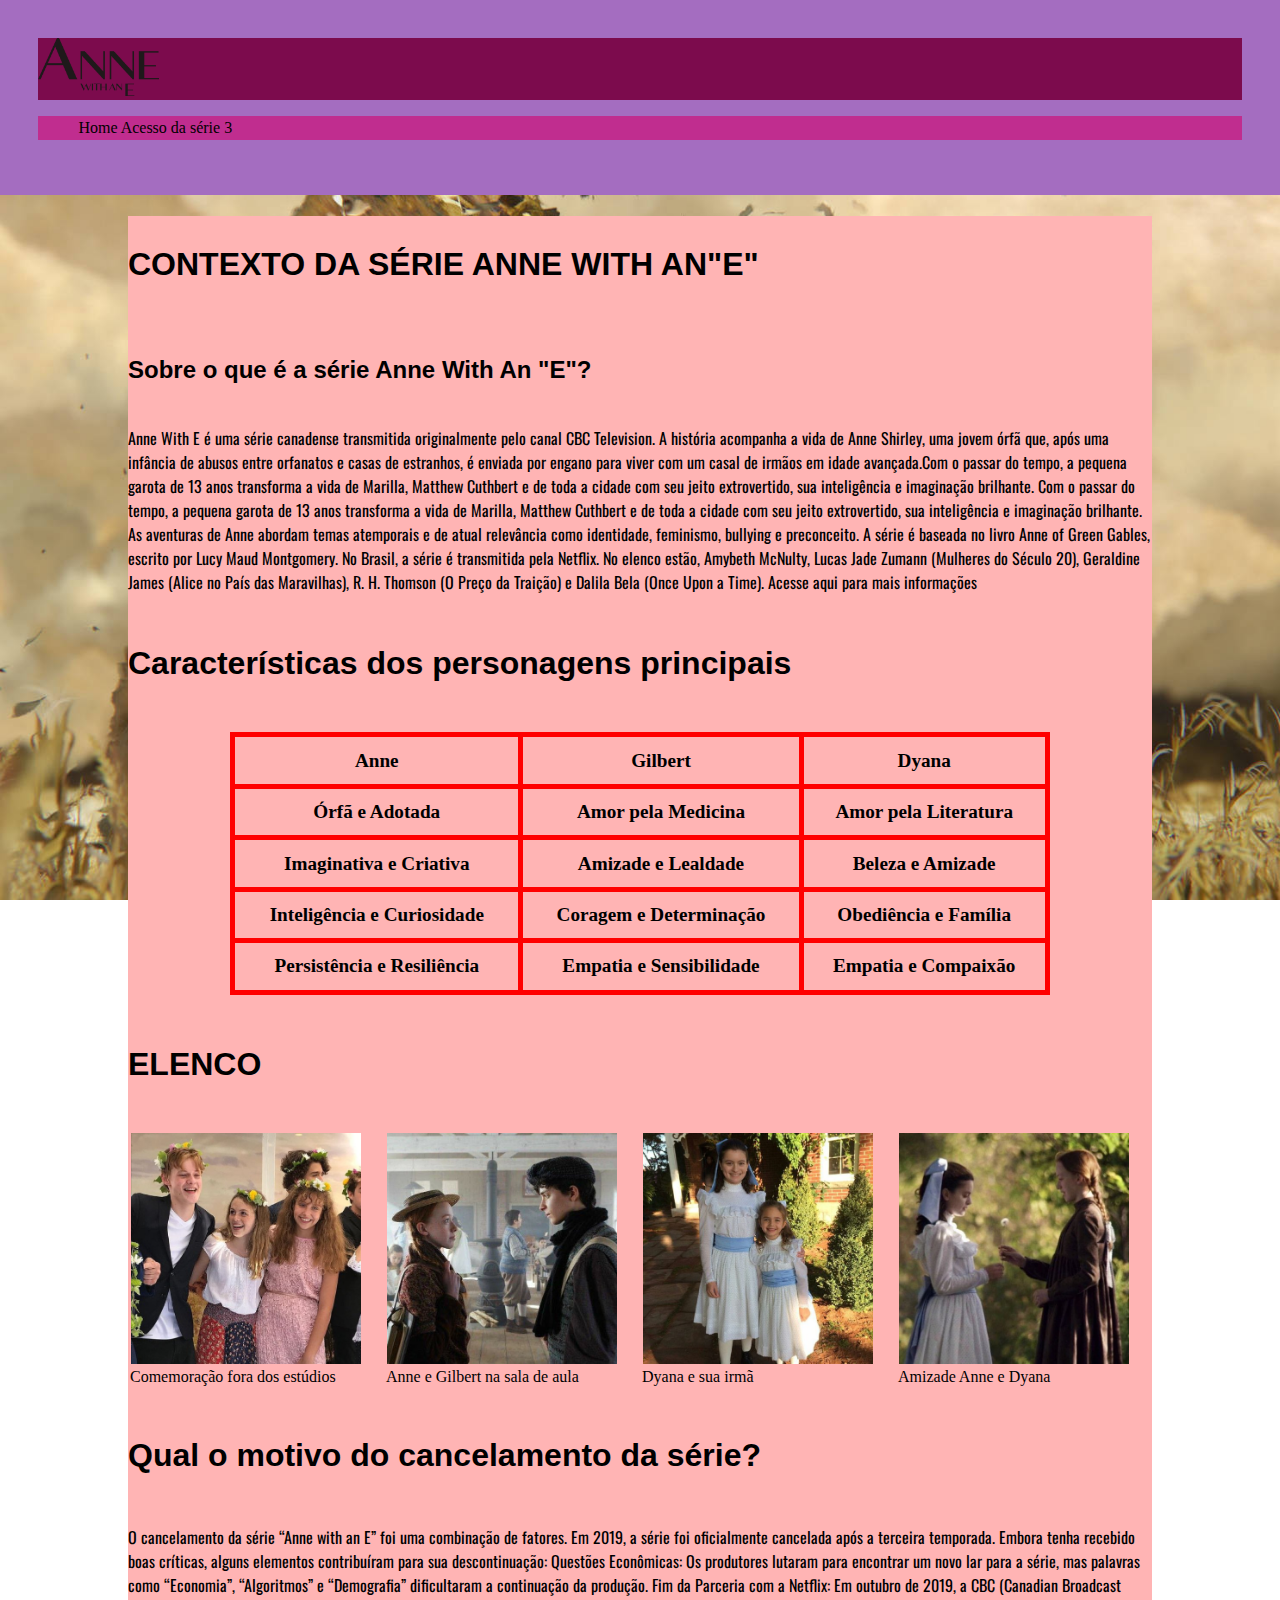
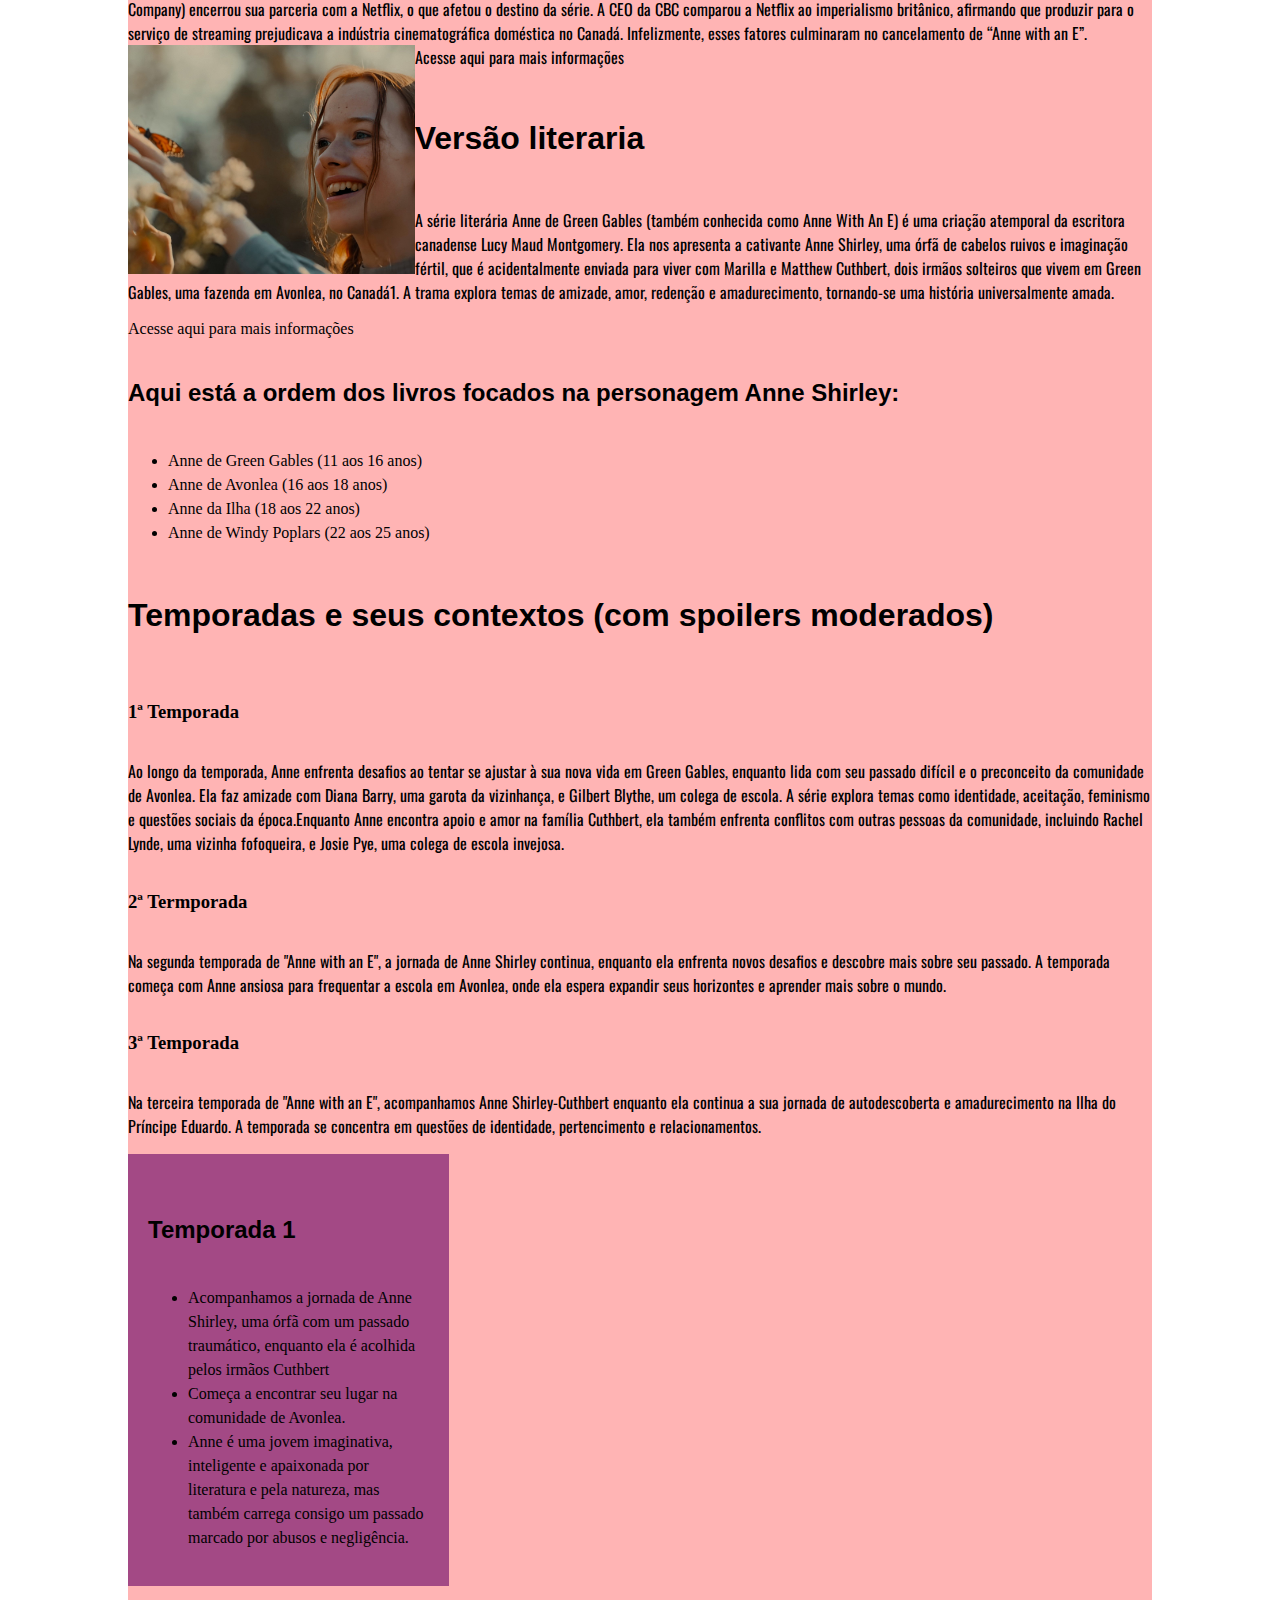
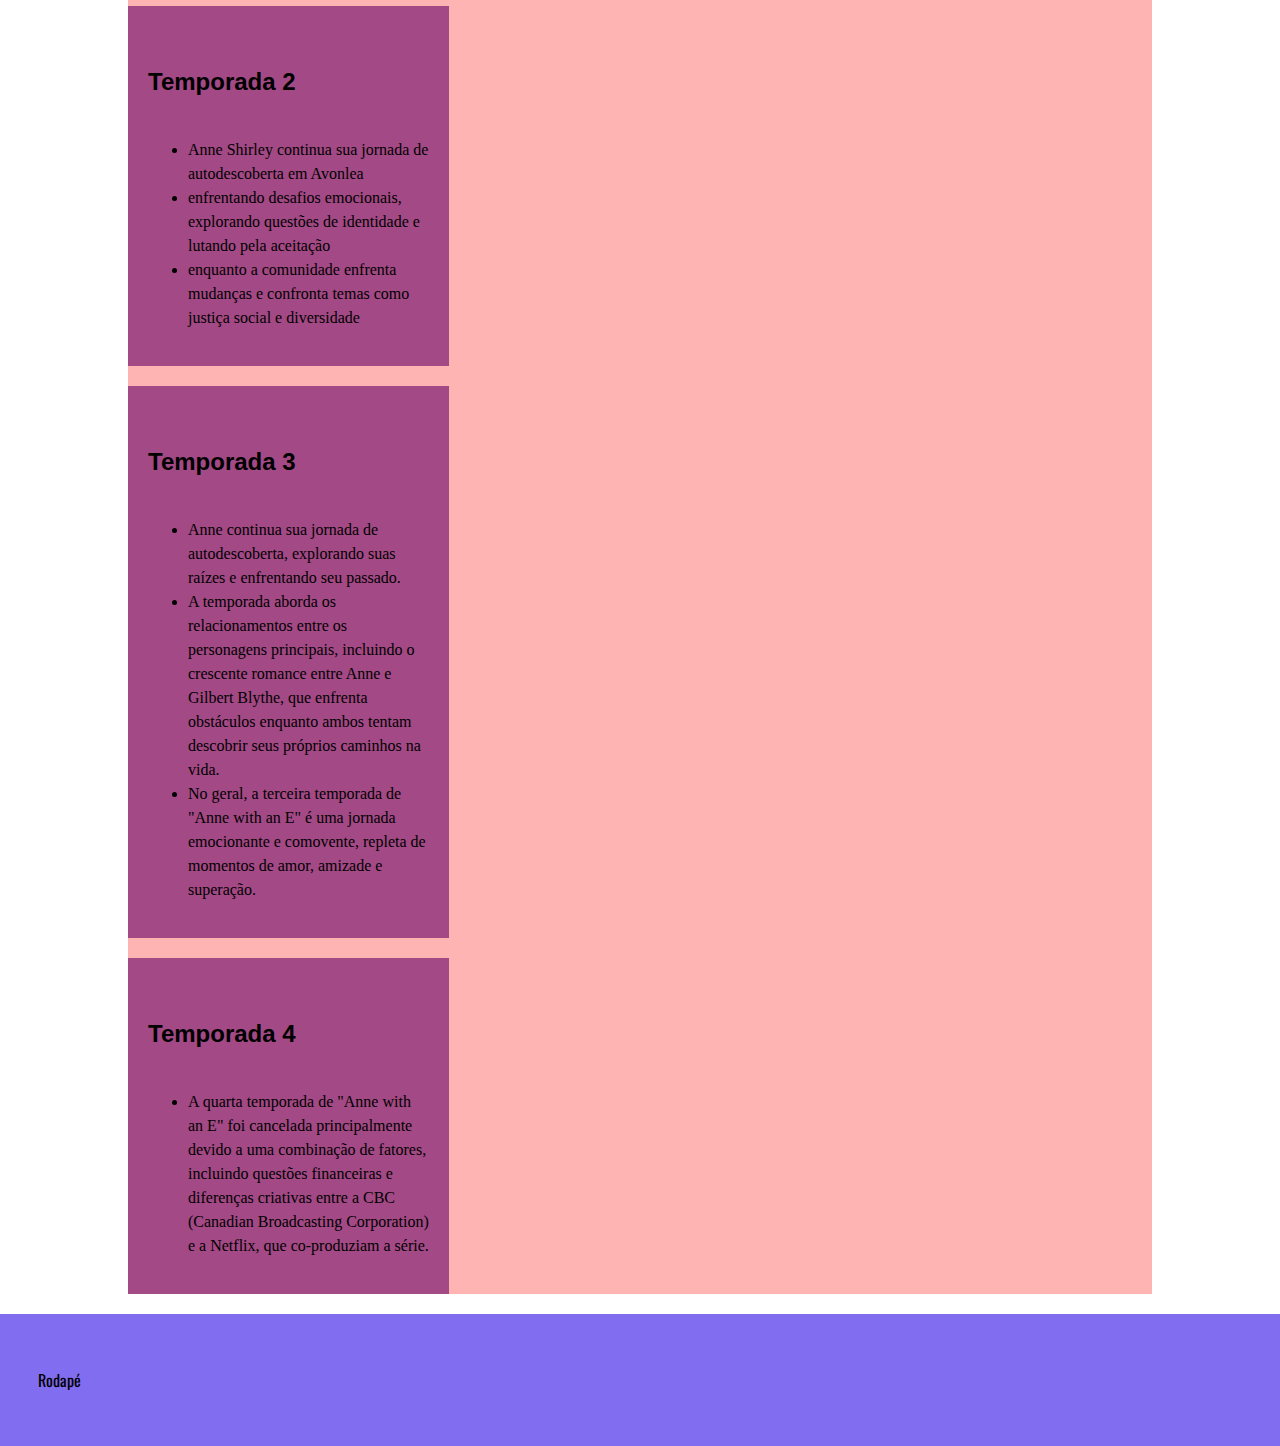
==== index.html @ 6ab0b699 "media 090624" ====
<!DOCTYPE html>
<html lang="pt-br">
<head>
      <meta charset="UTF-8">
      <meta name="viewport" content="width=device-width, initial-scale=1.0">
      <title>ANNE WITH "E"</title>
      <link rel="icon" type="image/x-icon" href="img/st_small_507x507-pad_600x600_f8f8f8.u2-removebg-preview.png">
      <link rel= "stylesheet" href="reset.css">
      <link rel="stylesheet" href="css/estilodois.css">
      <link rel="preconnect" href="https://fonts.googleapis.com">
      <link rel="preconnect" href="https://fonts.gstatic.com" crossorigin>
      <link href="https://fonts.googleapis.com/css2?family=Oswald:wght@200..700&display=swap" rel="stylesheet">
</head>
<body class="back_img">
      <header>
            <div class="logo">
                  <!--<p>ANNE WITH AN "E"</p>-->
                  <img class="img-logo" src="img/800px-Anne_TV_series_intertitle.png" alt="Logo Anne with an E">
            </div>
            <nav>
                  <ul>
                        <a href="index.html">Home</a>
                        <a href="https://www.netflix.com/br/title/80136311">Acesso da série</a>
                        <a href="#">3</a>
                  </ul>
            </nav>
      </header>

      <main>
            <section class="sect1"> 
                  <h1 class="tit">CONTEXTO DA SÉRIE ANNE WITH AN"E"</h1>
                  
                  <h2 class="subt">Sobre o que é a série Anne With An "E"?</h2>

                  <p>
                        Anne With E é uma série canadense transmitida originalmente pelo canal CBC Television.                        A história acompanha a vida de Anne Shirley, uma jovem órfã que, após uma infância de abusos entre orfanatos e casas de estranhos, é enviada por engano para viver com um casal de irmãos em idade avançada.Com o passar do tempo, a pequena garota de 13 anos transforma a vida de Marilla, Matthew Cuthbert e de toda a cidade com seu jeito extrovertido, sua inteligência e imaginação brilhante.
                        Com o passar do tempo, a pequena garota de 13 anos transforma a vida de Marilla, Matthew Cuthbert e de toda a cidade com seu jeito extrovertido, sua inteligência e imaginação brilhante. As aventuras de Anne abordam temas atemporais e de atual relevância como identidade, feminismo, bullying e preconceito.
                        A série é baseada no livro Anne of Green Gables, escrito por Lucy Maud Montgomery.
                        No Brasil, a série é transmitida pela Netflix.
                        No elenco estão, Amybeth McNulty, Lucas Jade Zumann (Mulheres do Século 20), Geraldine James (Alice no País das Maravilhas), R. H. Thomson (O Preço da Traição) e Dalila Bela (Once Upon a Time).
                        <a href="https://www.tecmundo.com.br/minha-serie/anne-with-an-e"> Acesse aqui para mais informações</a> 
                  </p>
            </section>
                  
            <section class="sect2">
                  <h1>Características dos personagens principais</h1>
                  <table>
                        <tr>
                              <th>Anne</th>
                              <th>Gilbert</th>
                              <th>Dyana</th>
                        </tr>
                        <tr>
                              <th>Órfã e Adotada</th>
                              <th>Amor pela Medicina</th>
                              <th>Amor pela Literatura</th>
                        </tr>
                        <tr>
                              <th>Imaginativa e Criativa</th>
                              <th>Amizade e Lealdade</th>
                              <th>Beleza e Amizade</th>
                        </tr>
                        <tr>
                              <th>Inteligência e Curiosidade</th>
                              <th>Coragem e Determinação</th>
                              <th>Obediência e Família</th>
                        </tr>
                        <tr>
                              <th>Persistência e Resiliência</th>
                              <th>Empatia e Sensibilidade</th>
                              <th>Empatia e Compaixão</th>
                        </tr>
                  </table>
            </section>
                  
            <section class="sect3">
                  <h1>ELENCO</h1>
                  <div class="linha">
                        
                        <div class="col-3">
                              <div>
                                    <img class="img_galeria" src="imggaleria/WhatsApp Image 2024-05-14 at 14.46.49.jpeg" alt="">
                              </div>
                              <legend><a href="https://br.pinterest.com/">Comemoração fora dos estúdios </a></legend>
                        </div>

                        <div class="col-3">
                              <div>
                                    <img class="img_galeria" src="imggaleria/WhatsApp Image 2024-05-14 at 14.46.50.jpeg" alt="">
                              </div>
                              <legend><a href="https://br.pinterest.com/">Anne e Gilbert na sala de aula </a></legend>
                        </div>

                        <div class="col-3">
                              <div>
                                    <img class="img_galeria" src="imggaleria/WhatsApp Image 2024-05-14 at 14.46.51.jpeg" alt="">
                              </div>
                              <legend><a href="https://br.pinterest.com/">Dyana e sua irmã</a></legend>
                        </div>

                        <div class="col-3">
                              <div>
                                    <img class="img_galeria" src="imggaleria/ec21042e-c38c-4590-a9a8-3ec3dcf12b8a.jpg" alt="">
                              </div>
                              <legend><a href="https://br.pinterest.com/">Amizade Anne e Dyana</a></legend>
                        </div>
                  </div>

            </section>

            <section class="sect4">

                  <h1>Qual o motivo do cancelamento da série?</h1>

                  <p>O cancelamento da série “Anne with an E” foi uma combinação de fatores. Em 2019, a série foi oficialmente cancelada após a terceira temporada. Embora tenha recebido boas críticas, alguns elementos contribuíram para sua descontinuação:

                        Questões Econômicas: Os produtores lutaram para encontrar um novo lar para a série, mas palavras como “Economia”, “Algoritmos” e “Demografia” dificultaram a continuação da produção.
                        Fim da Parceria com a Netflix: Em outubro de 2019, a CBC (Canadian Broadcast Company) encerrou sua parceria com a Netflix, o que afetou o destino da série. A CEO da CBC comparou a Netflix ao imperialismo britânico, afirmando que produzir para o serviço de streaming prejudicava a indústria cinematográfica doméstica no Canadá.
                        Infelizmente, esses fatores culminaram no cancelamento de “Anne with an E”. 
                        
                        <img class="img_anne" src="imggaleria/1672676630775.png" alt="">
                        <legend a>
                              <a href="https://www.adorocinema.com/noticias/series/noticia"> Acesse aqui para mais informações</a>
                        </legend></p>
            <section>

            <section class="sect5">

                  <h1>Versão literaria</h1>

                  <p>A série literária Anne de Green Gables (também conhecida como Anne With An E) é uma criação atemporal da escritora canadense Lucy Maud Montgomery. Ela nos apresenta a cativante Anne Shirley, uma órfã de cabelos ruivos e imaginação fértil, que é acidentalmente enviada para viver com Marilla e Matthew Cuthbert, dois irmãos solteiros que vivem em Green Gables, uma fazenda em Avonlea, no Canadá1. A trama explora temas de amizade, amor, redenção e amadurecimento, tornando-se uma história universalmente amada.</p><a href="https://www.sobrelivros.com.br/anne-with-an-e-ordem/"> Acesse aqui para mais informações</a></p>
            </section>
                        <h2>Aqui está a ordem dos livros focados na personagem Anne Shirley:</h2>
                        
                  <ul>
                        <li>Anne de Green Gables (11 aos 16 anos)</li>
                        <li>Anne de Avonlea (16 aos 18 anos)</li>
                        <li>Anne da Ilha (18 aos 22 anos)</li>
                        <li>Anne de Windy Poplars (22 aos 25 anos)</li>
                  </ul>

            </section>

            <section class="sect6">
                  <h1>Temporadas e seus contextos (com spoilers moderados)</h1>
                  <h3 class="titulos">1ª Temporada</h3>
                  <p>Ao longo da temporada, Anne enfrenta desafios ao tentar se ajustar à sua nova vida em Green Gables, enquanto lida com seu passado difícil e o preconceito da comunidade de Avonlea. Ela faz amizade com Diana Barry, uma garota da vizinhança, e Gilbert Blythe, um colega de escola. A série explora temas como identidade, aceitação, feminismo e questões sociais da época.Enquanto Anne encontra apoio e amor na família Cuthbert, ela também enfrenta conflitos com outras pessoas da comunidade, incluindo Rachel Lynde, uma vizinha fofoqueira, e Josie Pye, uma colega de escola invejosa.
                  </p>
                  <h3 class="titulos">2ª Termporada </h3>
                  <p>Na segunda temporada de "Anne with an E", a jornada de Anne Shirley continua, enquanto ela enfrenta novos desafios e descobre mais sobre seu passado. A temporada começa com Anne ansiosa para frequentar a escola em Avonlea, onde ela espera expandir seus horizontes e aprender mais sobre o mundo.</p>
                  <h3 class="titulos">3ª Temporada</h3>
                  <p>Na terceira temporada de "Anne with an E", acompanhamos Anne Shirley-Cuthbert enquanto ela continua a sua jornada de autodescoberta e amadurecimento na Ilha do Príncipe Eduardo. A temporada se concentra em questões de identidade, pertencimento e relacionamentos.
                  </p>
                  <div class="card">
                        <h2 class="títulos">Temporada 1</h2>
                        <ul>
                              <li>Acompanhamos a jornada de Anne Shirley, uma órfã com um passado traumático, enquanto ela é acolhida pelos irmãos Cuthbert
                              <li>Começa a encontrar seu lugar na comunidade de Avonlea.</li>
                              <li>Anne é uma jovem imaginativa, inteligente e apaixonada por literatura e pela natureza, mas também carrega consigo um passado marcado por abusos e negligência.</li>
                        </ul>
                </div>
                  
                  <div class="card">
                        <h2 class="titulos">Temporada 2</h2>
                        <ul>
                               <li> Anne Shirley continua sua jornada de autodescoberta em Avonlea</li>
                               <li>enfrentando desafios emocionais, explorando questões de identidade e lutando pela aceitação</li>   
                               <li> enquanto a comunidade enfrenta mudanças e confronta temas como justiça social e diversidade</li>
                        </ul>
                  </div>
                  <div class="card">
                        <h2 class="titulos">Temporada 3</h2>
                        <ul>
                              <li>Anne continua sua jornada de autodescoberta, explorando suas raízes e enfrentando seu passado. </li>
                              <li>A temporada aborda os relacionamentos entre os personagens principais, incluindo o crescente romance entre Anne e Gilbert Blythe, que enfrenta obstáculos enquanto ambos tentam descobrir seus próprios caminhos na vida.</li>
                              <li>No geral, a terceira temporada de "Anne with an E" é uma jornada emocionante e comovente, repleta de momentos de amor, amizade e superação.</li>
                        </ul>

                  </div>
                  <div class="card">
                        <h2 class="titulos">Temporada 4</h2>
                        <ul>
                              <li>A quarta temporada de "Anne with an E" foi cancelada principalmente devido a uma combinação de fatores, incluindo questões financeiras e diferenças criativas entre a CBC (Canadian Broadcasting Corporation) e a Netflix, que co-produziam a série.</li>
                        </ul>

                  </div>

            </section>
      </main>

    <footer>
      <p>Rodapé</p>
    </footer>   
</body>
</html>
---- css/estilodois.css ----
body, html{
    height: 100%;
    margin: 0px;
}

.back_img{
    background-image: url("../img/anne-with-an-e-zacvurxj5wdto0rc.jpg");
    background-repeat: no-repeat;
    background-size: cover; 
    background-position: center;
    background-attachment: fixed;
}

.logo{
    background-color: rgb(124, 11, 77);
}

.img-logo{
    width: 10%;
}

.linha{
    display: flex;
    flex-flow: row wrap;
    margin-left: auto;
    margin-right: auto;
}

.col-3{
    width: 25%;
}


.img_galeria{
    width: 90%;
    margin-left: 1%;
    margin-right: 1%;
}

nav{
    background-color: rgb(192, 45, 143);
}

main{
    background-color: rgb(255, 180, 180);
    width: 80%;
    margin-left: auto;
    margin-right: auto;
}

header{
    background-color: rgb(164, 109, 192);
    padding:3%
}
footer{
    background-color: rgb(129, 109, 240);
    padding: 3%;
}

h1,h2{
    line-height: 3;
    font-family: 'Franklin Gothic Medium', 'Arial Narrow', Arial, sans-serif;
}

p{
    line-height: 1.5;
    font-family: "Oswald", sans-serif;
}

ul, li{
    line-height: 1.5;
}

.titulos{
    line-height: 3;
}

table{
    border-collapse: collapse;
    width: 80%;
    font-size: 1.2em;
    margin-left: auto;
    margin-right: auto;
    margin-bottom: 2%;
}

td,th{
    border: 5px solid red;
    padding: 1.5%;
}
.img_anne{
    float: left;
    width: 28%;
}
.cards {
    display: flex;
    flex-wrap: wrap;
    justify-content: space-between;
}

.card {
    width: calc(33.33% - 20px); /* 2 cards por linha */
    margin-bottom: 20px;
    background-color: #a34985;
    padding: 20px;
    box-sizing: border-box;
}

@media screen and (max-width: 768px) {
    .card {
        width: calc(50% - 20px); /* 2 cards por linha em telas médias */
    }
}

@media screen and (max-width: 480px) {
    .card {
        width: calc(100% - 20px); /* 1 card por linha em telas pequenas (celulares) */
    }
}
.cards {
    display: flex;
    flex-wrap: wrap;
    justify-content: space-between;
}

.card {
    width: calc(33.33% - 20px); /* 2 cards por linha, os 20px é o espaço de margem entre eles */
    margin-bottom: 20px;
    /* background-color: #f2f2f2; */
    padding: 20px;
    box-sizing: border-box;
}

@media screen and (max-width: 768px) {
    .card {
        width: calc(50% - 20px); /* 2 cards por linha em telas médias */
    }
}

@media screen and (max-width: 480px) {
    .card {
        width: calc(100% - 20px); /* 1 card por linha em telas pequenas (celulares) */
    }
}
table {
	border-collapse: collapse;
	border-spacing: 0;
}

a {
    color: inherit;
    text-decoration: none;
}
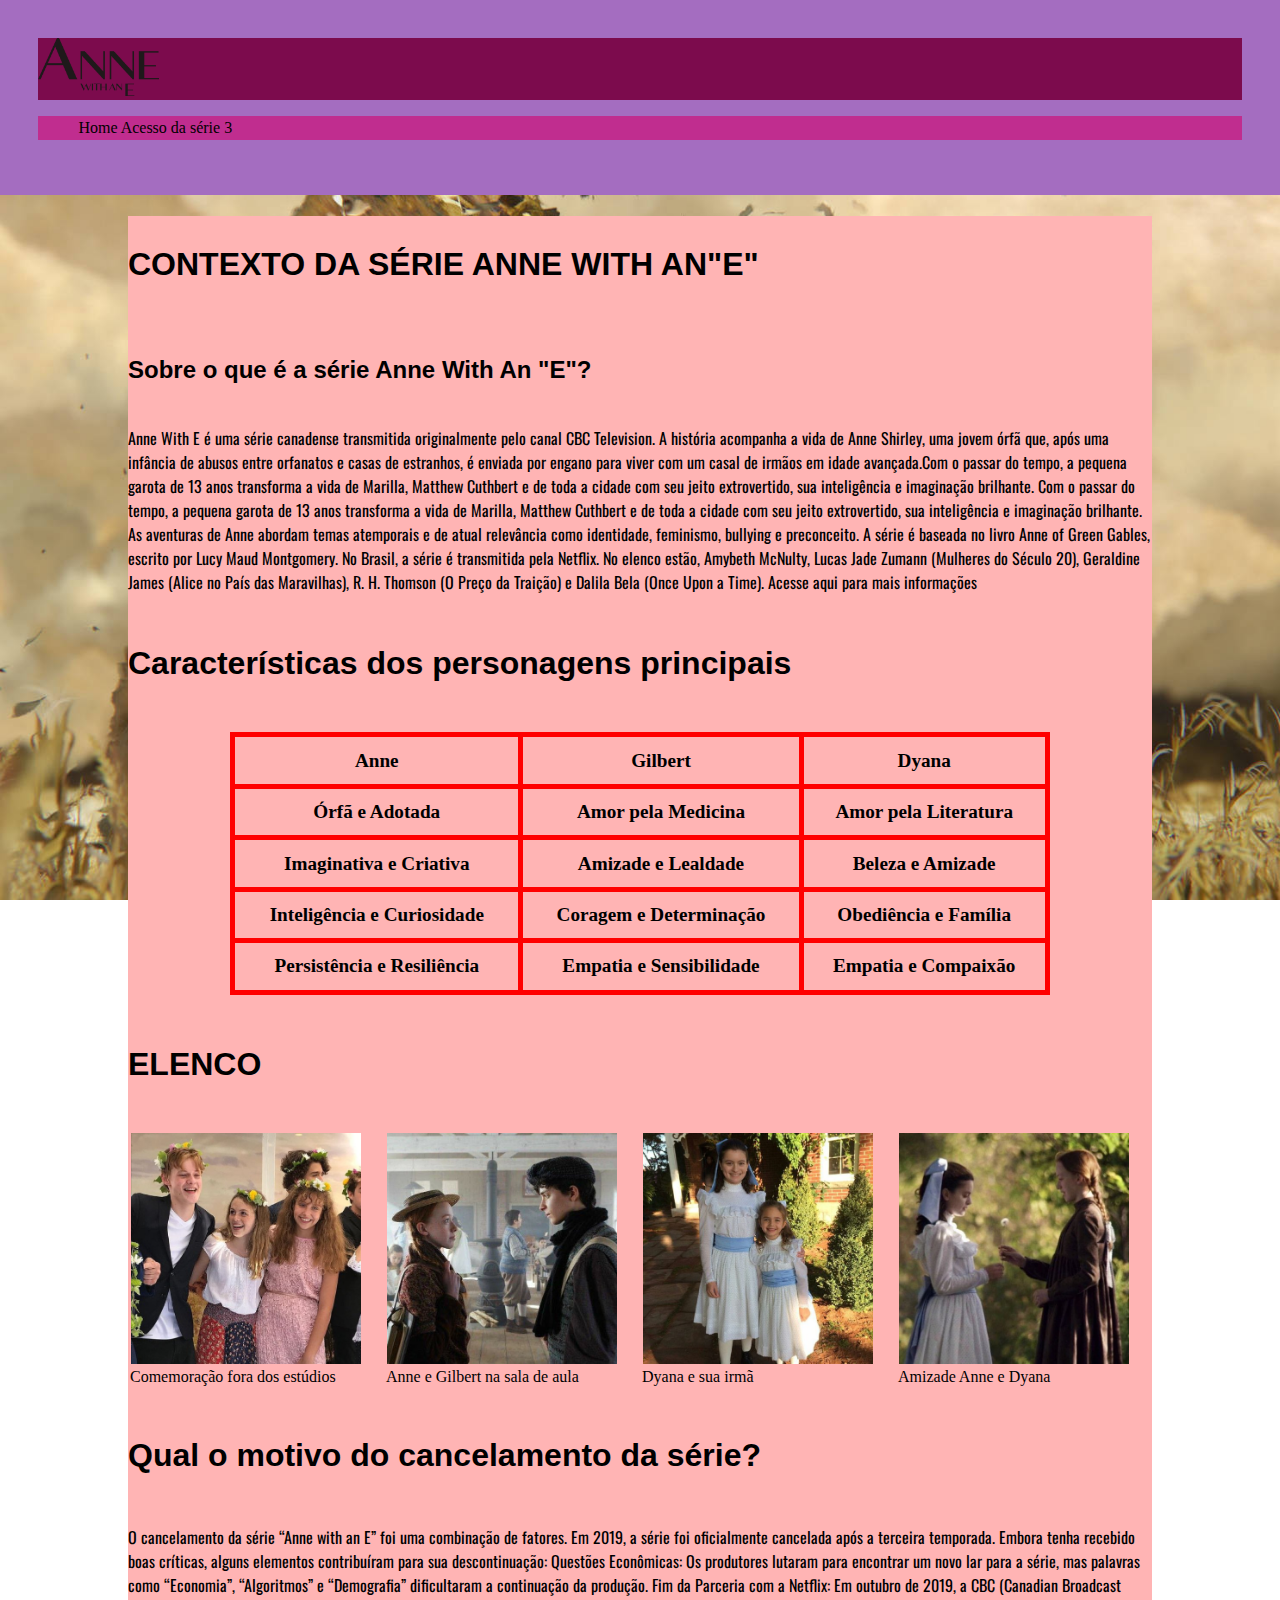
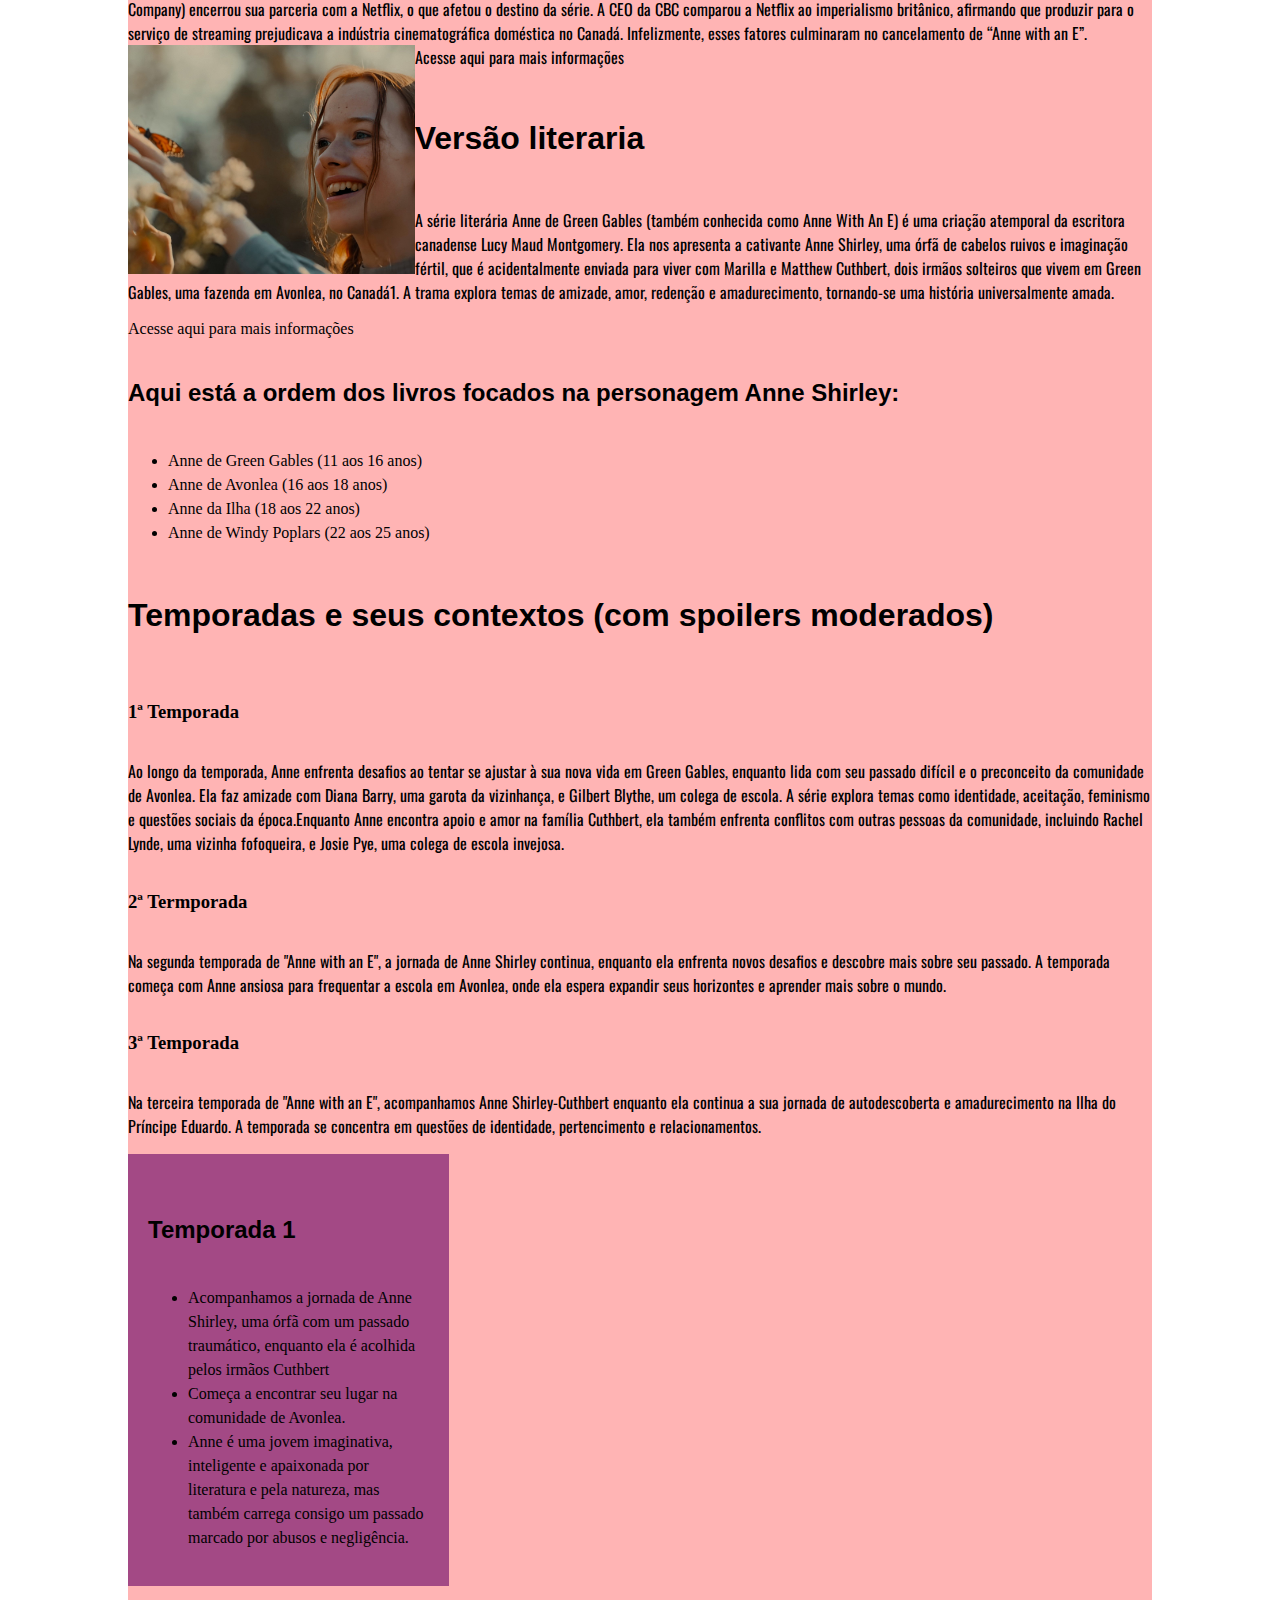
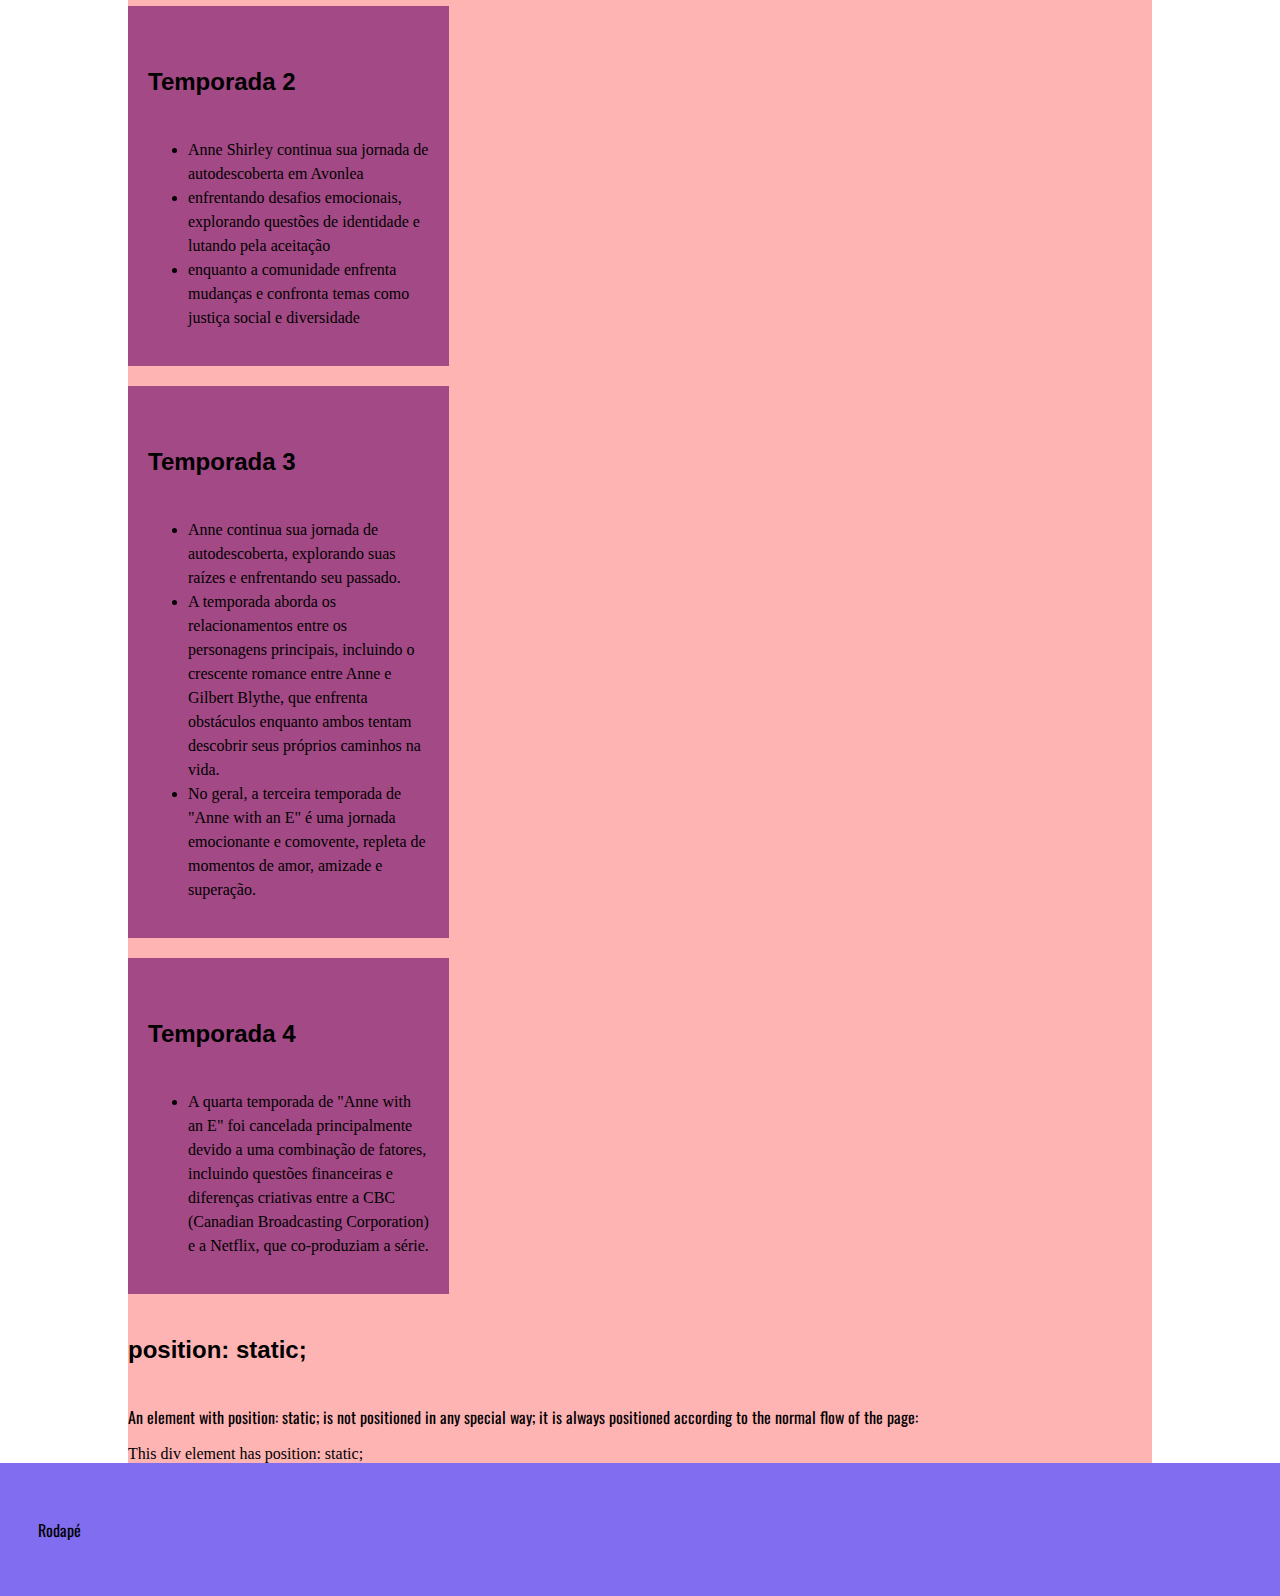
==== commit c44a7e98: "positions" ====
--- a/index.html
+++ b/index.html
@@ -184,6 +184,15 @@
                         </ul>
 
                   </div>
+                  <div>
+                        <h2>position: static;</h2>
+                        <p>An element with position: static; is not positioned in any special way; it is always positioned according to the normal flow of the page:</p>
+
+                  <div class="static">
+                  This div element has position: static;
+                  </div>
+
+                  </div>
 
             </section>
       </main>
--- a/css/estilodois.css
+++ b/css/estilodois.css
@@ -150,4 +150,8 @@
 a {
     color: inherit;
     text-decoration: none;
-}+}
+d iv.static {
+    position: static;
+    border: 3px solid #73AD21;
+  }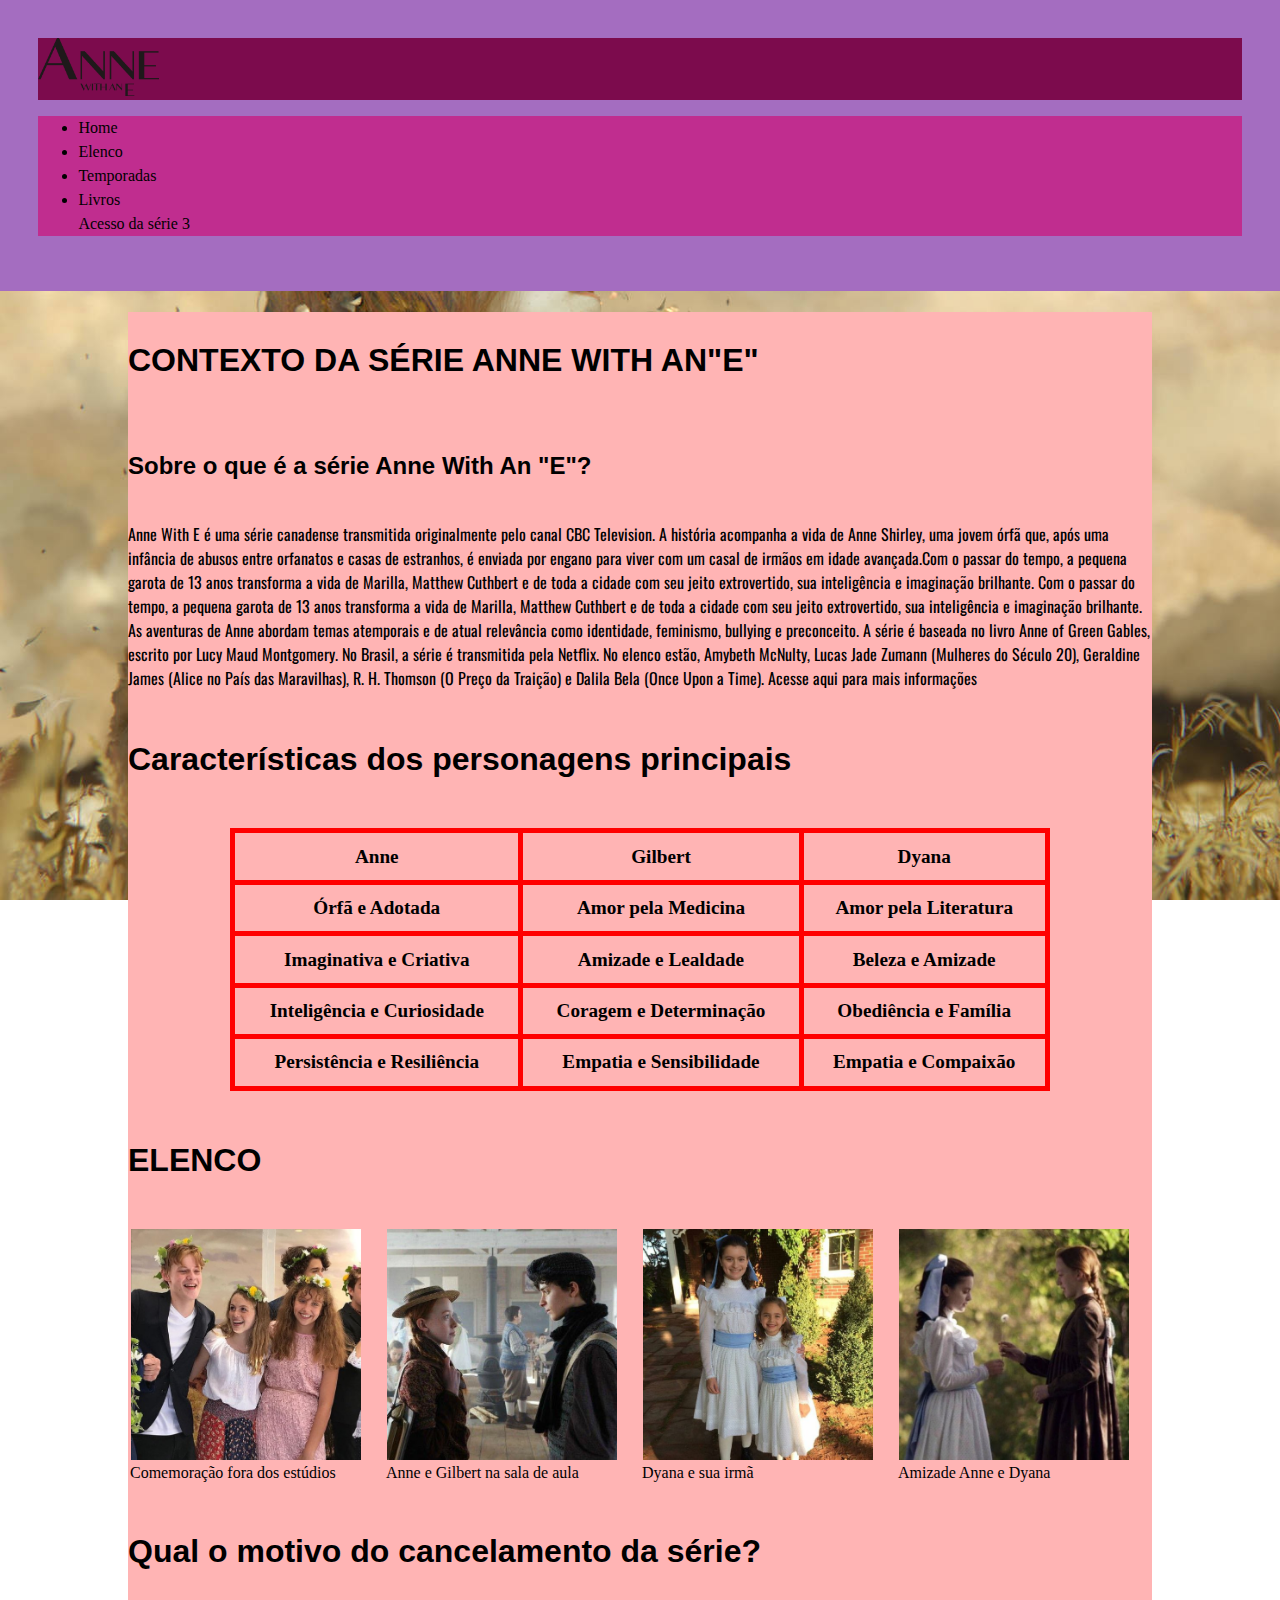
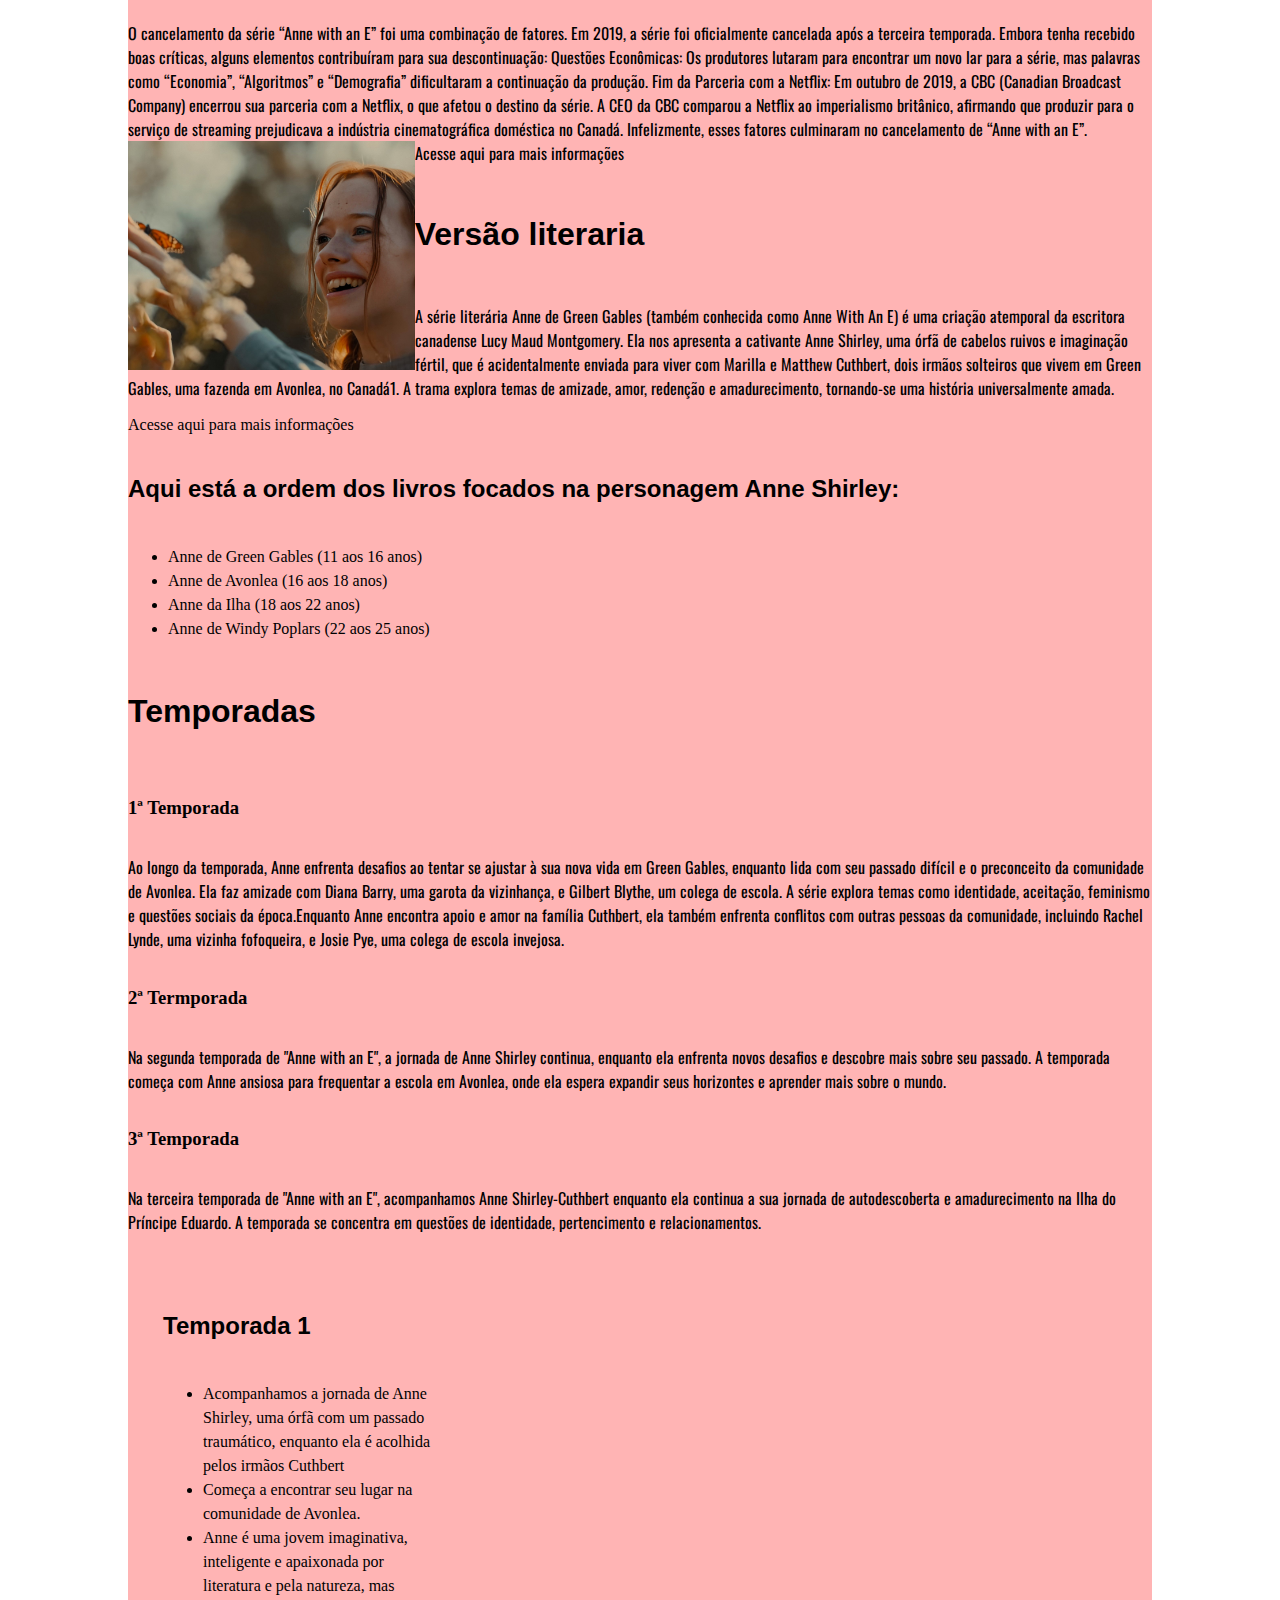
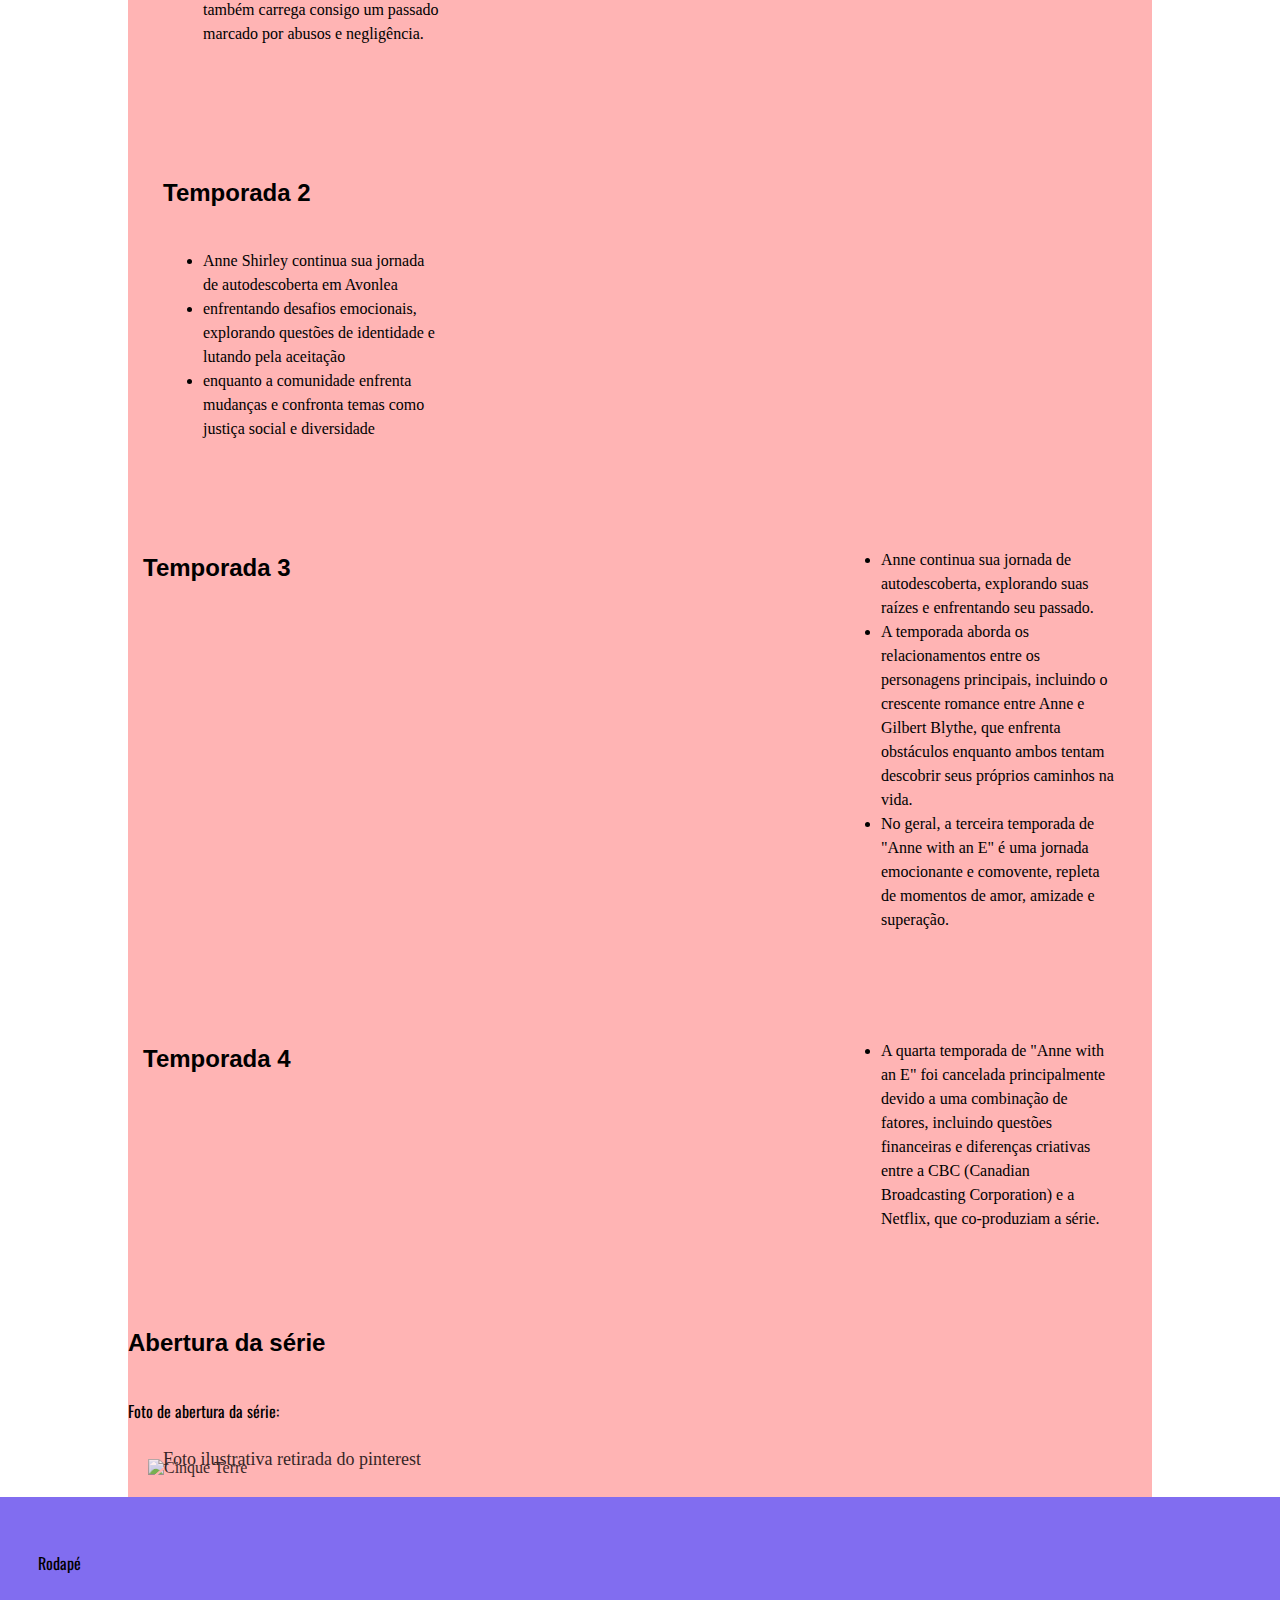
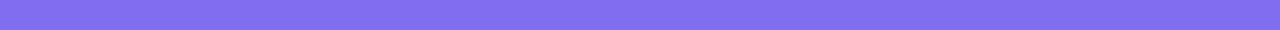
==== commit fe560263: "media e positions" ====
--- a/index.html
+++ b/index.html
@@ -19,7 +19,11 @@
             </div>
             <nav>
                   <ul>
-                        <a href="index.html">Home</a>
+                        <li><a href="index.html">Home</a></li>
+                        <li><a href="#elenco">Elenco</a></li>
+                        <li><a href="#temporadas">Temporadas</a></li>
+                        <li><a href="#livros">Livros</a></li>
+
                         <a href="https://www.netflix.com/br/title/80136311">Acesso da série</a>
                         <a href="#">3</a>
                   </ul>
@@ -73,7 +77,7 @@
                   </table>
             </section>
                   
-            <section class="sect3">
+            <section id="elenco" class="sect3">
                   <h1>ELENCO</h1>
                   <div class="linha">
                         
@@ -124,7 +128,7 @@
                         </legend></p>
             <section>
 
-            <section class="sect5">
+            <section id= "livros" class="sect5">
 
                   <h1>Versão literaria</h1>
 
@@ -141,8 +145,8 @@
 
             </section>
 
-            <section class="sect6">
-                  <h1>Temporadas e seus contextos (com spoilers moderados)</h1>
+            <section id="temporadas" class="sect6">
+                  <h1>Temporadas</h1>
                   <h3 class="titulos">1ª Temporada</h3>
                   <p>Ao longo da temporada, Anne enfrenta desafios ao tentar se ajustar à sua nova vida em Green Gables, enquanto lida com seu passado difícil e o preconceito da comunidade de Avonlea. Ela faz amizade com Diana Barry, uma garota da vizinhança, e Gilbert Blythe, um colega de escola. A série explora temas como identidade, aceitação, feminismo e questões sociais da época.Enquanto Anne encontra apoio e amor na família Cuthbert, ela também enfrenta conflitos com outras pessoas da comunidade, incluindo Rachel Lynde, uma vizinha fofoqueira, e Josie Pye, uma colega de escola invejosa.
                   </p>
@@ -152,48 +156,60 @@
                   <p>Na terceira temporada de "Anne with an E", acompanhamos Anne Shirley-Cuthbert enquanto ela continua a sua jornada de autodescoberta e amadurecimento na Ilha do Príncipe Eduardo. A temporada se concentra em questões de identidade, pertencimento e relacionamentos.
                   </p>
                   <div class="card">
-                        <h2 class="títulos">Temporada 1</h2>
-                        <ul>
-                              <li>Acompanhamos a jornada de Anne Shirley, uma órfã com um passado traumático, enquanto ela é acolhida pelos irmãos Cuthbert
-                              <li>Começa a encontrar seu lugar na comunidade de Avonlea.</li>
-                              <li>Anne é uma jovem imaginativa, inteligente e apaixonada por literatura e pela natureza, mas também carrega consigo um passado marcado por abusos e negligência.</li>
-                        </ul>
-                </div>
-                  
-                  <div class="card">
-                        <h2 class="titulos">Temporada 2</h2>
-                        <ul>
-                               <li> Anne Shirley continua sua jornada de autodescoberta em Avonlea</li>
-                               <li>enfrentando desafios emocionais, explorando questões de identidade e lutando pela aceitação</li>   
-                               <li> enquanto a comunidade enfrenta mudanças e confronta temas como justiça social e diversidade</li>
-                        </ul>
-                  </div>
+                        <div class="tchum">
+                              <h2 class="títulos">Temporada 1</h2>
+                              <ul>
+                                    <li>Acompanhamos a jornada de Anne Shirley, uma órfã com um passado traumático, enquanto ela é acolhida pelos irmãos Cuthbert
+                                    <li>Começa a encontrar seu lugar na comunidade de Avonlea.</li>
+                                    <li>Anne é uma jovem imaginativa, inteligente e apaixonada por literatura e pela natureza, mas também carrega consigo um passado marcado por abusos e negligência.</li>
+                              </ul>
+                      </div>
+                        </div>
+                  
+                  <div class="card">
+                  
+                        <div class="tchum">
+                              <h2 class="titulos">Temporada 2</h2>
+                              <ul>
+                                    <li> Anne Shirley continua sua jornada de autodescoberta em Avonlea</li>
+                                    <li>enfrentando desafios emocionais, explorando questões de identidade e lutando pela aceitação</li>   
+                                    <li> enquanto a comunidade enfrenta mudanças e confronta temas como justiça social e diversidade</li>
+                             </ul>
+                       </div>
+                       </div>
                   <div class="card">
                         <h2 class="titulos">Temporada 3</h2>
-                        <ul>
-                              <li>Anne continua sua jornada de autodescoberta, explorando suas raízes e enfrentando seu passado. </li>
-                              <li>A temporada aborda os relacionamentos entre os personagens principais, incluindo o crescente romance entre Anne e Gilbert Blythe, que enfrenta obstáculos enquanto ambos tentam descobrir seus próprios caminhos na vida.</li>
-                              <li>No geral, a terceira temporada de "Anne with an E" é uma jornada emocionante e comovente, repleta de momentos de amor, amizade e superação.</li>
-                        </ul>
-
+                        <div class="tchum">
+
+                              <ul>
+                              
+                                    <li>Anne continua sua jornada de autodescoberta, explorando suas raízes e enfrentando seu passado. </li>
+                                    <li>A temporada aborda os relacionamentos entre os personagens principais, incluindo o crescente romance entre Anne e Gilbert Blythe, que enfrenta obstáculos enquanto ambos tentam descobrir seus próprios caminhos na vida.</li>
+                                    <li>No geral, a terceira temporada de "Anne with an E" é uma jornada emocionante e comovente, repleta de momentos de amor, amizade e superação.</li>
+                              </ul>
+      
+                        </div>
                   </div>
                   <div class="card">
                         <h2 class="titulos">Temporada 4</h2>
+                        <div class="tchum">
+
                         <ul>
                               <li>A quarta temporada de "Anne with an E" foi cancelada principalmente devido a uma combinação de fatores, incluindo questões financeiras e diferenças criativas entre a CBC (Canadian Broadcasting Corporation) e a Netflix, que co-produziam a série.</li>
                         </ul>
 
                   </div>
-                  <div>
-                        <h2>position: static;</h2>
-                        <p>An element with position: static; is not positioned in any special way; it is always positioned according to the normal flow of the page:</p>
-
-                  <div class="static">
-                  This div element has position: static;
-                  </div>
-
-                  </div>
-
+                  </div>
+
+                  <h2>Abertura da série</h2>
+                  <p>Foto de abertura da série:</p>
+
+                  <div class="container">
+                  <img class="img_galeria_dowload.jfif" src="imggaleria/download.jfif" alt="Cinque Terre" width="1000" height="300">
+                  <div class="foto">Foto ilustrativa retirada do pinterest</div>
+                  </div>
+            </div>
+                  
             </section>
       </main>
 
--- a/css/estilodois.css
+++ b/css/estilodois.css
@@ -92,54 +92,41 @@
     float: left;
     width: 28%;
 }
-.cards {
+.card {
     display: flex;
     flex-wrap: wrap;
     justify-content: space-between;
+    margin: 15px;
 }
 
-.card {
-    width: calc(33.33% - 20px); /* 2 cards por linha */
+.tchum{
+    width: calc(33.3% - 15px); 
     margin-bottom: 20px;
-    background-color: #a34985;
     padding: 20px;
     box-sizing: border-box;
 }
 
 @media screen and (max-width: 768px) {
     .card {
-        width: calc(50% - 20px); /* 2 cards por linha em telas médias */
+        width: calc(50% - 20px); 
     }
 }
 
 @media screen and (max-width: 480px) {
     .card {
-        width: calc(100% - 20px); /* 1 card por linha em telas pequenas (celulares) */
+        width: calc(100% - 20px); 
     }
-}
-.cards {
-    display: flex;
-    flex-wrap: wrap;
-    justify-content: space-between;
-}
-
-.card {
-    width: calc(33.33% - 20px); /* 2 cards por linha, os 20px é o espaço de margem entre eles */
-    margin-bottom: 20px;
-    /* background-color: #f2f2f2; */
-    padding: 20px;
-    box-sizing: border-box;
 }
 
 @media screen and (max-width: 768px) {
     .card {
-        width: calc(50% - 20px); /* 2 cards por linha em telas médias */
+        width: calc(50% - 20px); 
     }
 }
 
 @media screen and (max-width: 480px) {
     .card {
-        width: calc(100% - 20px); /* 1 card por linha em telas pequenas (celulares) */
+        width: calc(100% - 20px); 
     }
 }
 table {
@@ -151,7 +138,62 @@
     color: inherit;
     text-decoration: none;
 }
-d iv.static {
+div.static {
     position: static;
-    border: 3px solid #73AD21;
-  }+    border: 3px solid #390970;
+  }
+  div.relative {
+    position: relative;
+    left: 30px;
+    border: 3px solid #7107b8;
+  }
+  div.static {
+    position: static;
+    border: 3px solid #470764;
+  }
+  .img_galeria_unboxing.jfif{
+    float: left;
+    width: 28%;
+}
+
+.img_galeria_dowload.jfif{
+    padding: 20px;
+    width: 28%;
+    height: 28%;
+}
+.container {
+    position: relative;
+  }
+  
+  .topleft {
+    position: absolute;
+    top: 8px;
+    left: 16px;
+    font-size: 18px;
+  }
+  
+  img{ 
+    width: 100%;
+    height: auto;
+
+  }
+  .container {
+    position: relative;
+    opacity: 0.8;
+    padding: 20px;
+  }
+  
+  .foto {
+    position: absolute;
+    bottom: 8px;
+    left: 16px;
+    font-size: 18px;
+    padding: 19px;
+    opacity: 4.0;
+  }
+  .img_galeria_dowload.jfif{
+    width: 100%;
+    height: auto;
+    padding: 20px;
+  }
+
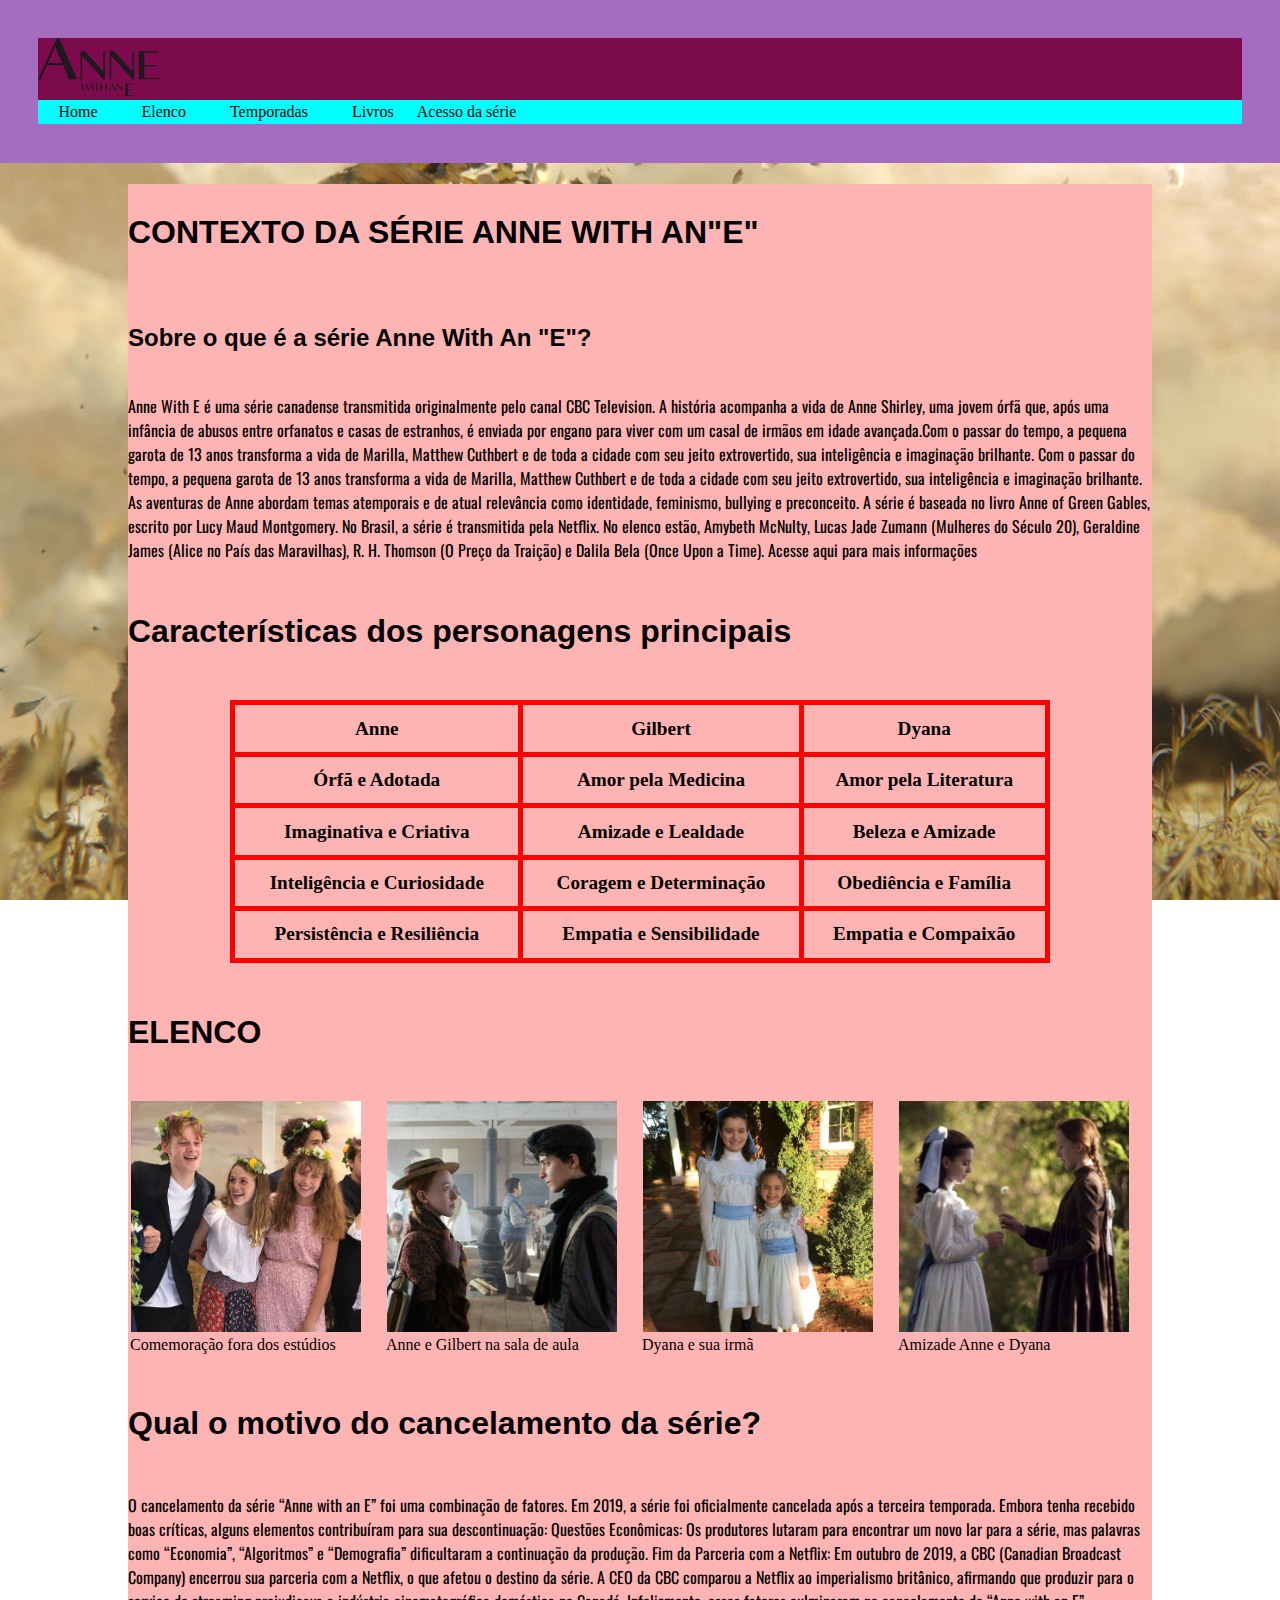
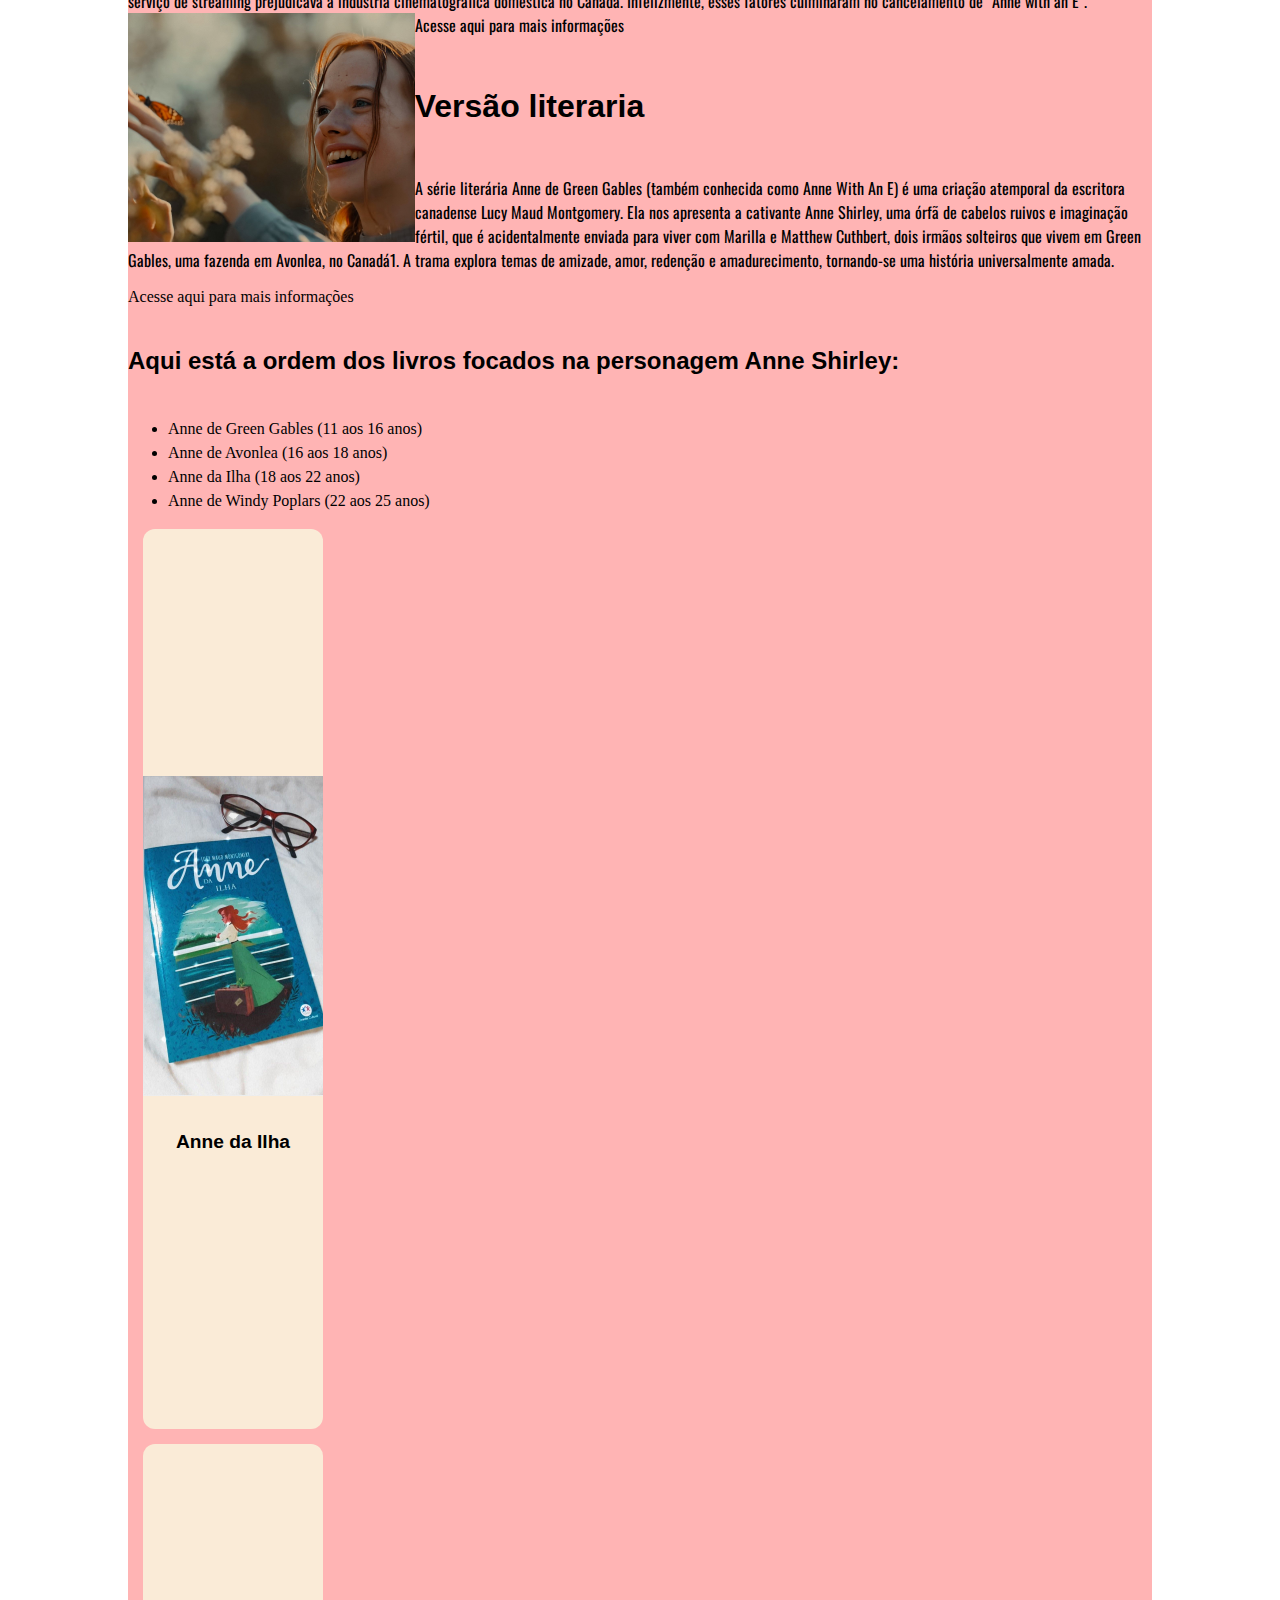
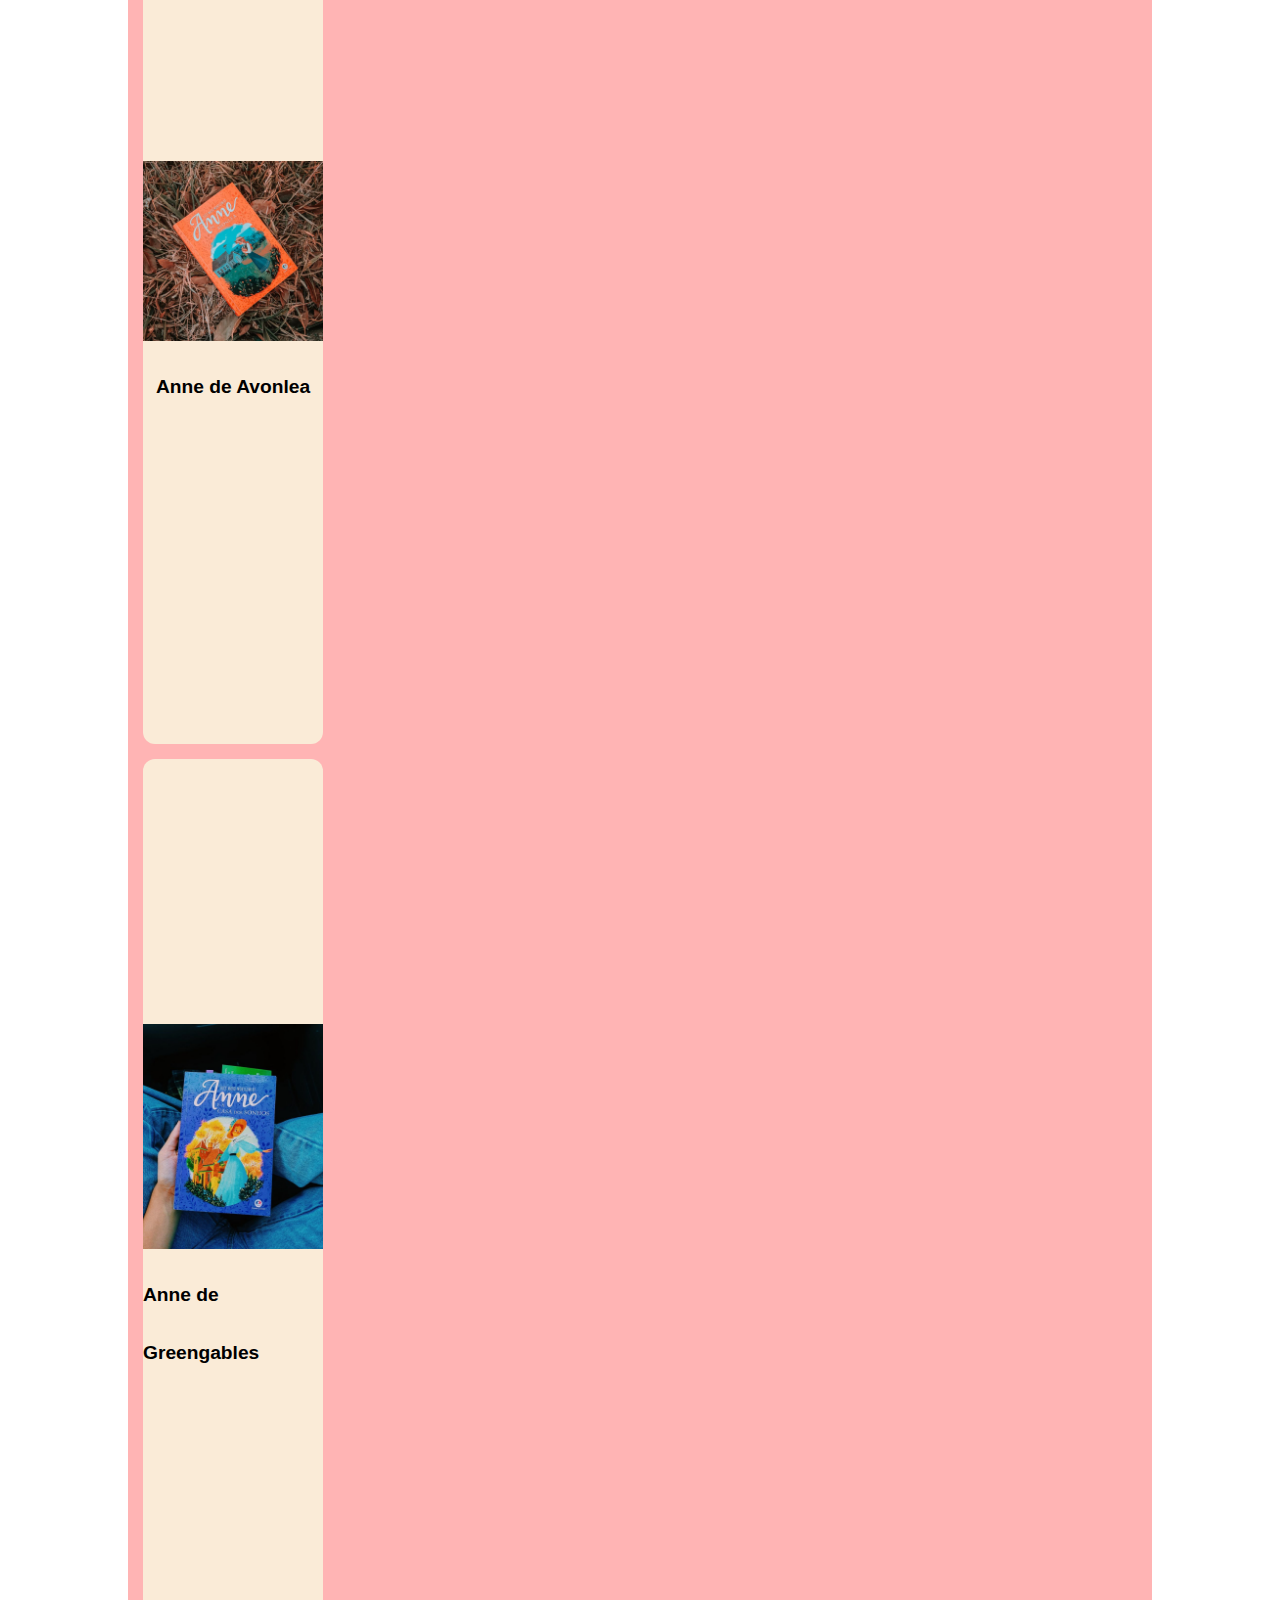
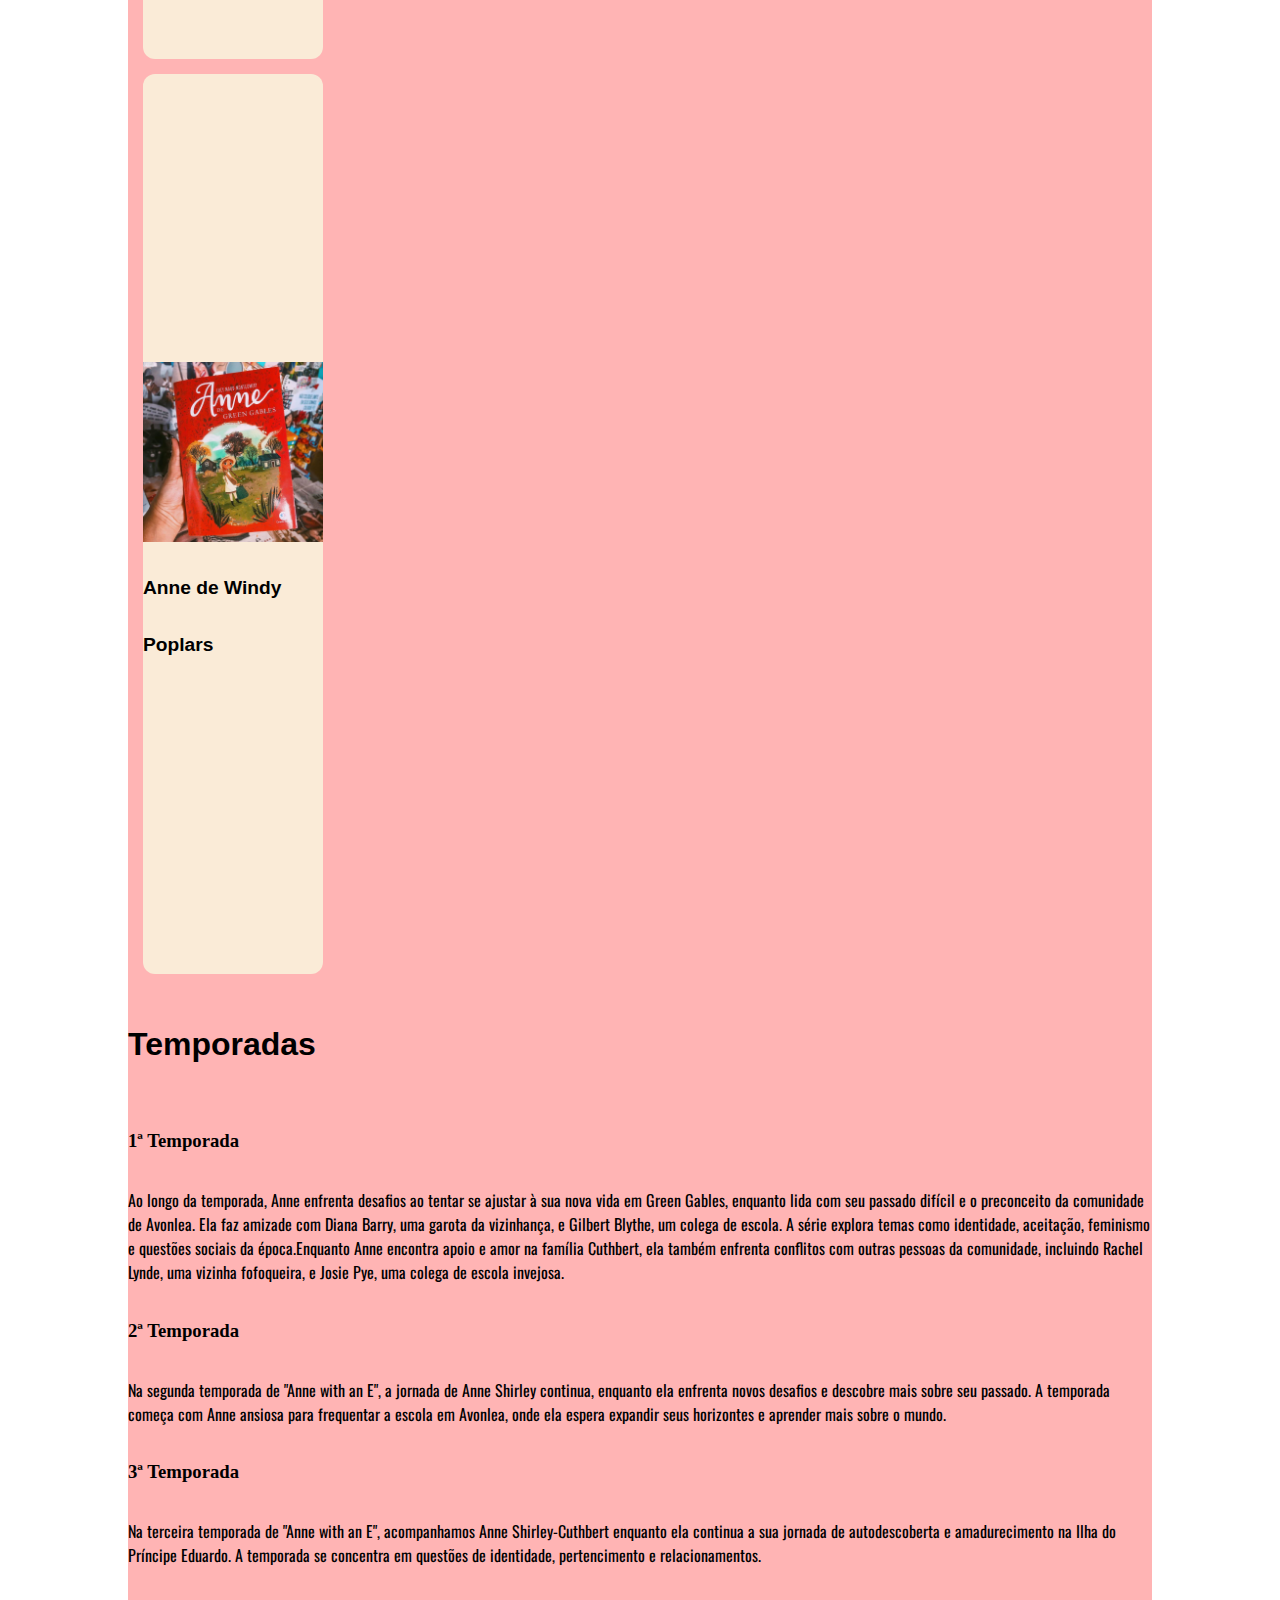
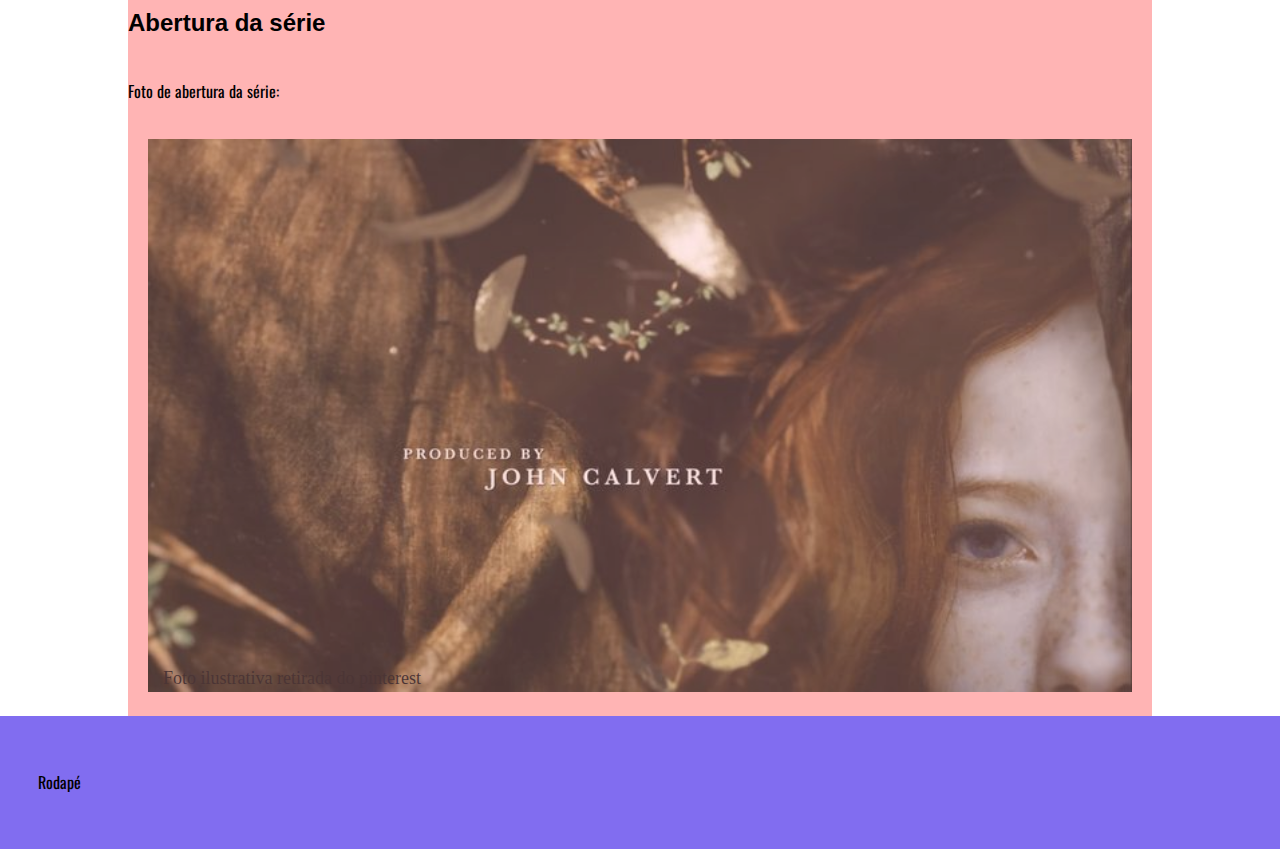
==== commit ec01a9a5: "media" ====
--- a/index.html
+++ b/index.html
@@ -18,14 +18,15 @@
                   <img class="img-logo" src="img/800px-Anne_TV_series_intertitle.png" alt="Logo Anne with an E">
             </div>
             <nav>
-                  <ul>
+                  <link rel= "stylesheet" href="estilodois.css">
+                  <ul id="menu-h">
                         <li><a href="index.html">Home</a></li>
                         <li><a href="#elenco">Elenco</a></li>
                         <li><a href="#temporadas">Temporadas</a></li>
-                        <li><a href="#livros">Livros</a></li>
+                        <li><a href="#livro">Livros</a></li>
 
                         <a href="https://www.netflix.com/br/title/80136311">Acesso da série</a>
-                        <a href="#">3</a>
+                        <a href="#"></a>
                   </ul>
             </nav>
       </header>
@@ -128,12 +129,13 @@
                         </legend></p>
             <section>
 
-            <section id= "livros" class="sect5">
+            <section id= "livro" class="sect5">
 
                   <h1>Versão literaria</h1>
 
                   <p>A série literária Anne de Green Gables (também conhecida como Anne With An E) é uma criação atemporal da escritora canadense Lucy Maud Montgomery. Ela nos apresenta a cativante Anne Shirley, uma órfã de cabelos ruivos e imaginação fértil, que é acidentalmente enviada para viver com Marilla e Matthew Cuthbert, dois irmãos solteiros que vivem em Green Gables, uma fazenda em Avonlea, no Canadá1. A trama explora temas de amizade, amor, redenção e amadurecimento, tornando-se uma história universalmente amada.</p><a href="https://www.sobrelivros.com.br/anne-with-an-e-ordem/"> Acesse aqui para mais informações</a></p>
             </section>
+            <div>
                         <h2>Aqui está a ordem dos livros focados na personagem Anne Shirley:</h2>
                         
                   <ul>
@@ -142,6 +144,31 @@
                         <li>Anne da Ilha (18 aos 22 anos)</li>
                         <li>Anne de Windy Poplars (22 aos 25 anos)</li>
                   </ul>
+            </div>
+                  <div class="card">
+                        <div>
+                        <img src="imggaleria/Anne da Ilha❤.jpg" alt="">
+                        <h1>Anne da Ilha </h1>
+                  </div>
+            </div>
+                  <div class="card">
+                        <div>
+                        <img src="imggaleria/Livro Anne de Avonlea.jpg" alt="">
+                        <h1>Anne de Avonlea</h1>
+                  </div>
+            </div>
+                  <div class="card">
+                        <div>
+                        <img src="imggaleria/O livro 5.jpg" alt="">
+                        <h1>Anne de Greengables</h1>
+                  </div>
+            </div>
+                  <div class="card">
+                        <div>
+                        <img src="imggaleria/ELE NUNCA LEU on Instagram_ “Anne de Green Gables  5 ⭐️ (Livro 1)  📚 O que você faria se a vida atendesse o seu pedido de forma completamente oposta_  Talvez você não…”.jpg" alt="">
+                        <h1>Anne de Windy Poplars </h1>
+                  </div>
+            </div>
 
             </section>
 
@@ -150,56 +177,14 @@
                   <h3 class="titulos">1ª Temporada</h3>
                   <p>Ao longo da temporada, Anne enfrenta desafios ao tentar se ajustar à sua nova vida em Green Gables, enquanto lida com seu passado difícil e o preconceito da comunidade de Avonlea. Ela faz amizade com Diana Barry, uma garota da vizinhança, e Gilbert Blythe, um colega de escola. A série explora temas como identidade, aceitação, feminismo e questões sociais da época.Enquanto Anne encontra apoio e amor na família Cuthbert, ela também enfrenta conflitos com outras pessoas da comunidade, incluindo Rachel Lynde, uma vizinha fofoqueira, e Josie Pye, uma colega de escola invejosa.
                   </p>
-                  <h3 class="titulos">2ª Termporada </h3>
+            </div>
+                  <h3 class="titulos">2ª Temporada </h3>
+            
                   <p>Na segunda temporada de "Anne with an E", a jornada de Anne Shirley continua, enquanto ela enfrenta novos desafios e descobre mais sobre seu passado. A temporada começa com Anne ansiosa para frequentar a escola em Avonlea, onde ela espera expandir seus horizontes e aprender mais sobre o mundo.</p>
                   <h3 class="titulos">3ª Temporada</h3>
                   <p>Na terceira temporada de "Anne with an E", acompanhamos Anne Shirley-Cuthbert enquanto ela continua a sua jornada de autodescoberta e amadurecimento na Ilha do Príncipe Eduardo. A temporada se concentra em questões de identidade, pertencimento e relacionamentos.
                   </p>
-                  <div class="card">
-                        <div class="tchum">
-                              <h2 class="títulos">Temporada 1</h2>
-                              <ul>
-                                    <li>Acompanhamos a jornada de Anne Shirley, uma órfã com um passado traumático, enquanto ela é acolhida pelos irmãos Cuthbert
-                                    <li>Começa a encontrar seu lugar na comunidade de Avonlea.</li>
-                                    <li>Anne é uma jovem imaginativa, inteligente e apaixonada por literatura e pela natureza, mas também carrega consigo um passado marcado por abusos e negligência.</li>
-                              </ul>
-                      </div>
-                        </div>
-                  
-                  <div class="card">
-                  
-                        <div class="tchum">
-                              <h2 class="titulos">Temporada 2</h2>
-                              <ul>
-                                    <li> Anne Shirley continua sua jornada de autodescoberta em Avonlea</li>
-                                    <li>enfrentando desafios emocionais, explorando questões de identidade e lutando pela aceitação</li>   
-                                    <li> enquanto a comunidade enfrenta mudanças e confronta temas como justiça social e diversidade</li>
-                             </ul>
-                       </div>
-                       </div>
-                  <div class="card">
-                        <h2 class="titulos">Temporada 3</h2>
-                        <div class="tchum">
-
-                              <ul>
-                              
-                                    <li>Anne continua sua jornada de autodescoberta, explorando suas raízes e enfrentando seu passado. </li>
-                                    <li>A temporada aborda os relacionamentos entre os personagens principais, incluindo o crescente romance entre Anne e Gilbert Blythe, que enfrenta obstáculos enquanto ambos tentam descobrir seus próprios caminhos na vida.</li>
-                                    <li>No geral, a terceira temporada de "Anne with an E" é uma jornada emocionante e comovente, repleta de momentos de amor, amizade e superação.</li>
-                              </ul>
-      
-                        </div>
-                  </div>
-                  <div class="card">
-                        <h2 class="titulos">Temporada 4</h2>
-                        <div class="tchum">
-
-                        <ul>
-                              <li>A quarta temporada de "Anne with an E" foi cancelada principalmente devido a uma combinação de fatores, incluindo questões financeiras e diferenças criativas entre a CBC (Canadian Broadcasting Corporation) e a Netflix, que co-produziam a série.</li>
-                        </ul>
-
-                  </div>
-                  </div>
+            </div>
 
                   <h2>Abertura da série</h2>
                   <p>Foto de abertura da série:</p>
--- a/css/estilodois.css
+++ b/css/estilodois.css
@@ -179,7 +179,7 @@
   }
   .container {
     position: relative;
-    opacity: 0.8;
+    opacity: 0.7;
     padding: 20px;
   }
   
@@ -197,3 +197,53 @@
     padding: 20px;
   }
 
+  #menu-h{
+    margin:0 auto;
+    padding:0;
+    box-sizing:border-box;
+  }
+  #menu-h {
+    list-style:none ;
+    padding: 0;
+    background-color: aqua;
+ }
+ #menu-h li{
+    display: inline;
+ }
+ #menu-h li a{
+    padding: 20px;
+    display: inline-block;
+    text-decoration: none;
+    display: inline;
+ }
+ #menu-h li a:hover{
+    background-color: #7d0eb1;
+ }
+ {
+    margin:0;
+    padding:0;
+ }
+ .card{
+    background-color: antiquewhite;
+    width: 180px;
+    height: 260px;
+    border-radius: 12px;
+    display: flex;
+    justify-content: center;
+    align-items: center;
+    height: 100vh;
+    gap: 16px;
+    background-image: url(tricotando.png);
+
+ }
+.card div{
+    display: flex;
+    flex-direction: column;
+    justify-content: center;
+    align-items: center;
+    gap: 4px;
+    height: 50%;
+}
+.card h1{
+    font-size: 1.2rem;
+}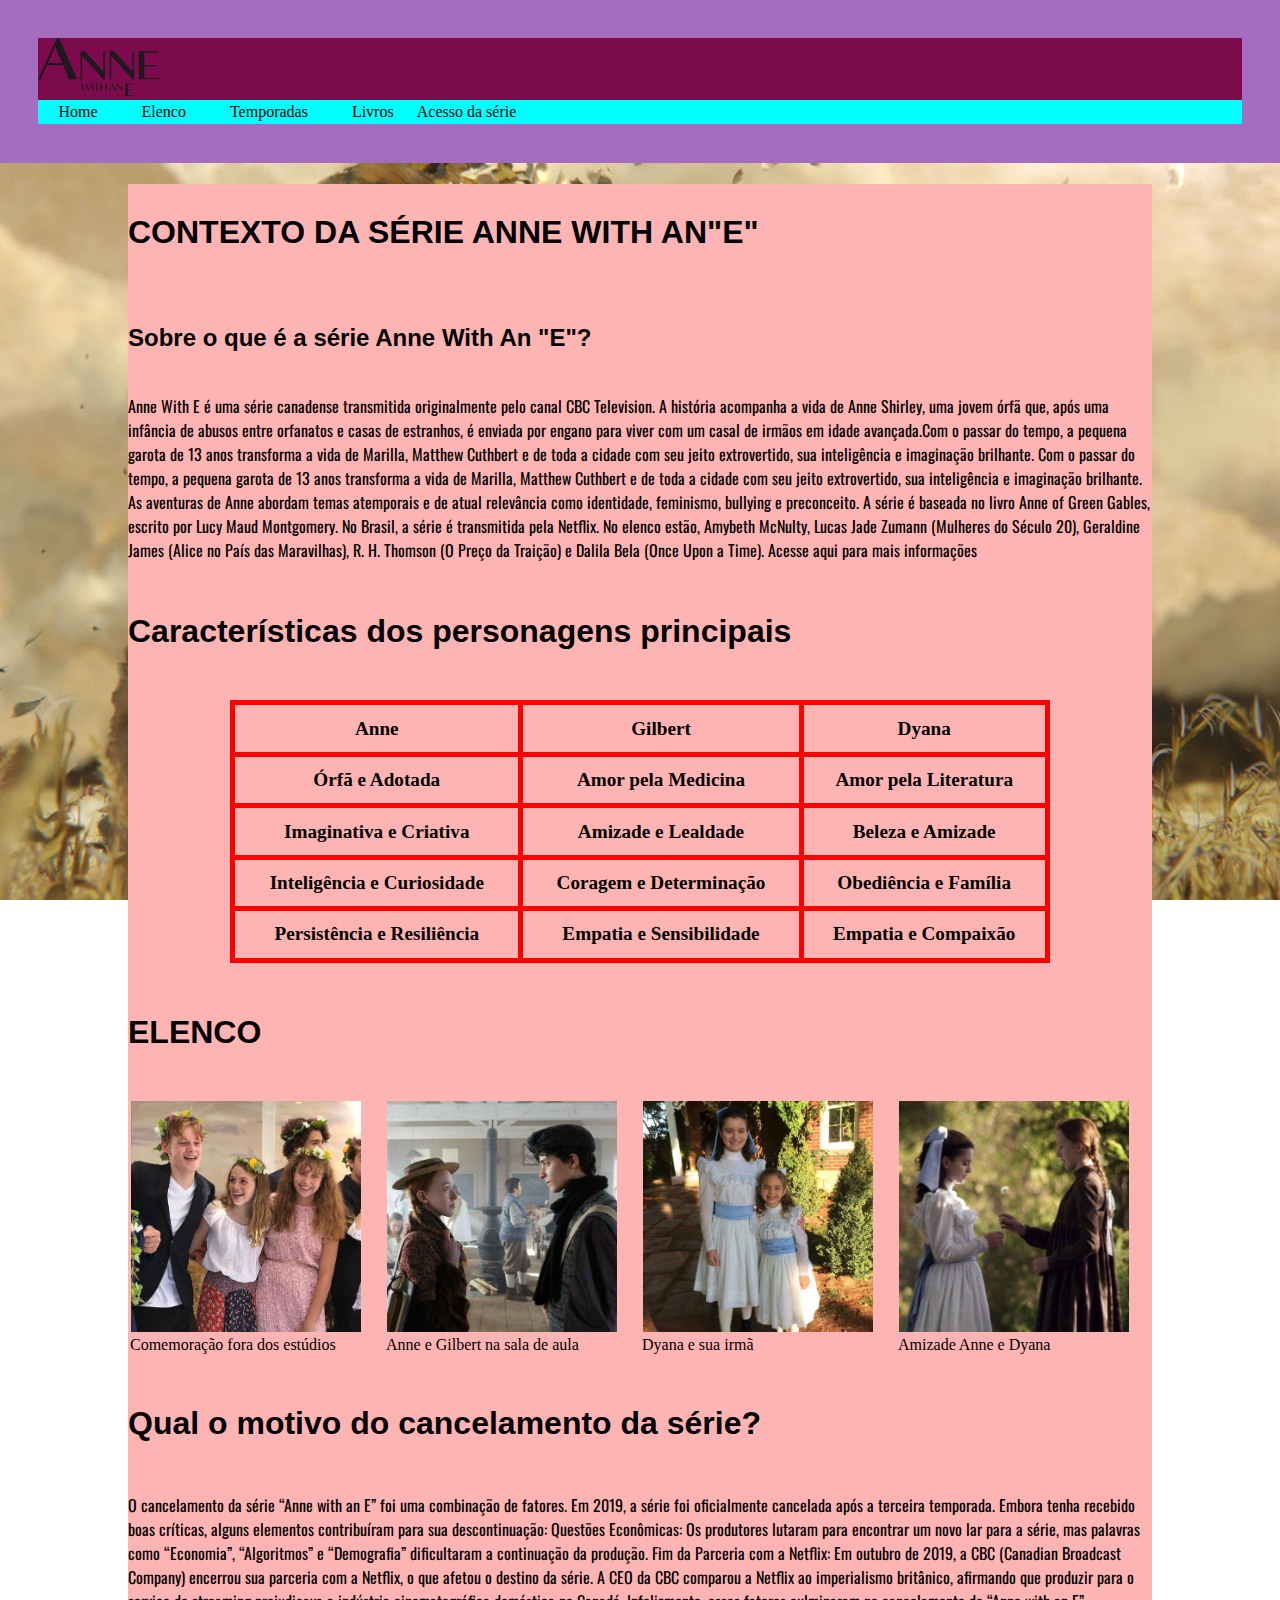
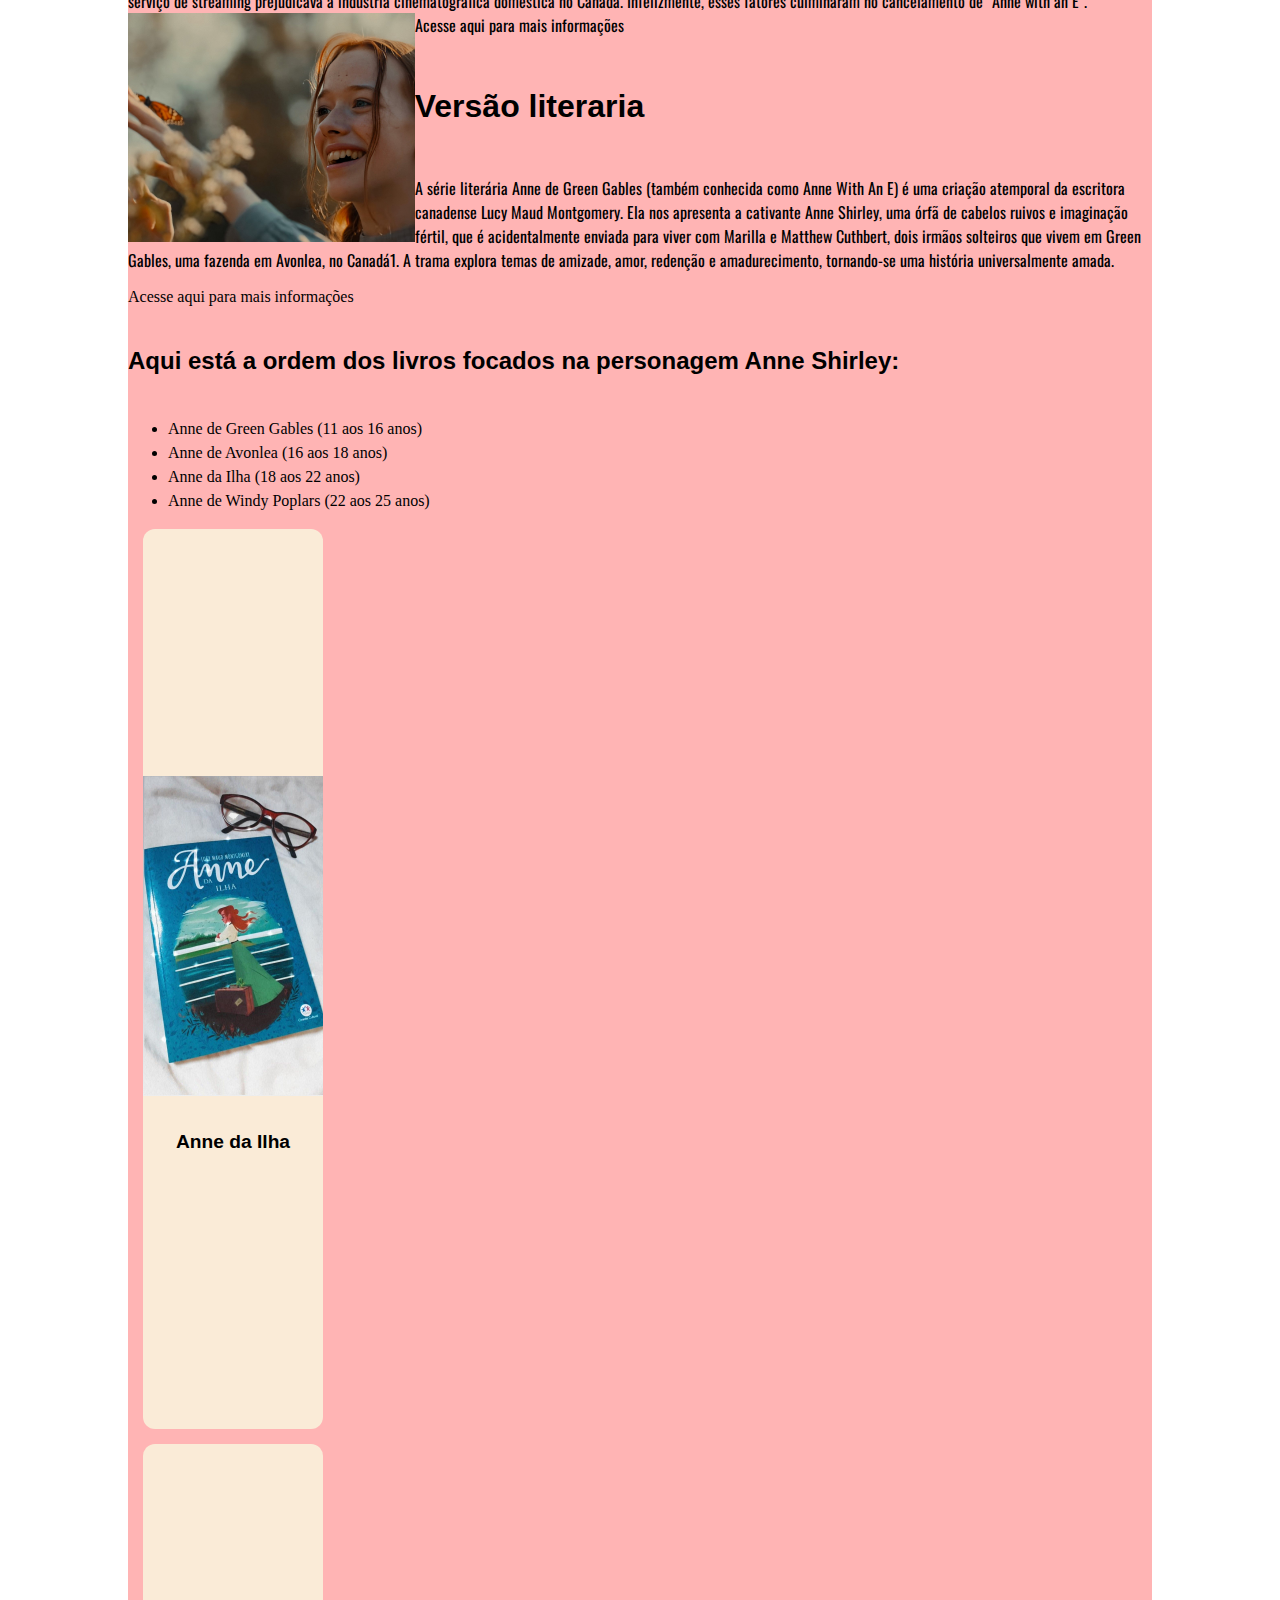
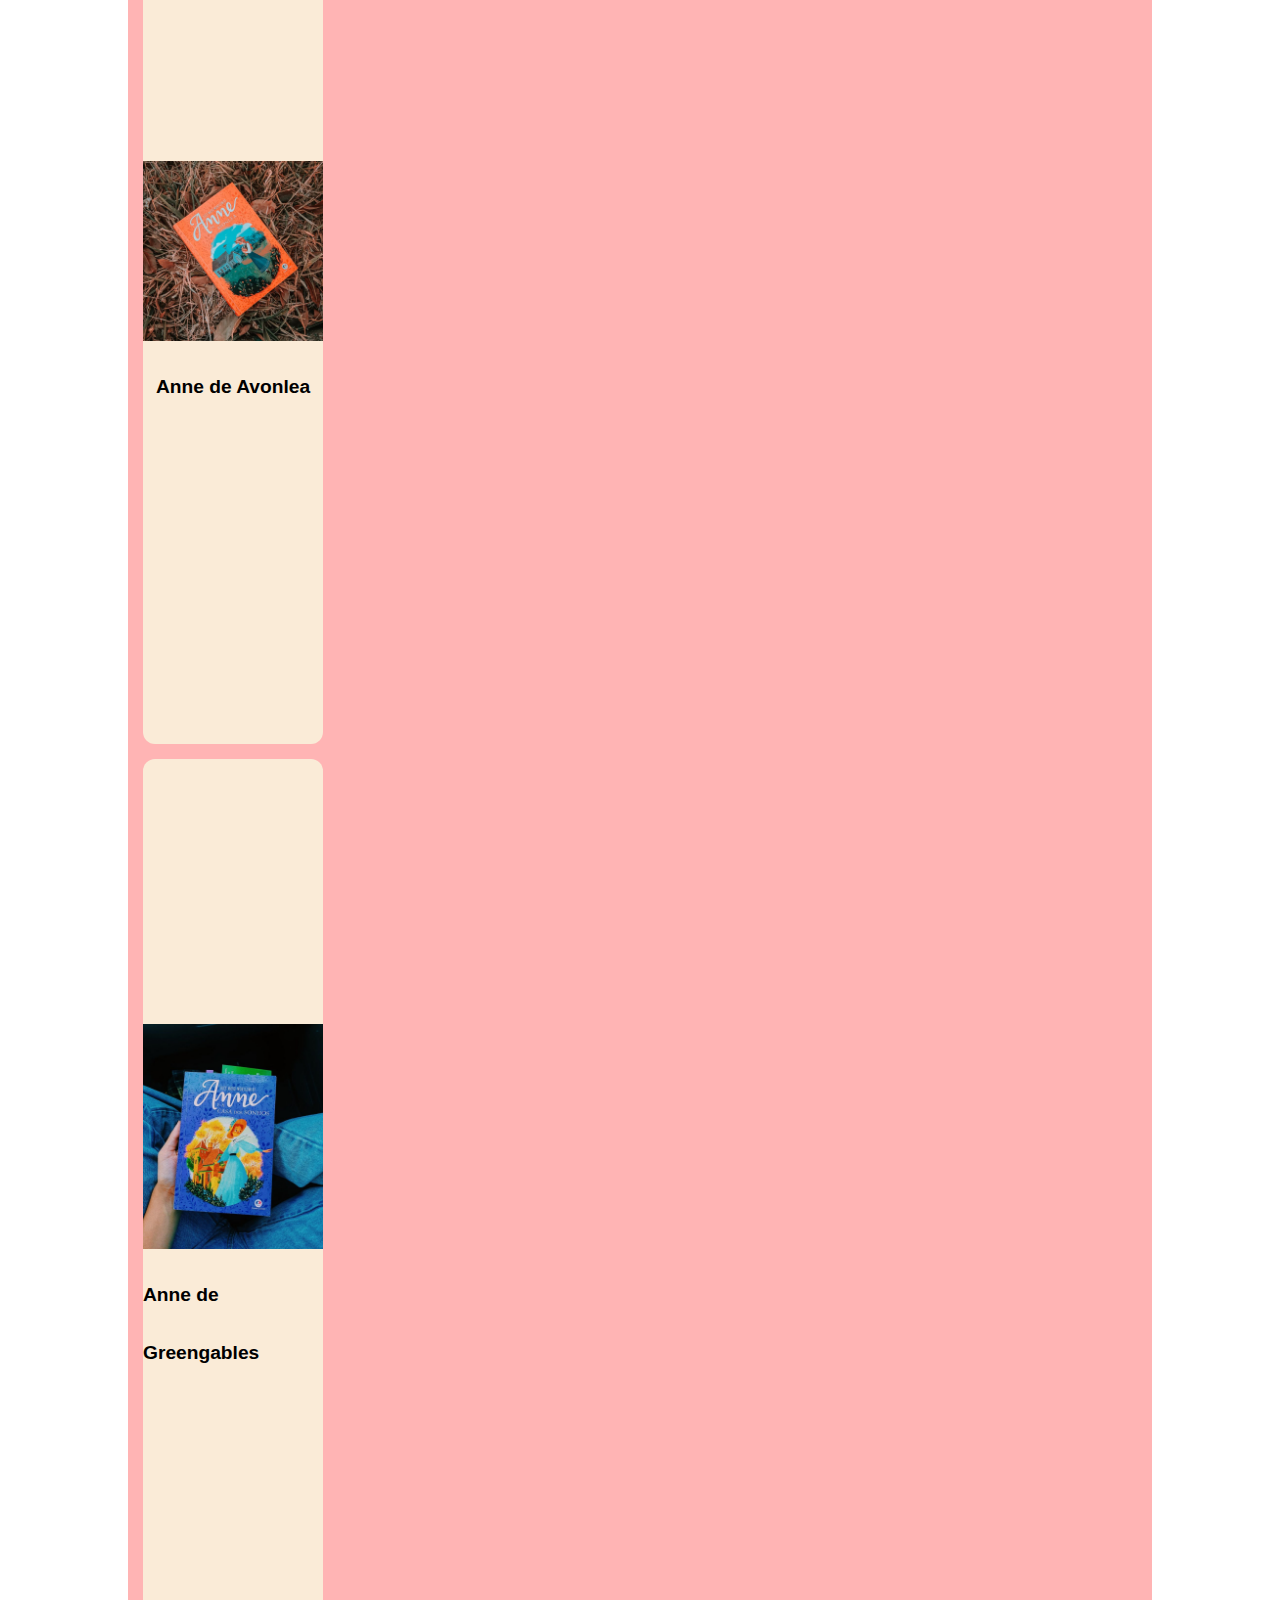
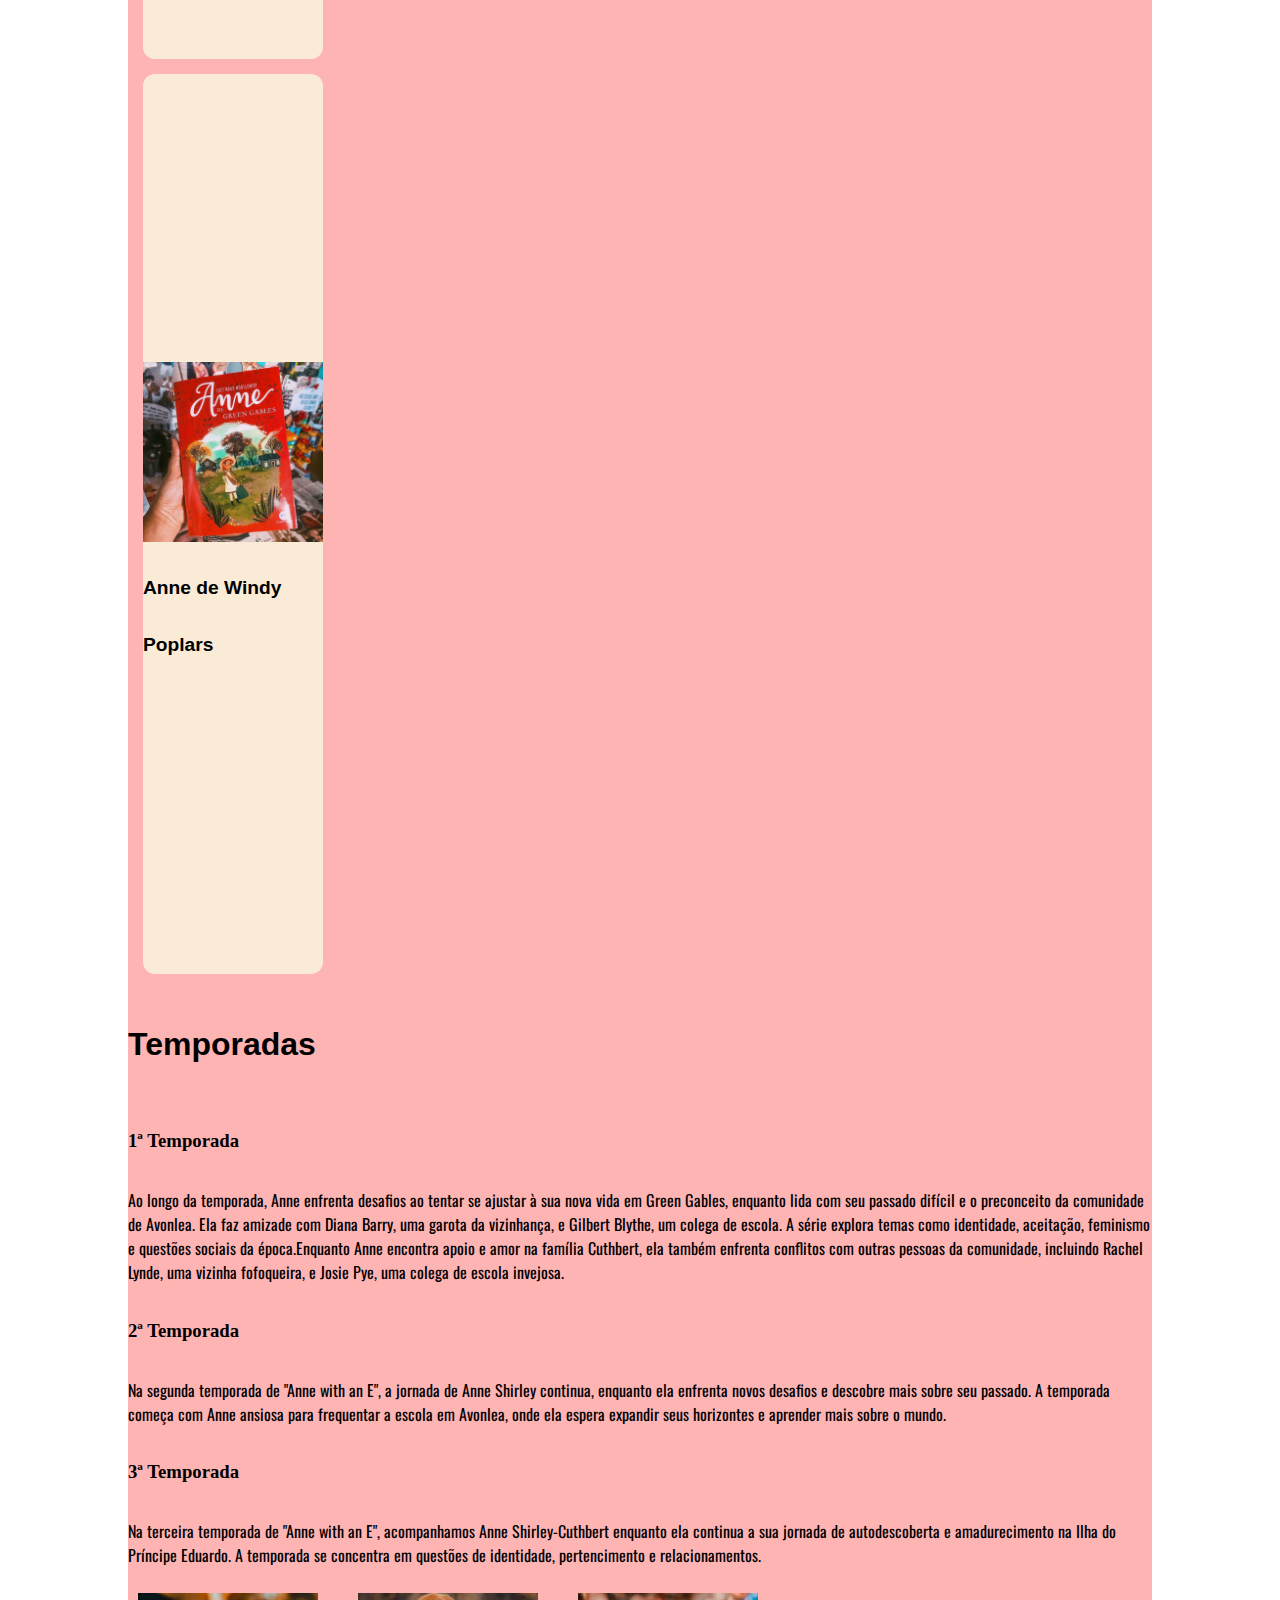
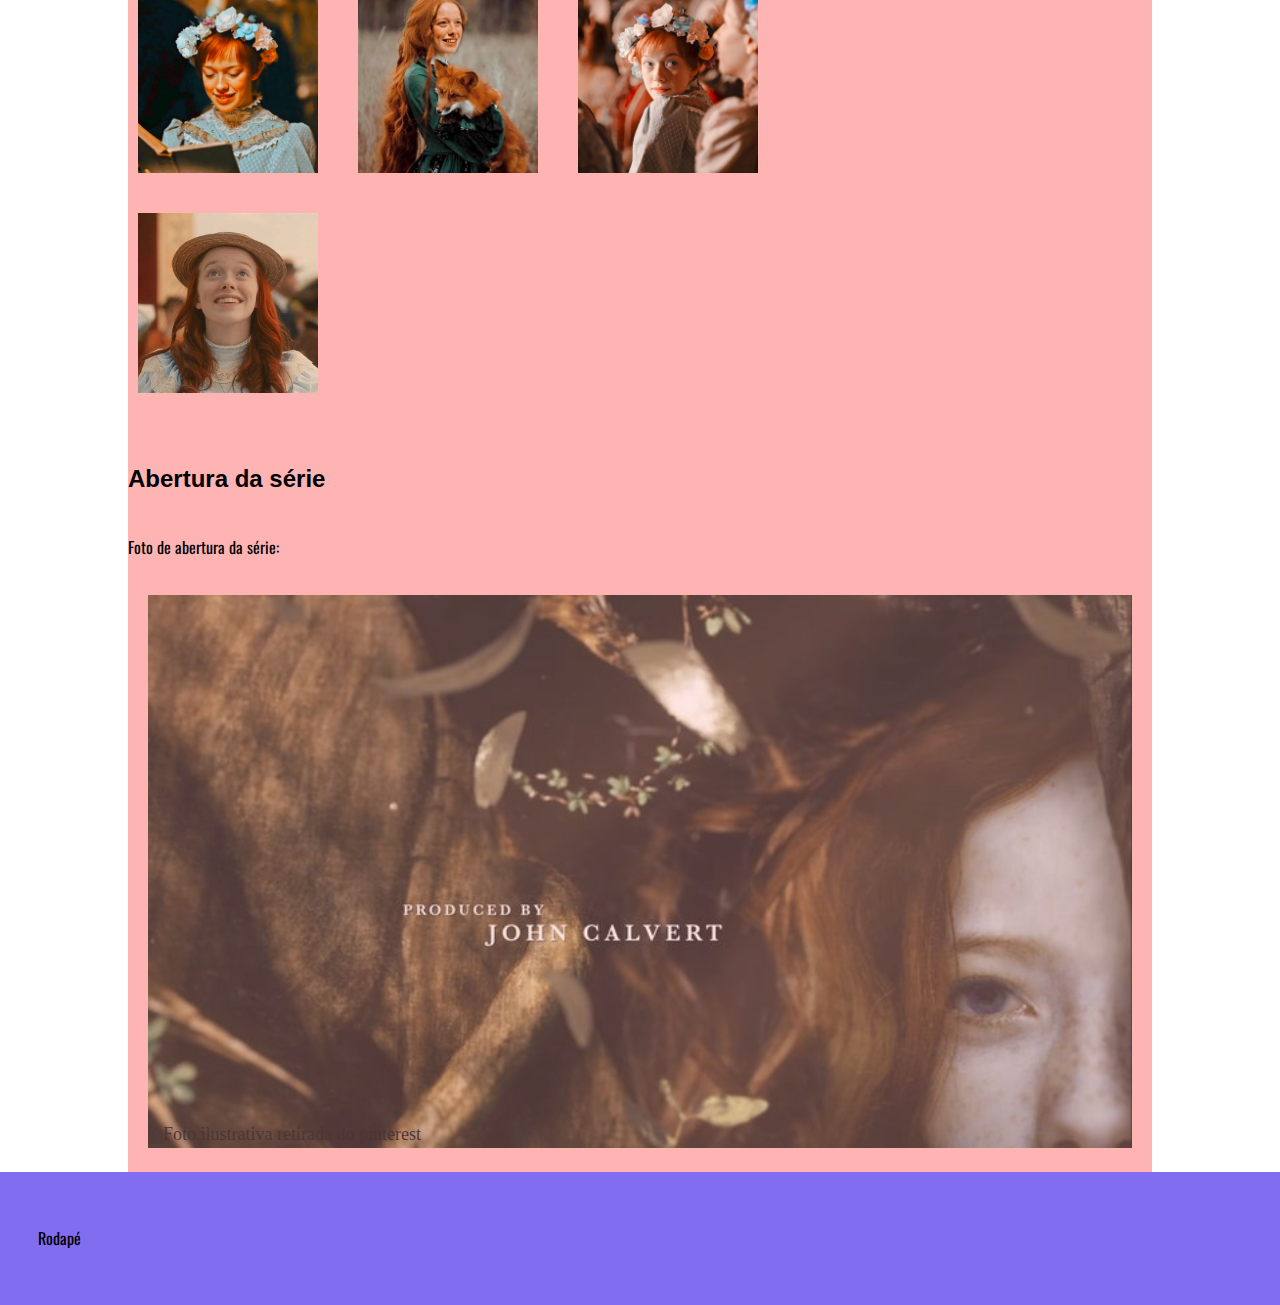
==== commit 17816f68: "." ====
--- a/index.html
+++ b/index.html
@@ -184,6 +184,12 @@
                   <h3 class="titulos">3ª Temporada</h3>
                   <p>Na terceira temporada de "Anne with an E", acompanhamos Anne Shirley-Cuthbert enquanto ela continua a sua jornada de autodescoberta e amadurecimento na Ilha do Príncipe Eduardo. A temporada se concentra em questões de identidade, pertencimento e relacionamentos.
                   </p>
+                  <title>Galeria Não Responsiva</title>
+                        <div class="gallery">
+                              <div class="gallery-item"><img src="imggaleria/Anne Shirley Cuthbert.jpg" alt="Imagem 1"></div>
+                              <div class="gallery-item"><img src="imggaleria/••🧡Anne Shirley Cuthbert Icon🧡••.jpg" alt="Imagem 2"></div>
+                              <div class="gallery-item"><img src="imggaleria/⚘「𝑨𝒏𝒏𝒆 𝑺𝒉𝒊𝒓𝒍𝒆𝒚」.jpg" alt="Imagem 3"></div>
+                              <div class="gallery-item"><img src="imggaleria/Aesthetic Anne With An E Icons.jpg" alt="Imagem 4"></div>
             </div>
 
                   <h2>Abertura da série</h2>
--- a/css/estilodois.css
+++ b/css/estilodois.css
@@ -246,4 +246,22 @@
 }
 .card h1{
     font-size: 1.2rem;
+}
+.gallery {
+    display: flex;
+    flex-wrap: wrap;
+    width: 800px; 
+}
+
+.gallery-item {
+    width: 200px; 
+    height: 200px; 
+    margin: 10px;
+    overflow: hidden;
+}
+
+.gallery-item img {
+    width: 90%;
+    height: 90%;
+    object-fit: cover;
 }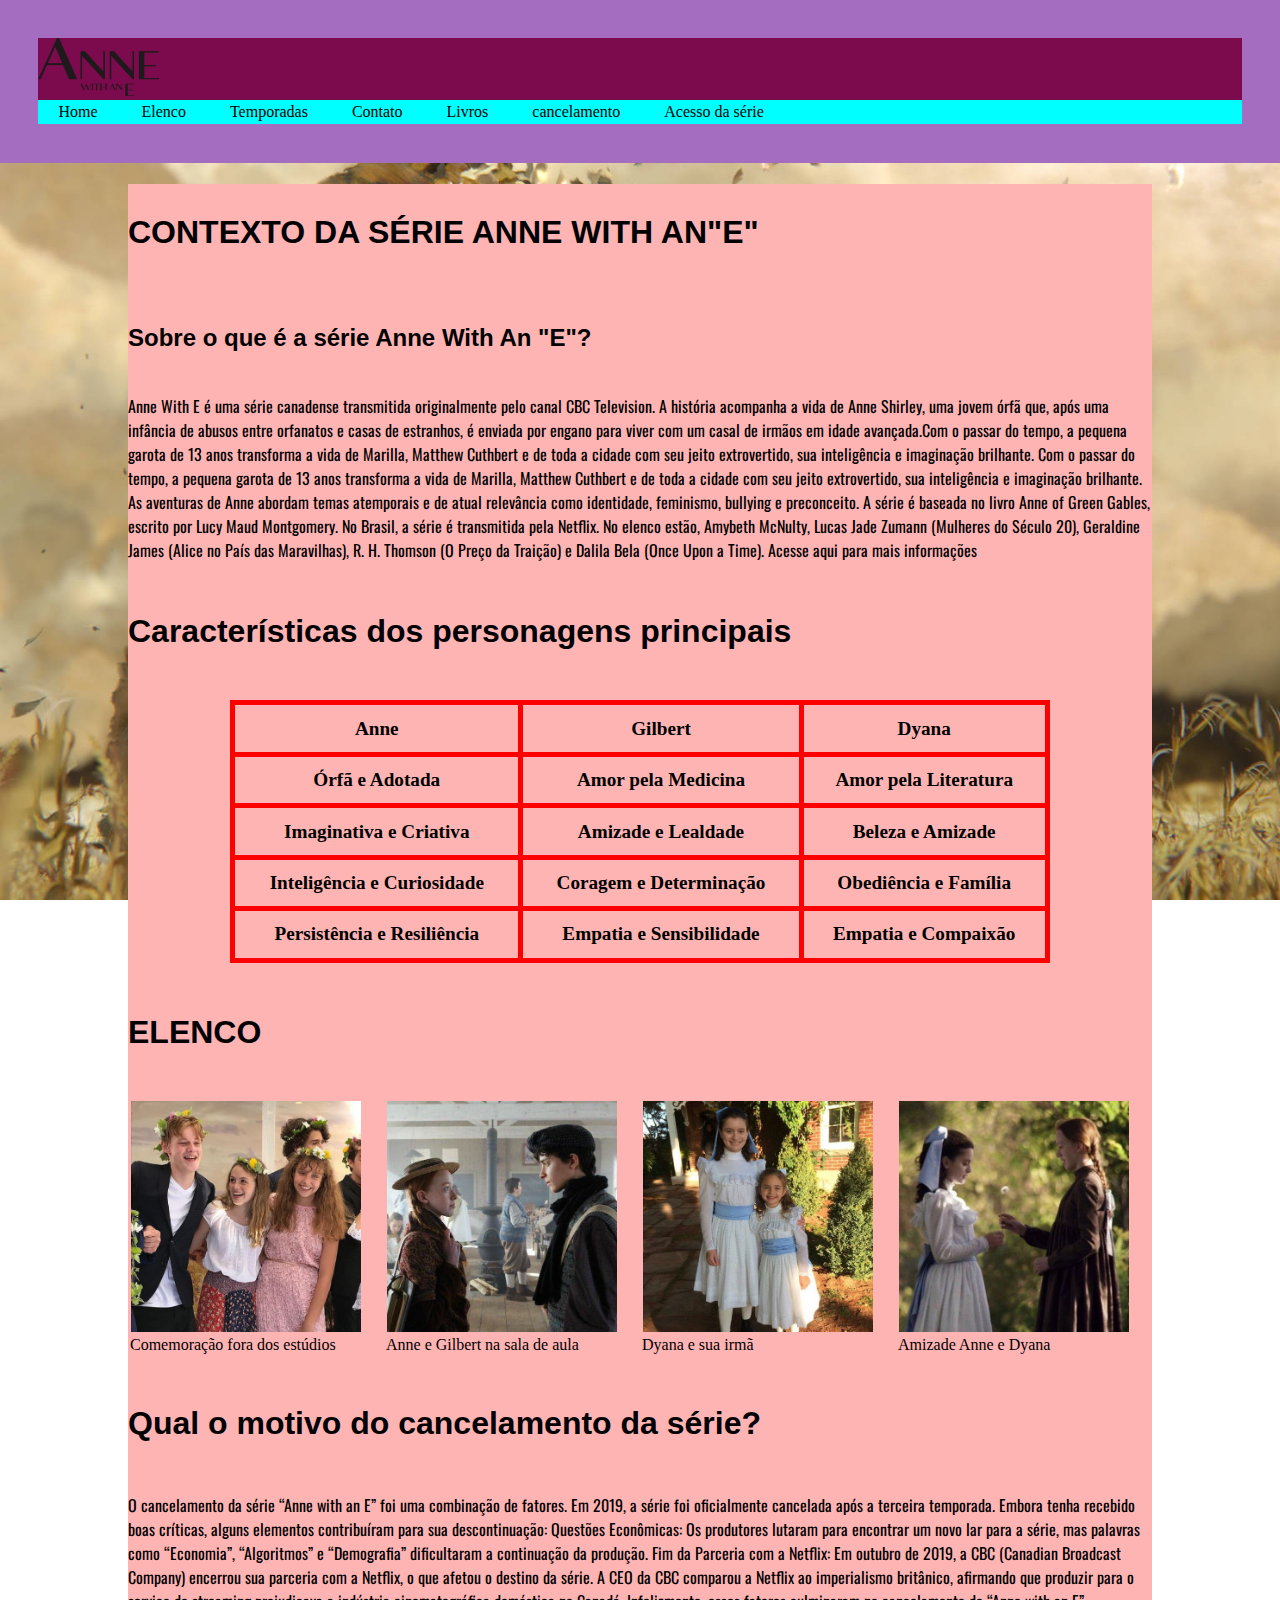
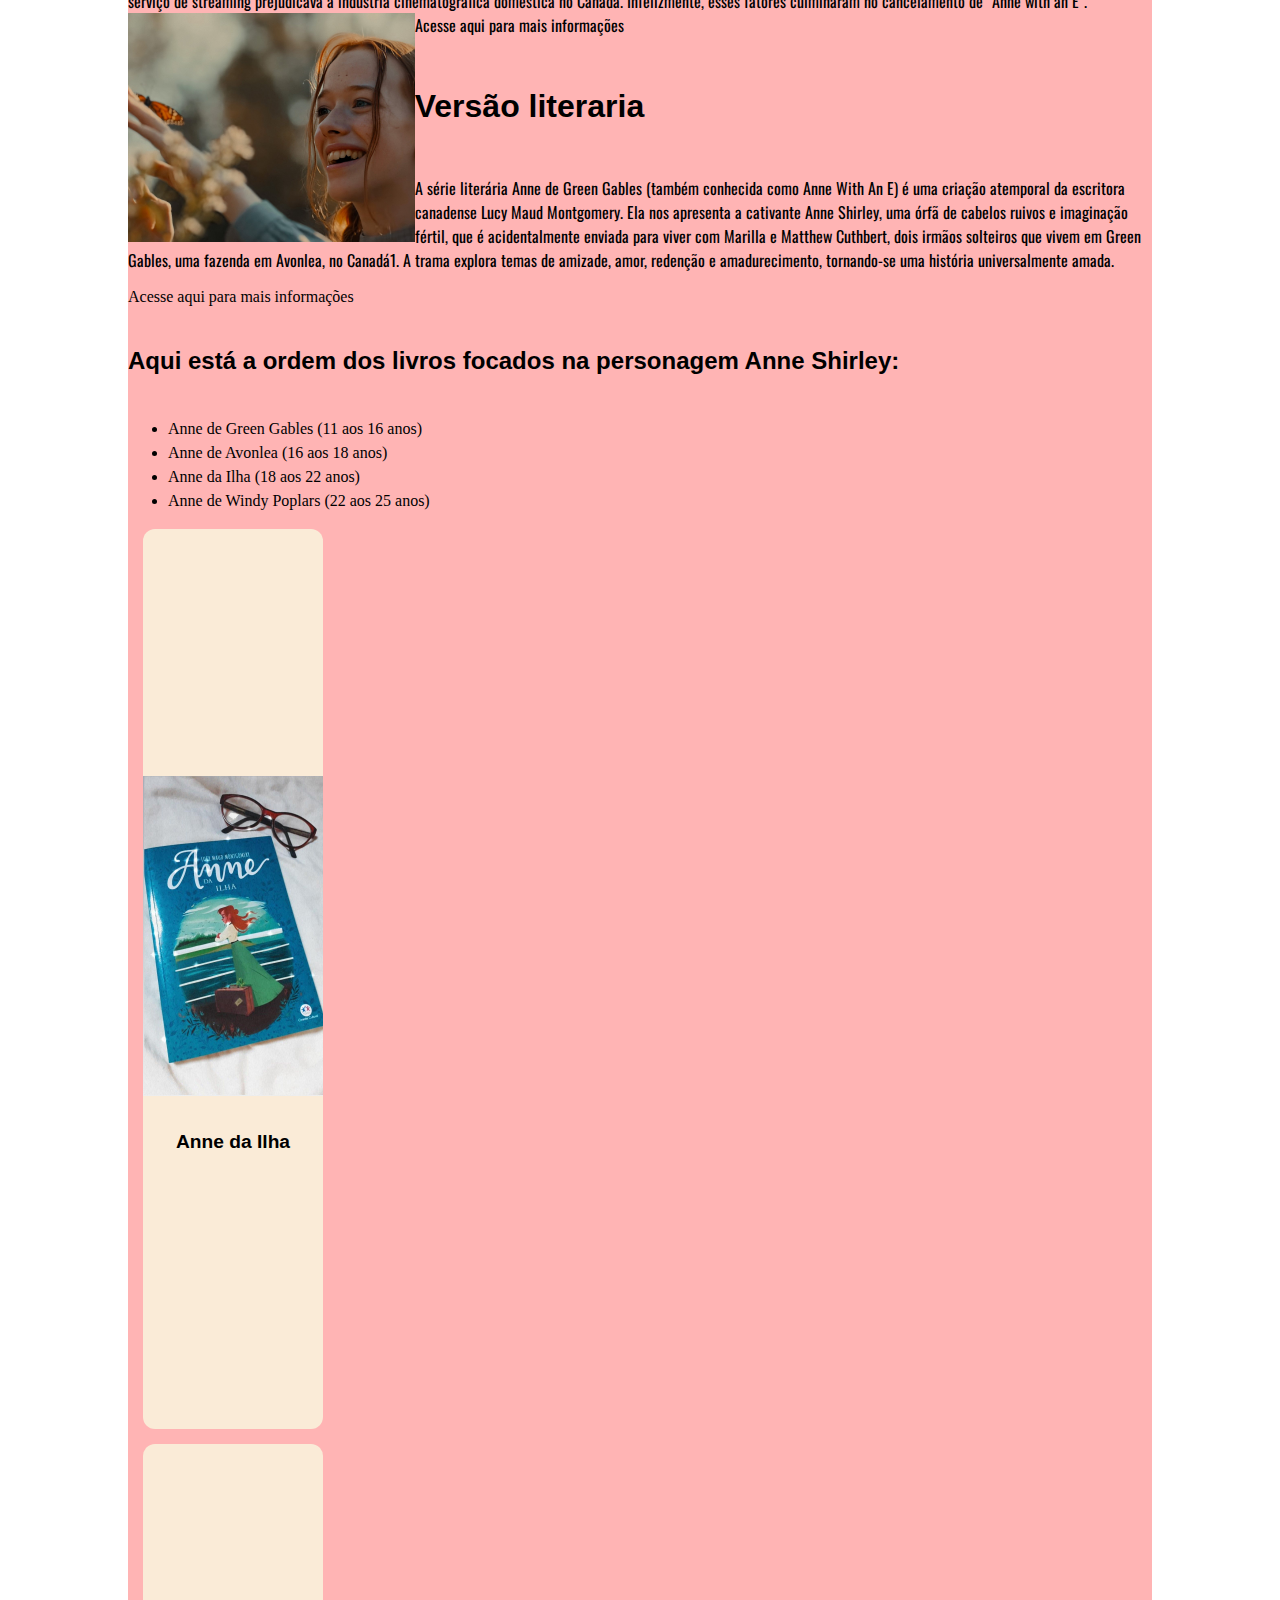
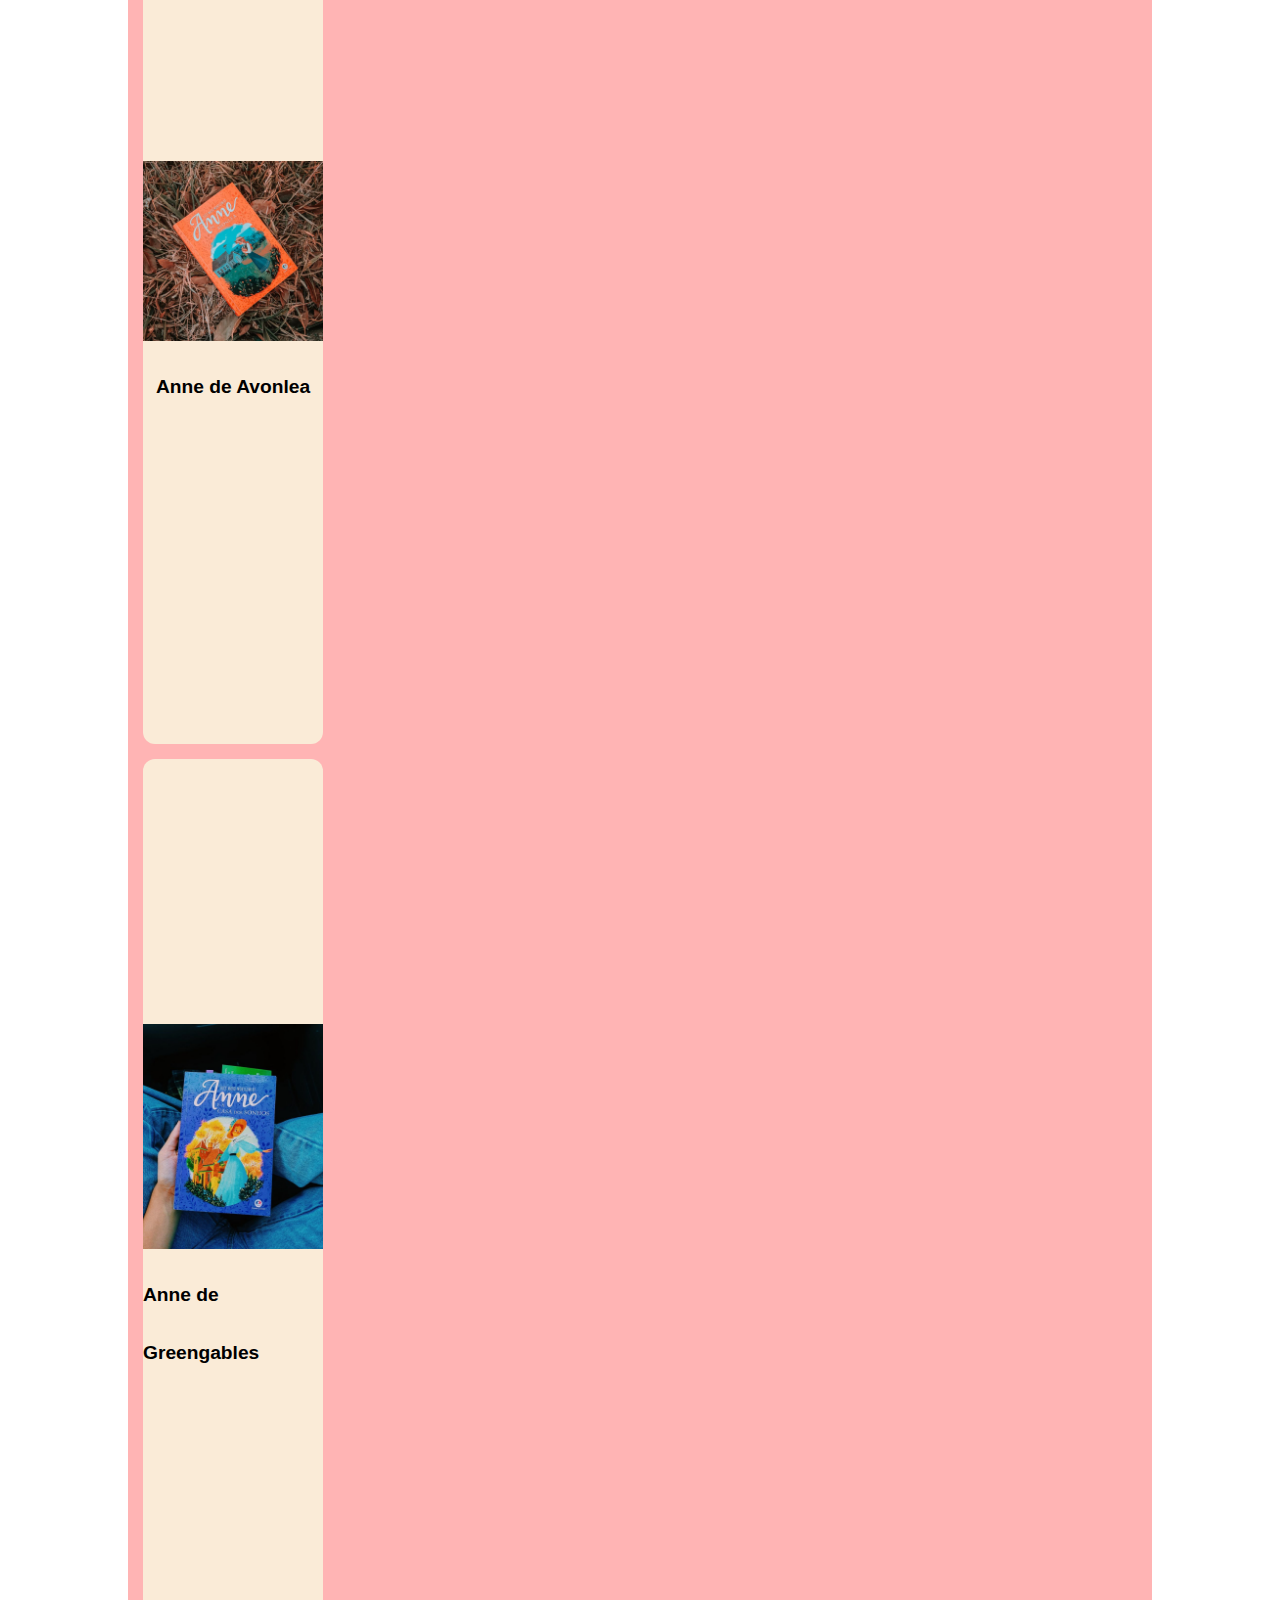
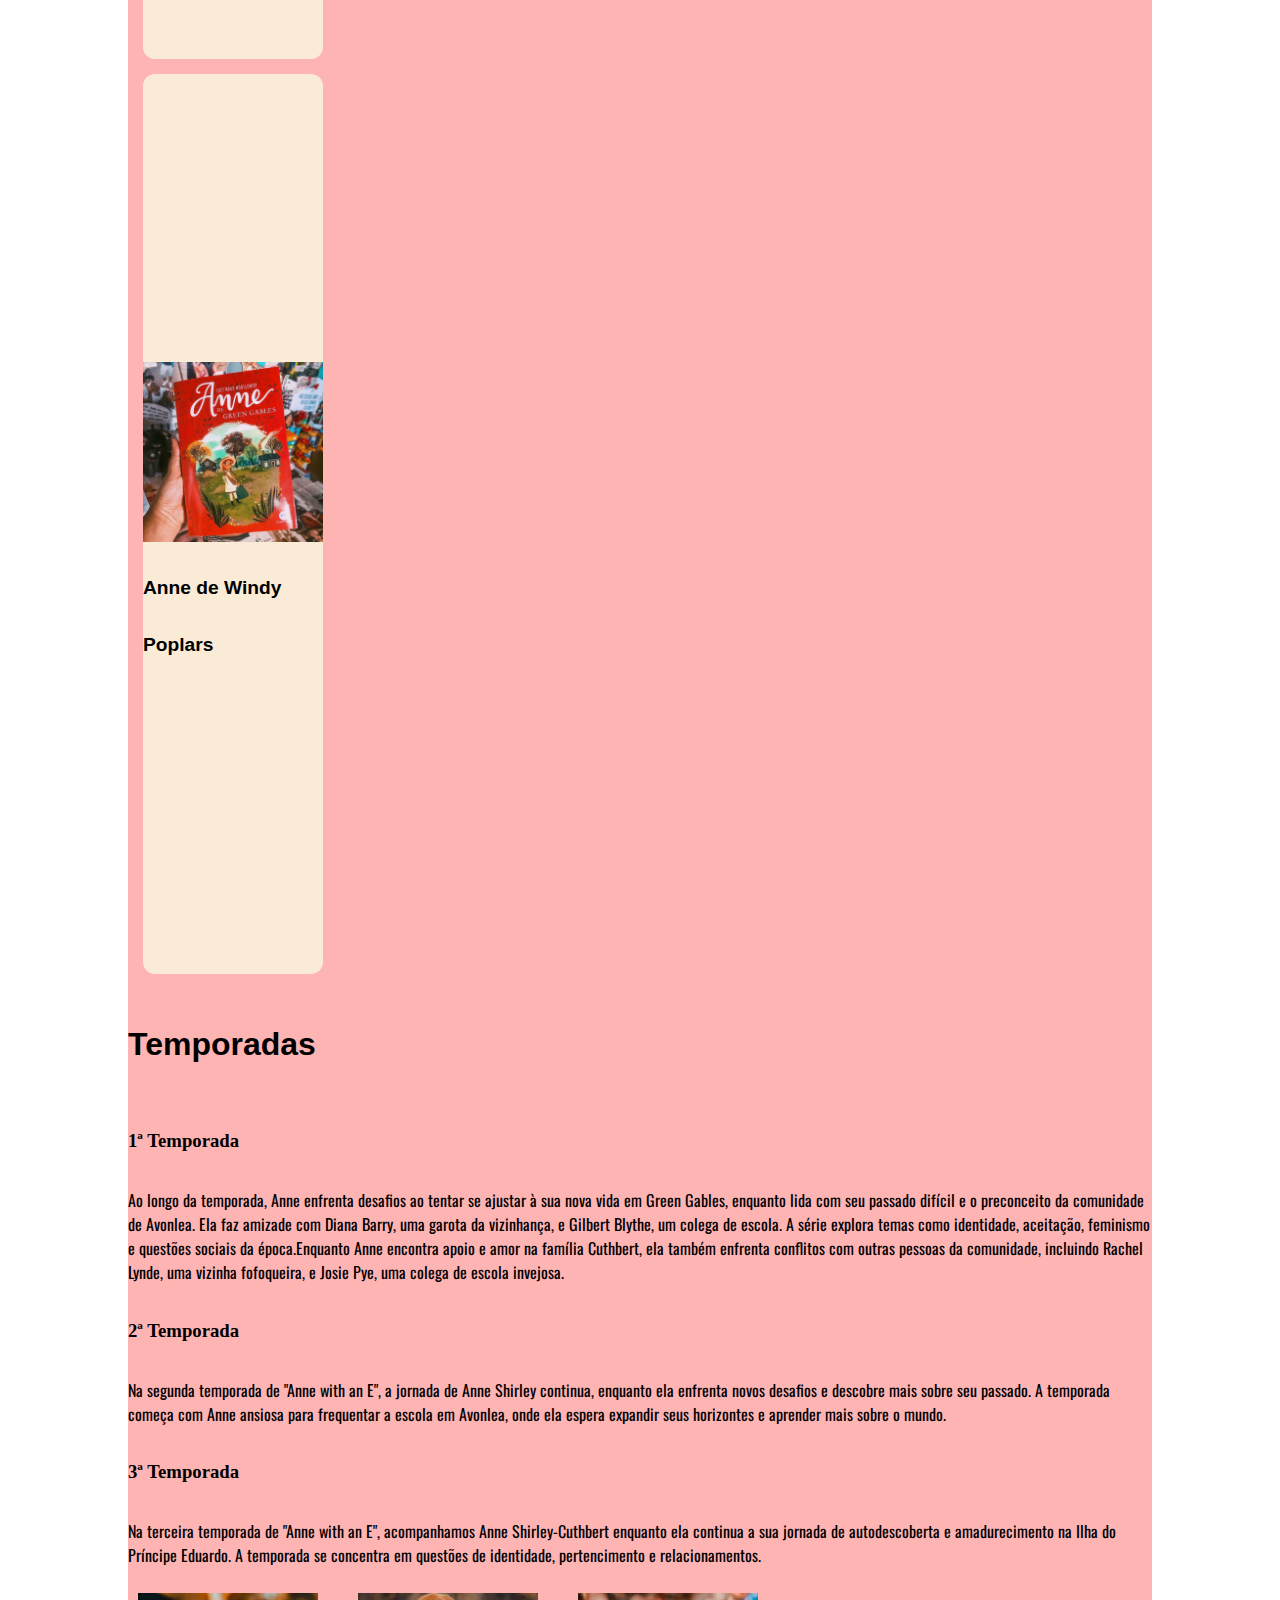
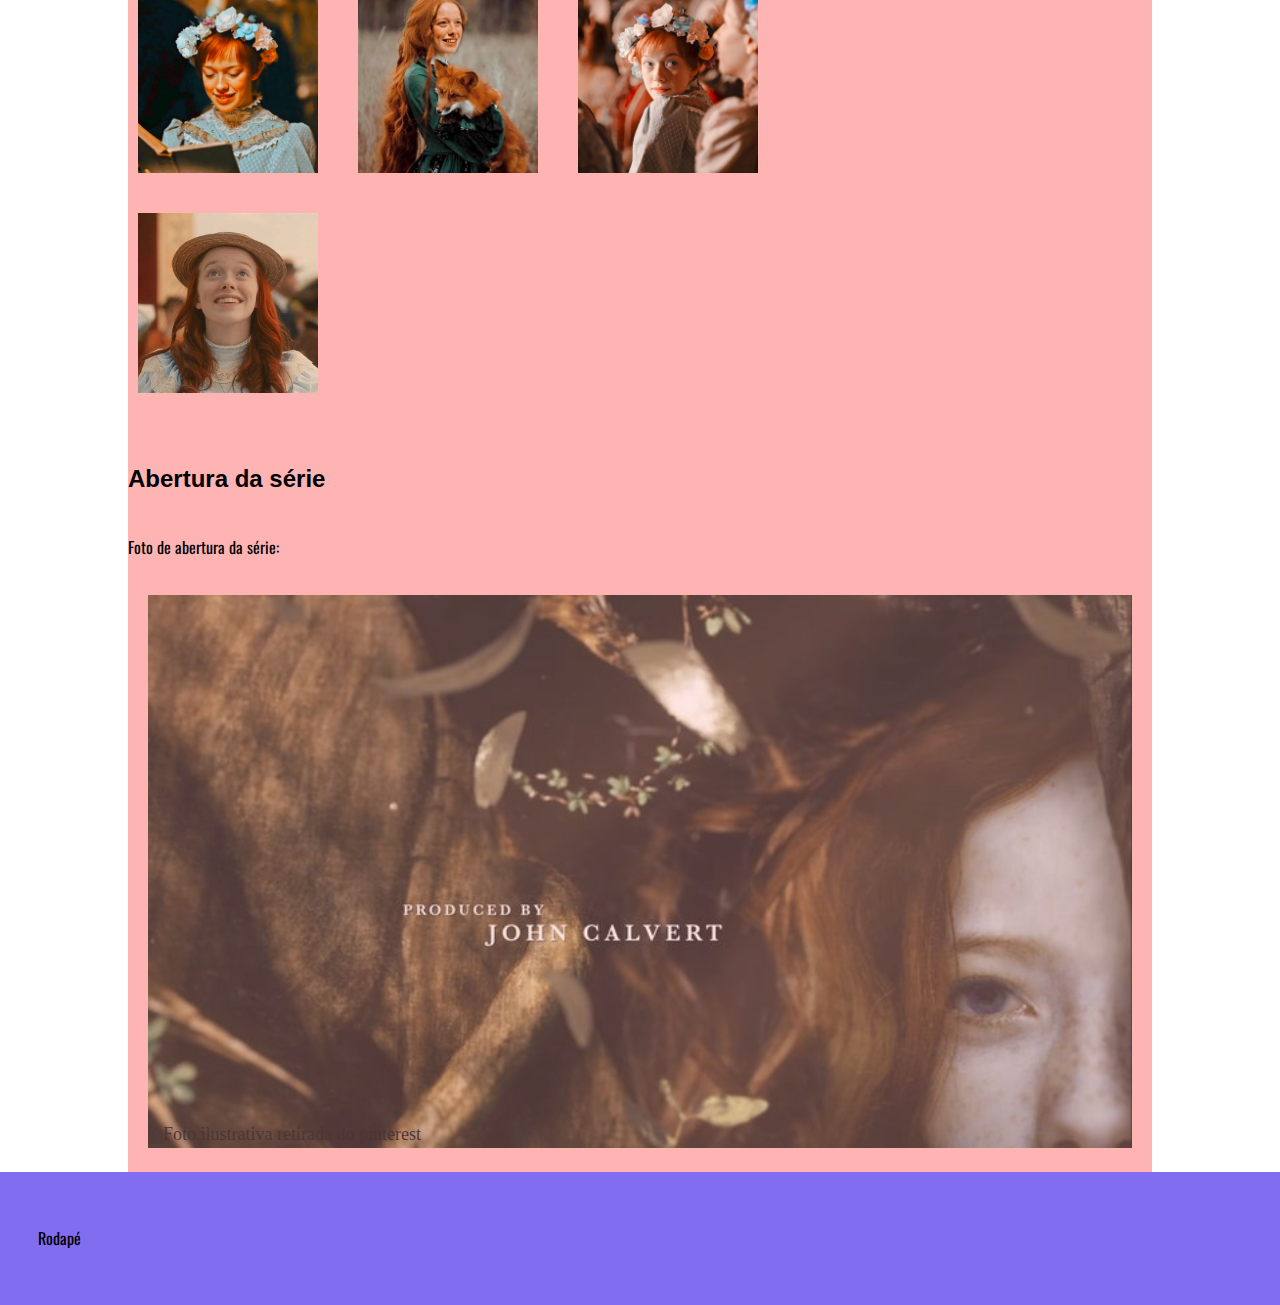
==== commit c3d6df29: "menu ancora" ====
--- a/index.html
+++ b/index.html
@@ -20,12 +20,15 @@
             <nav>
                   <link rel= "stylesheet" href="estilodois.css">
                   <ul id="menu-h">
-                        <li><a href="index.html">Home</a></li>
-                        <li><a href="#elenco">Elenco</a></li>
-                        <li><a href="#temporadas">Temporadas</a></li>
-                        <li><a href="#livro">Livros</a></li>
-
-                        <a href="https://www.netflix.com/br/title/80136311">Acesso da série</a>
+                        <li><a href="index.html" data-target="Home">Home</a></li>
+                        <li><a href="#elenco" data-target="Elenco">Elenco</a></li>
+                        <li><a href="#temporadas" data-target="Temporadas">Temporadas</a></li>
+                        <li><a href="#contato.html" data-target="Contato">Contato</a></li>
+                        <li><a href="#livros" data-target="Livros">Livros</a></li>
+                        <li><a href="#cancelamento">cancelamento</a></li>
+
+
+                        <li><a href="https://www.netflix.com/br/title/80136311">Acesso da série</a></li>
                         <a href="#"></a>
                   </ul>
             </nav>
@@ -113,7 +116,7 @@
 
             </section>
 
-            <section class="sect4">
+            <section id="cancelamento" class="sect4">
 
                   <h1>Qual o motivo do cancelamento da série?</h1>
 
@@ -129,7 +132,7 @@
                         </legend></p>
             <section>
 
-            <section id= "livro" class="sect5">
+            <section id= "livros" class="sect5">
 
                   <h1>Versão literaria</h1>
 
--- a/css/estilodois.css
+++ b/css/estilodois.css
@@ -264,4 +264,20 @@
     width: 90%;
     height: 90%;
     object-fit: cover;
-}+}
+html{
+    scroll-behavior: smooth;
+}
+.menu {
+    position: fixed;
+    top: 0;
+    left: 0;
+    width: 200px;
+    background: #333;
+    color: #fff;
+    height: 100%;
+    padding: 10px;
+    box-shadow: 2px 0 5px rgba(0,0,0,0.3);
+}
+
+
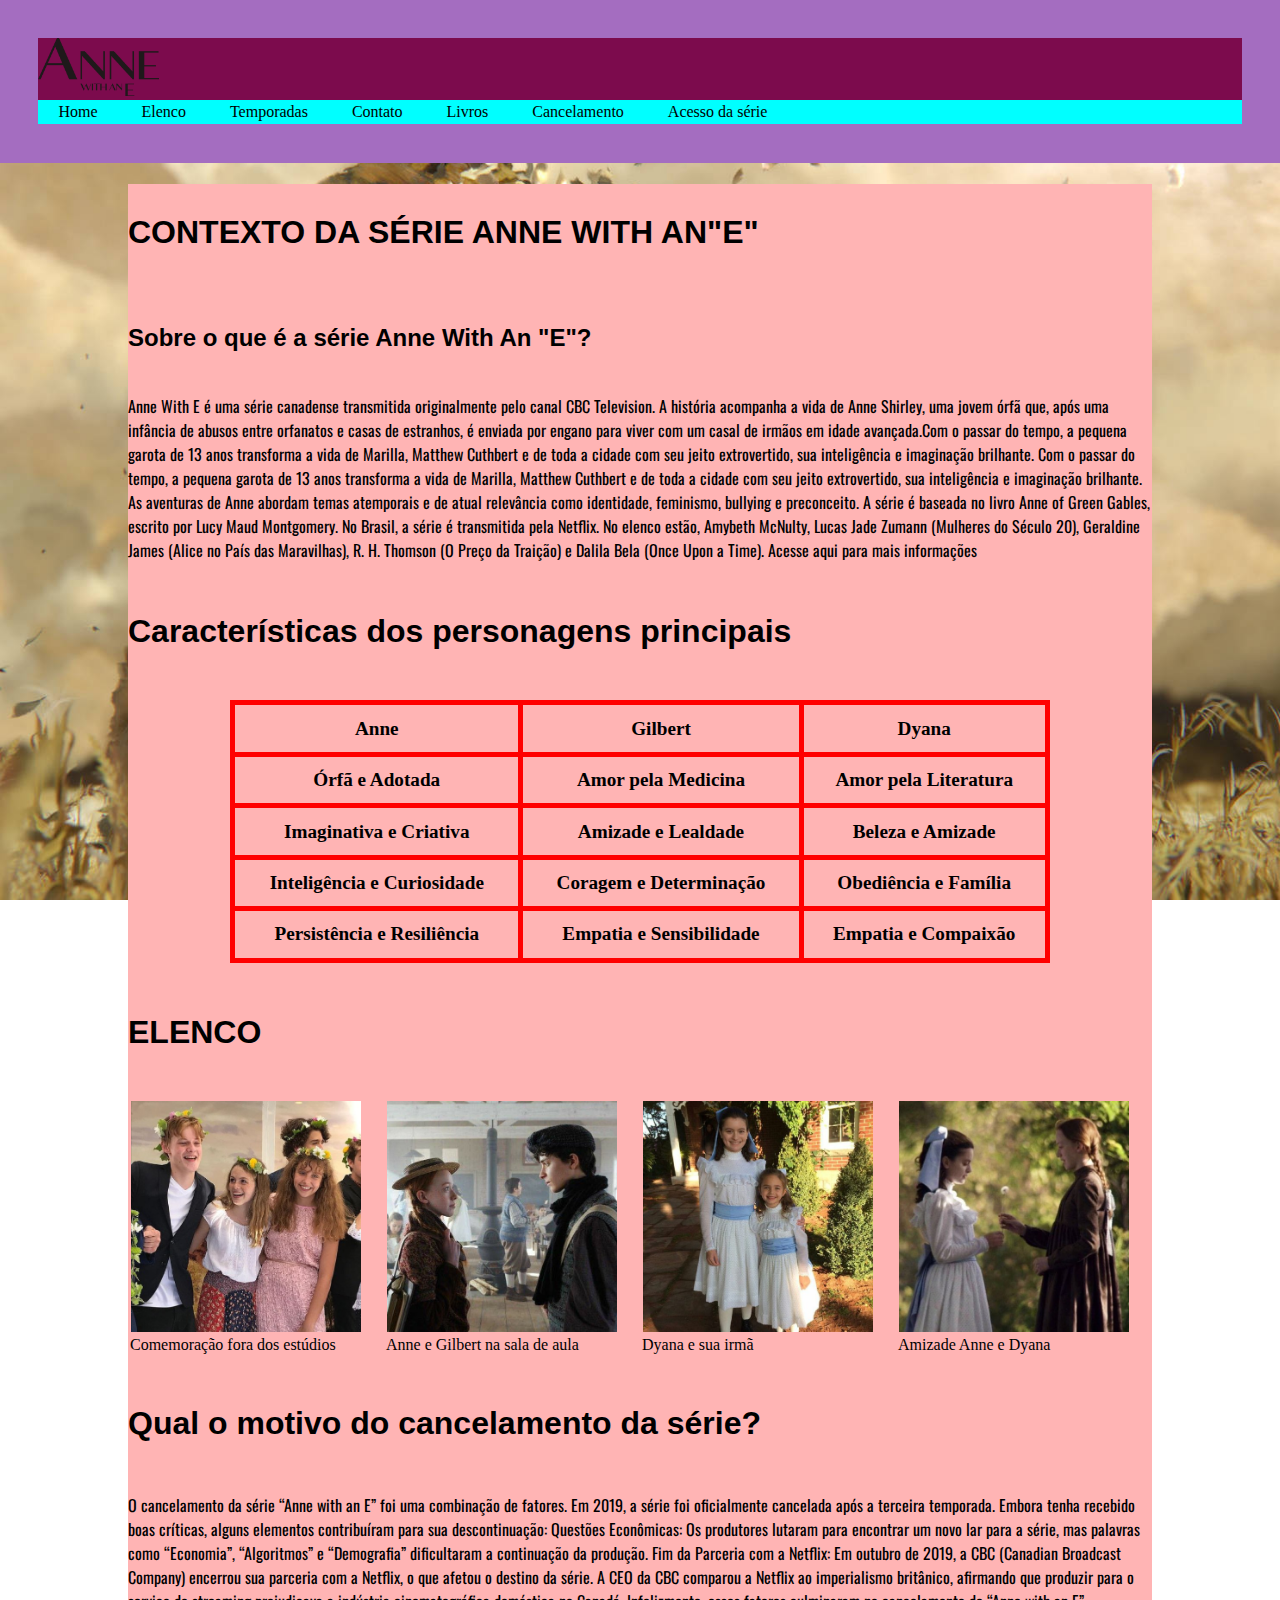
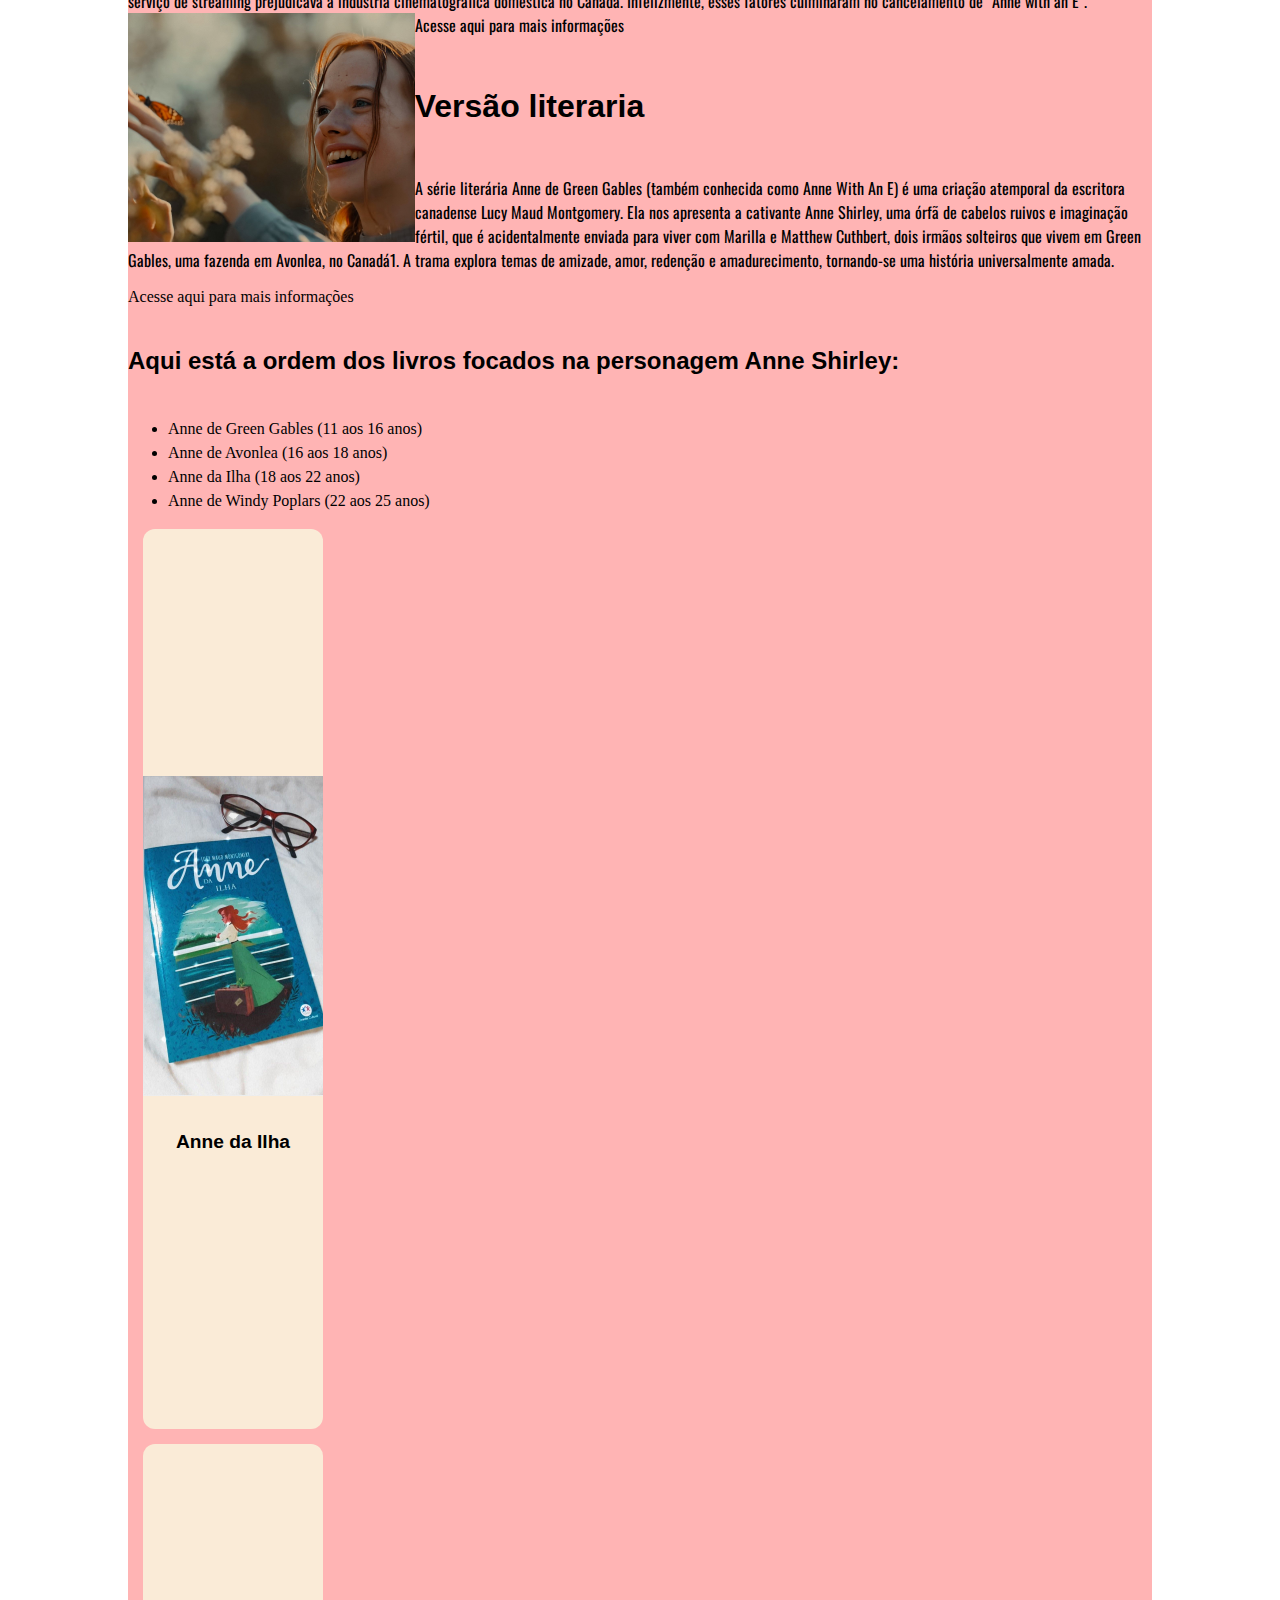
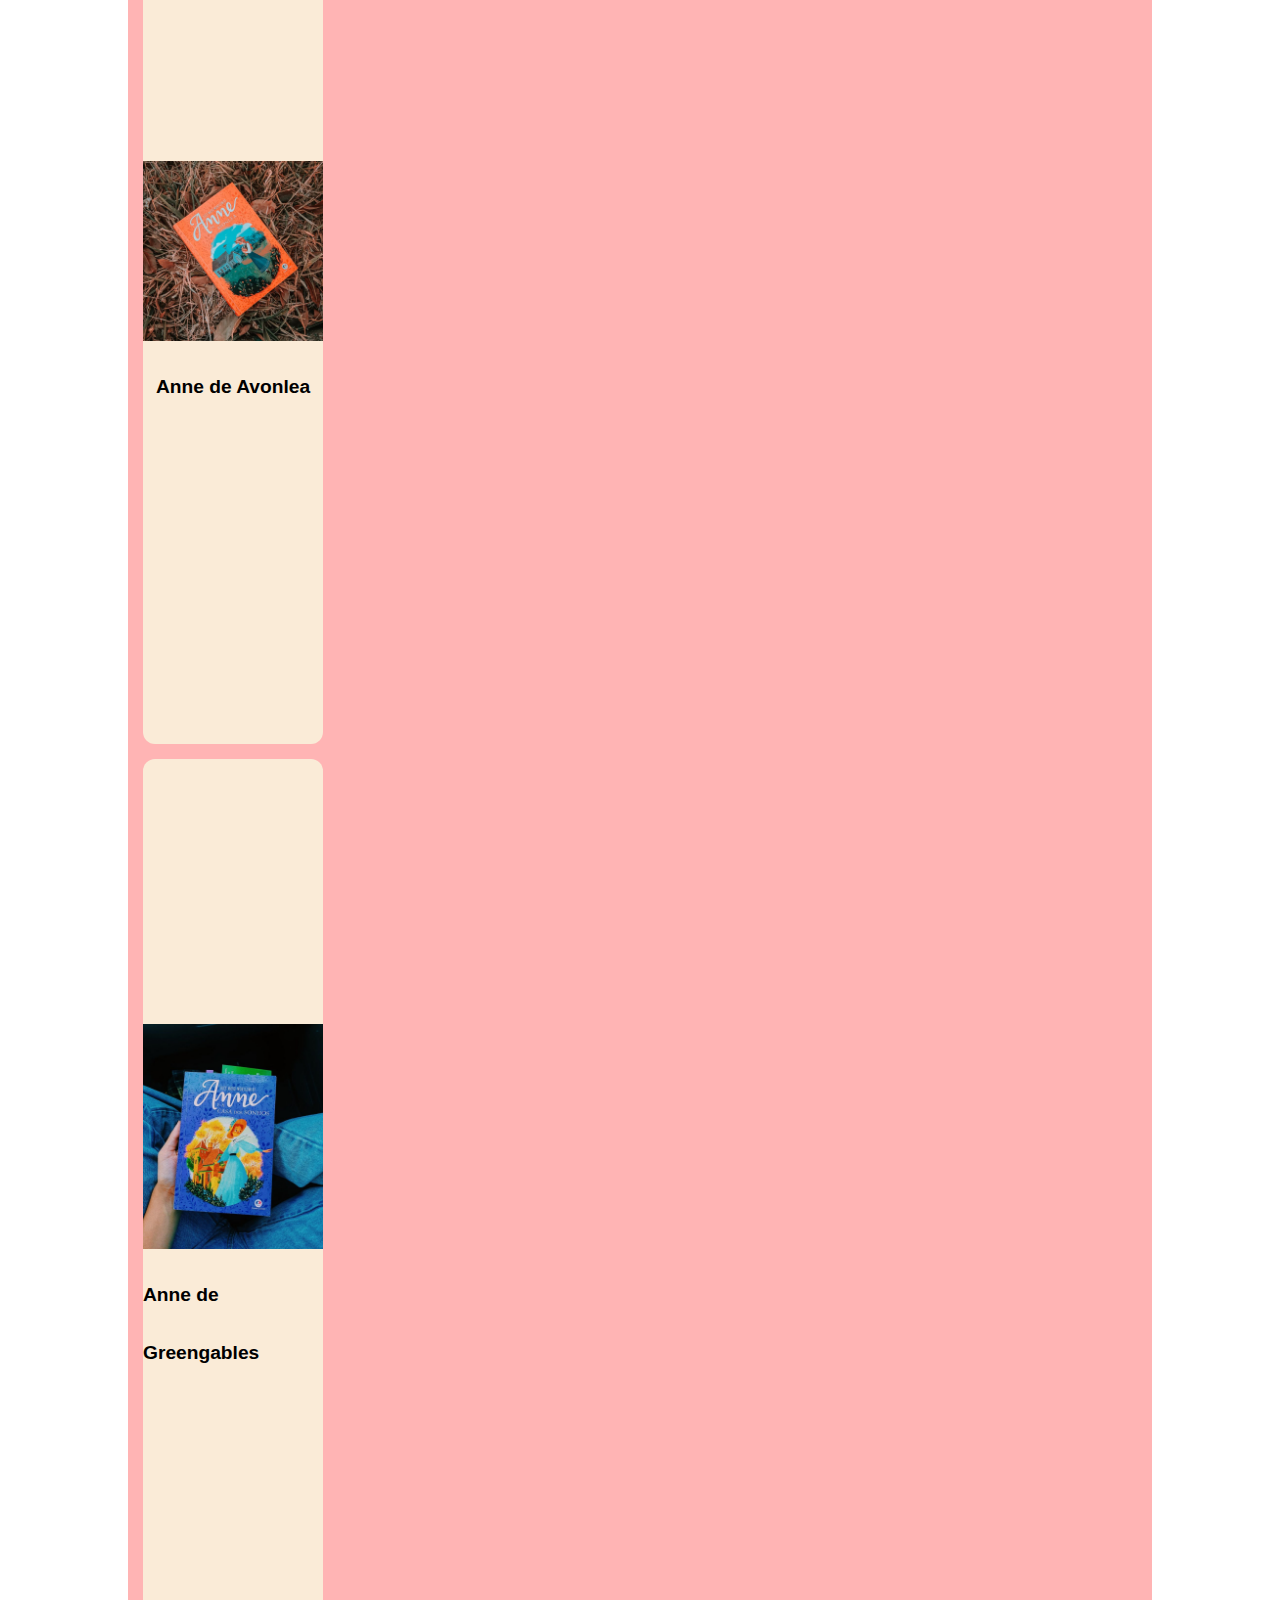
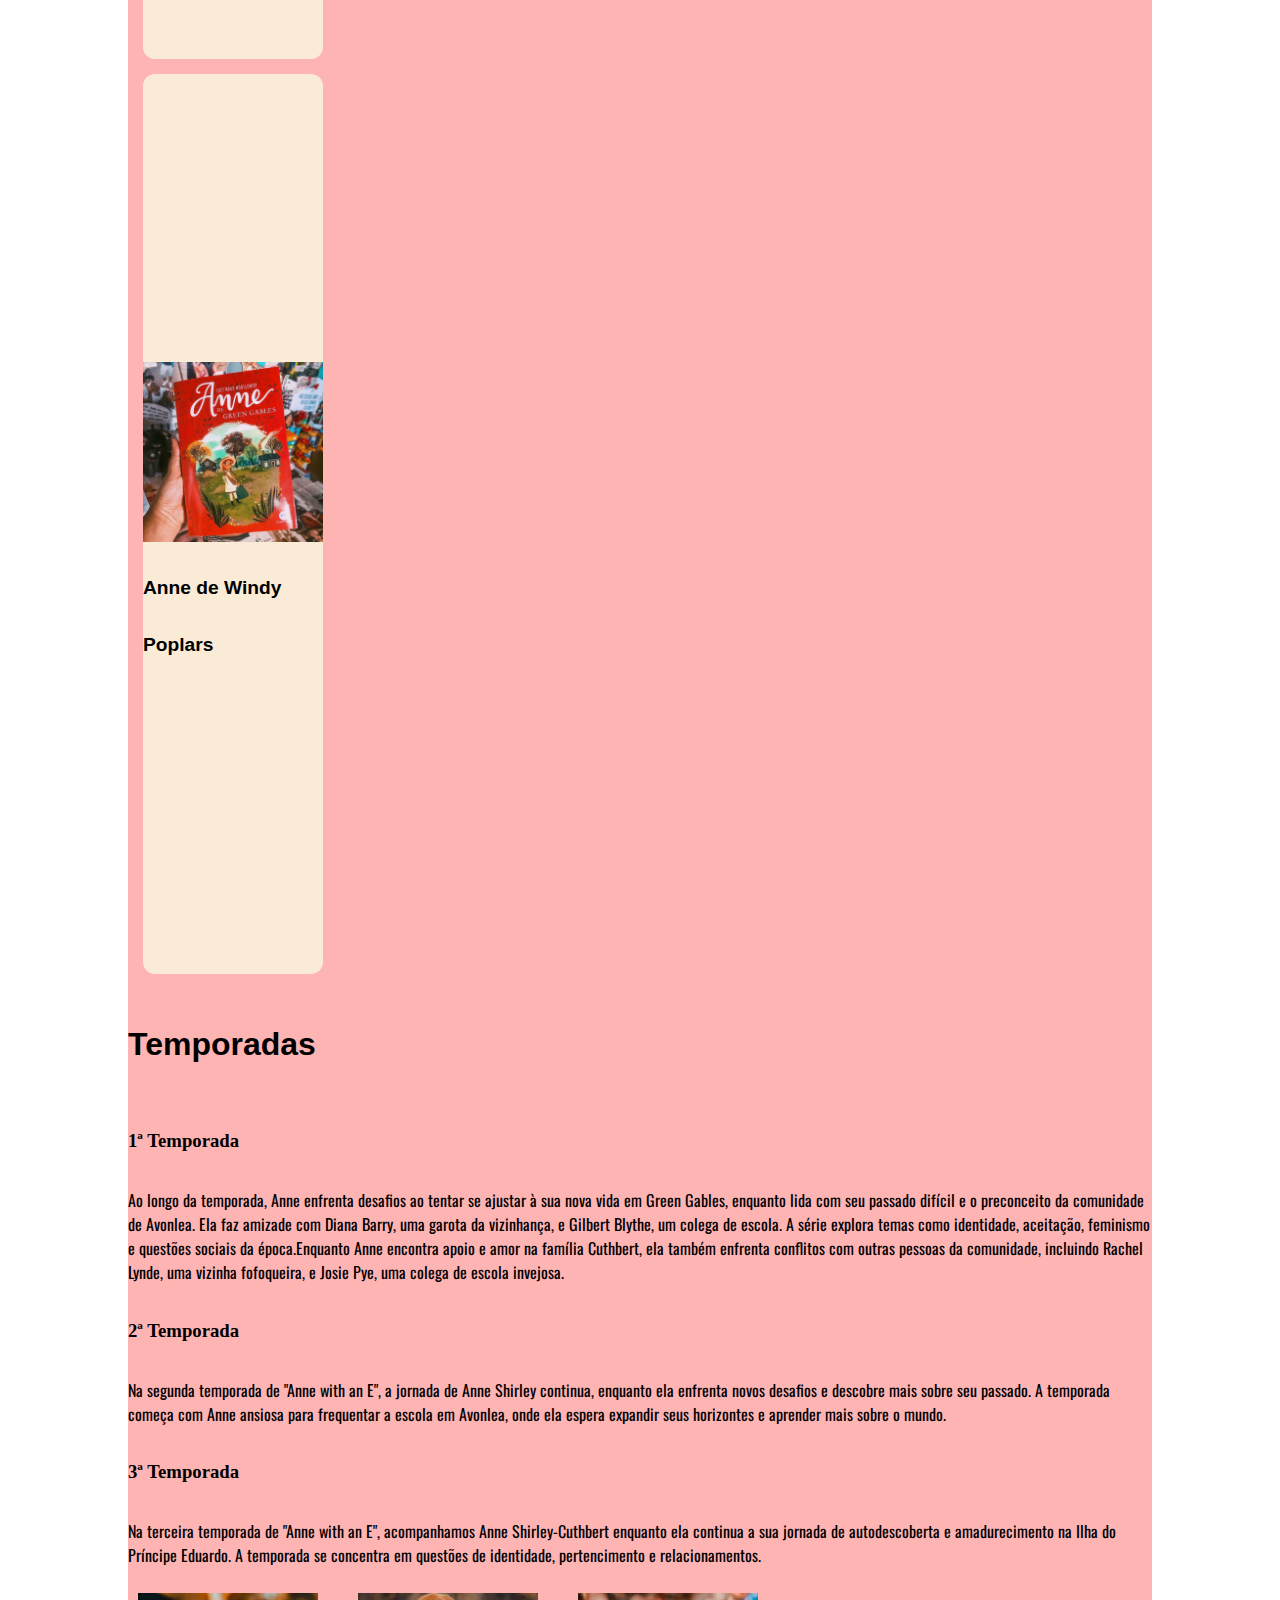
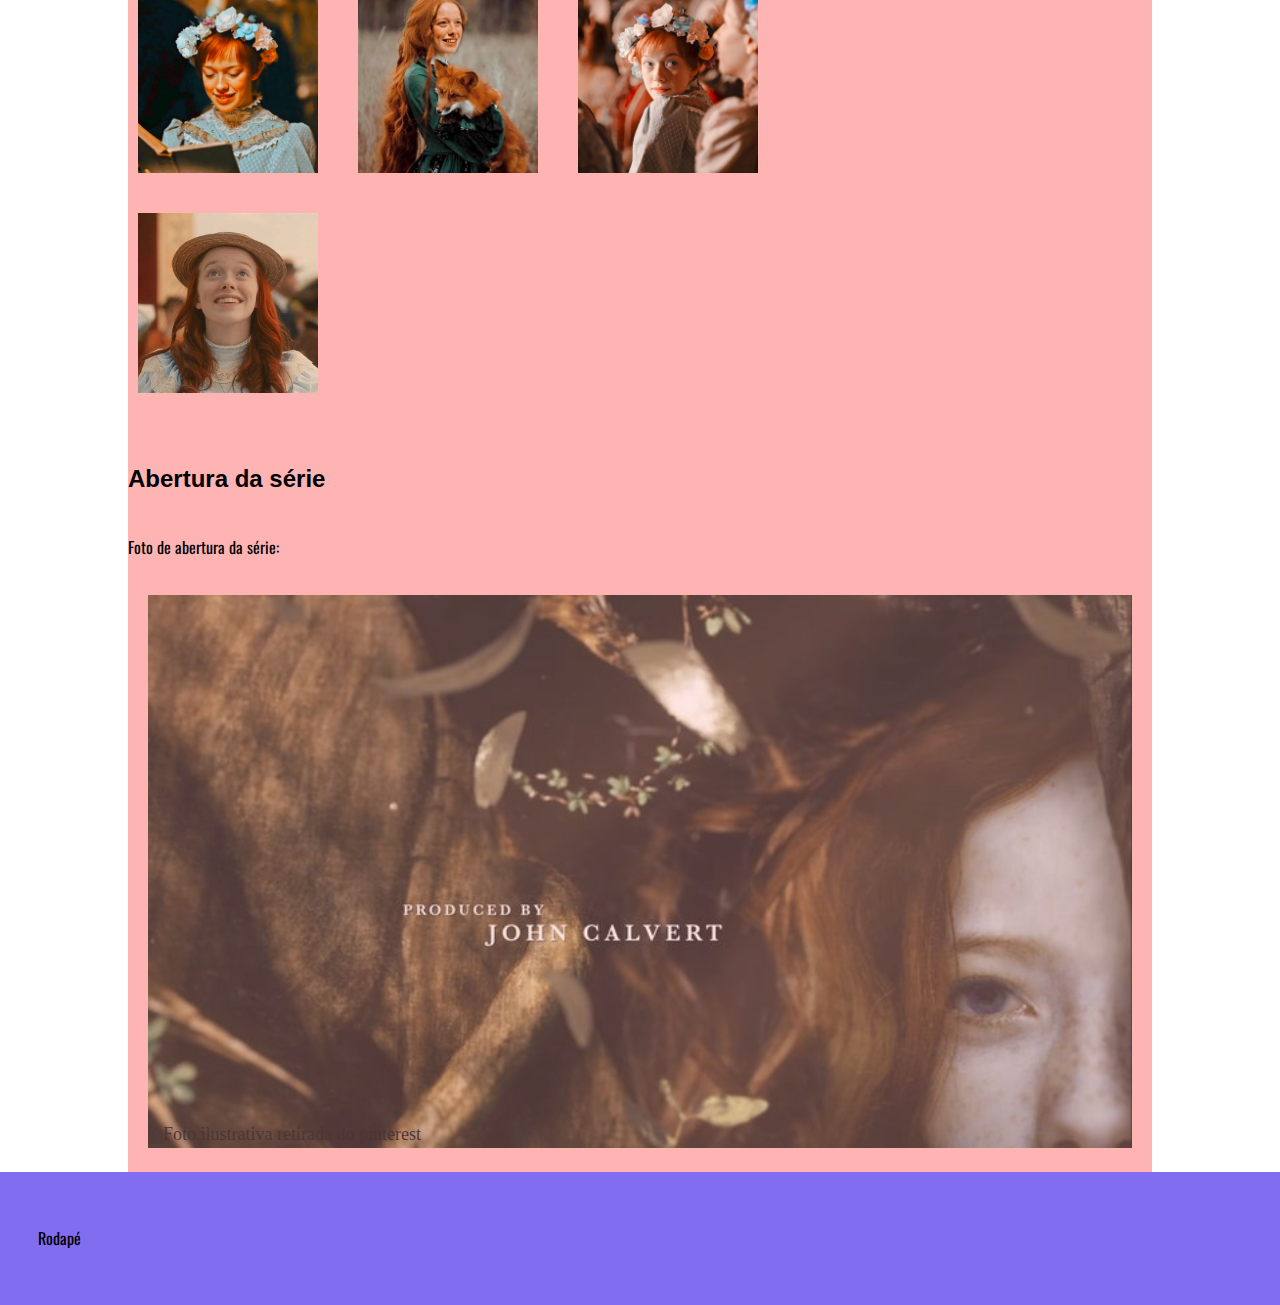
==== commit ecdf1b80: "conteudo no contato" ====
--- a/index.html
+++ b/index.html
@@ -23,9 +23,9 @@
                         <li><a href="index.html" data-target="Home">Home</a></li>
                         <li><a href="#elenco" data-target="Elenco">Elenco</a></li>
                         <li><a href="#temporadas" data-target="Temporadas">Temporadas</a></li>
-                        <li><a href="#contato.html" data-target="Contato">Contato</a></li>
+                        <li><a href="contato.html" data-target="Contato">Contato</a></li>
                         <li><a href="#livros" data-target="Livros">Livros</a></li>
-                        <li><a href="#cancelamento">cancelamento</a></li>
+                        <li><a href="#cancelamento">Cancelamento</a></li>
 
 
                         <li><a href="https://www.netflix.com/br/title/80136311">Acesso da série</a></li>
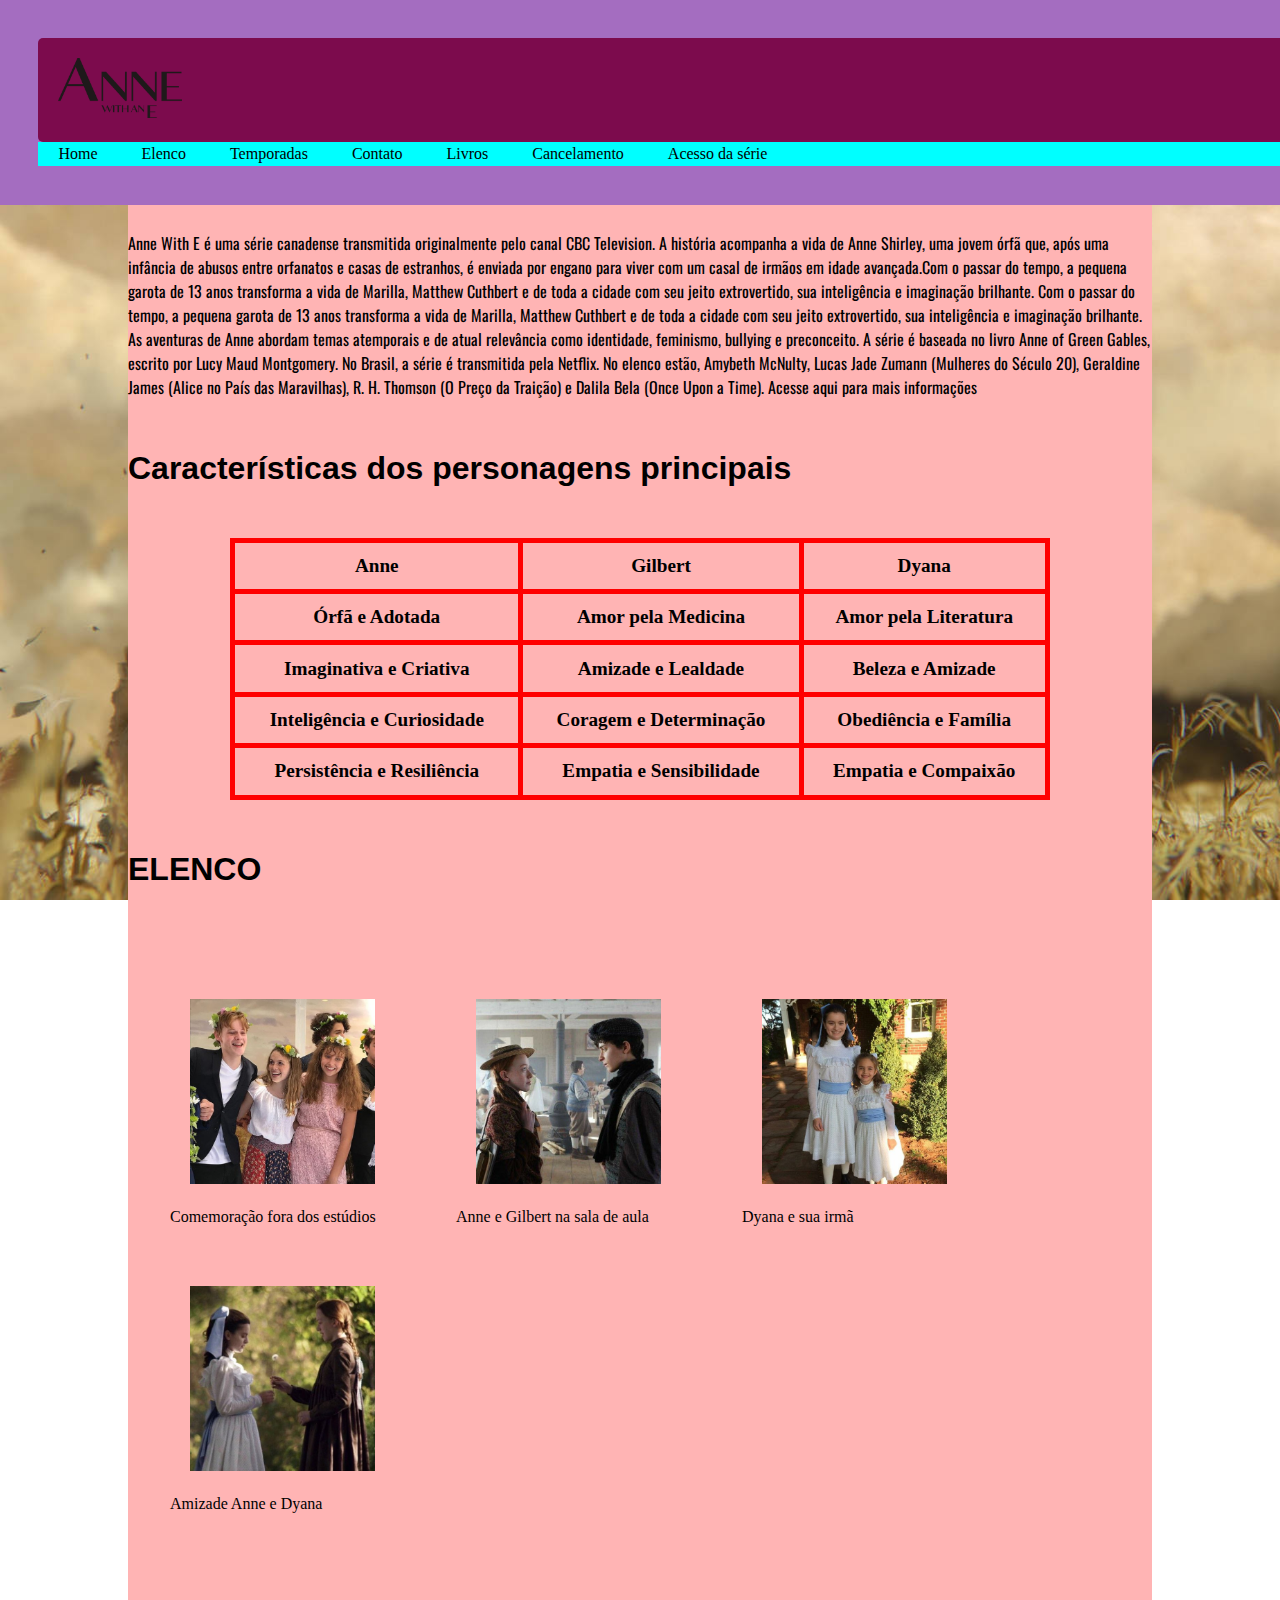
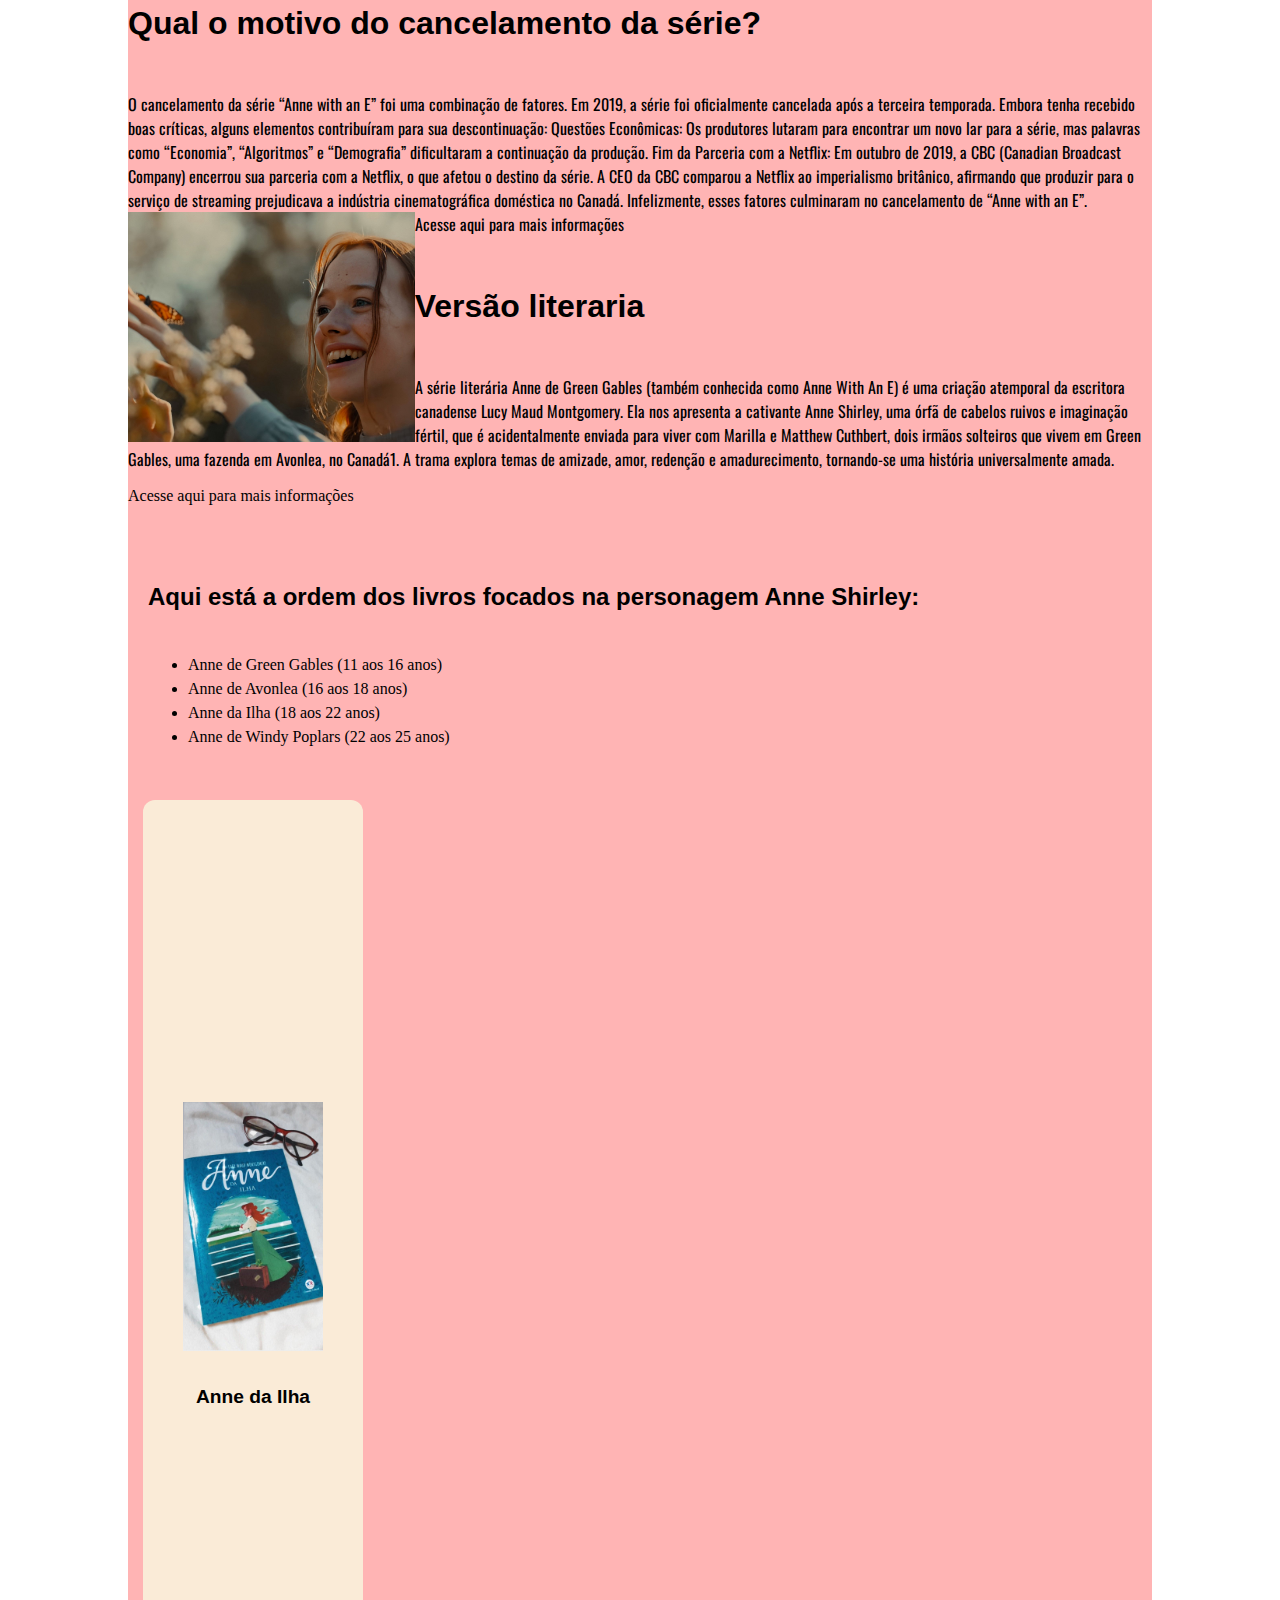
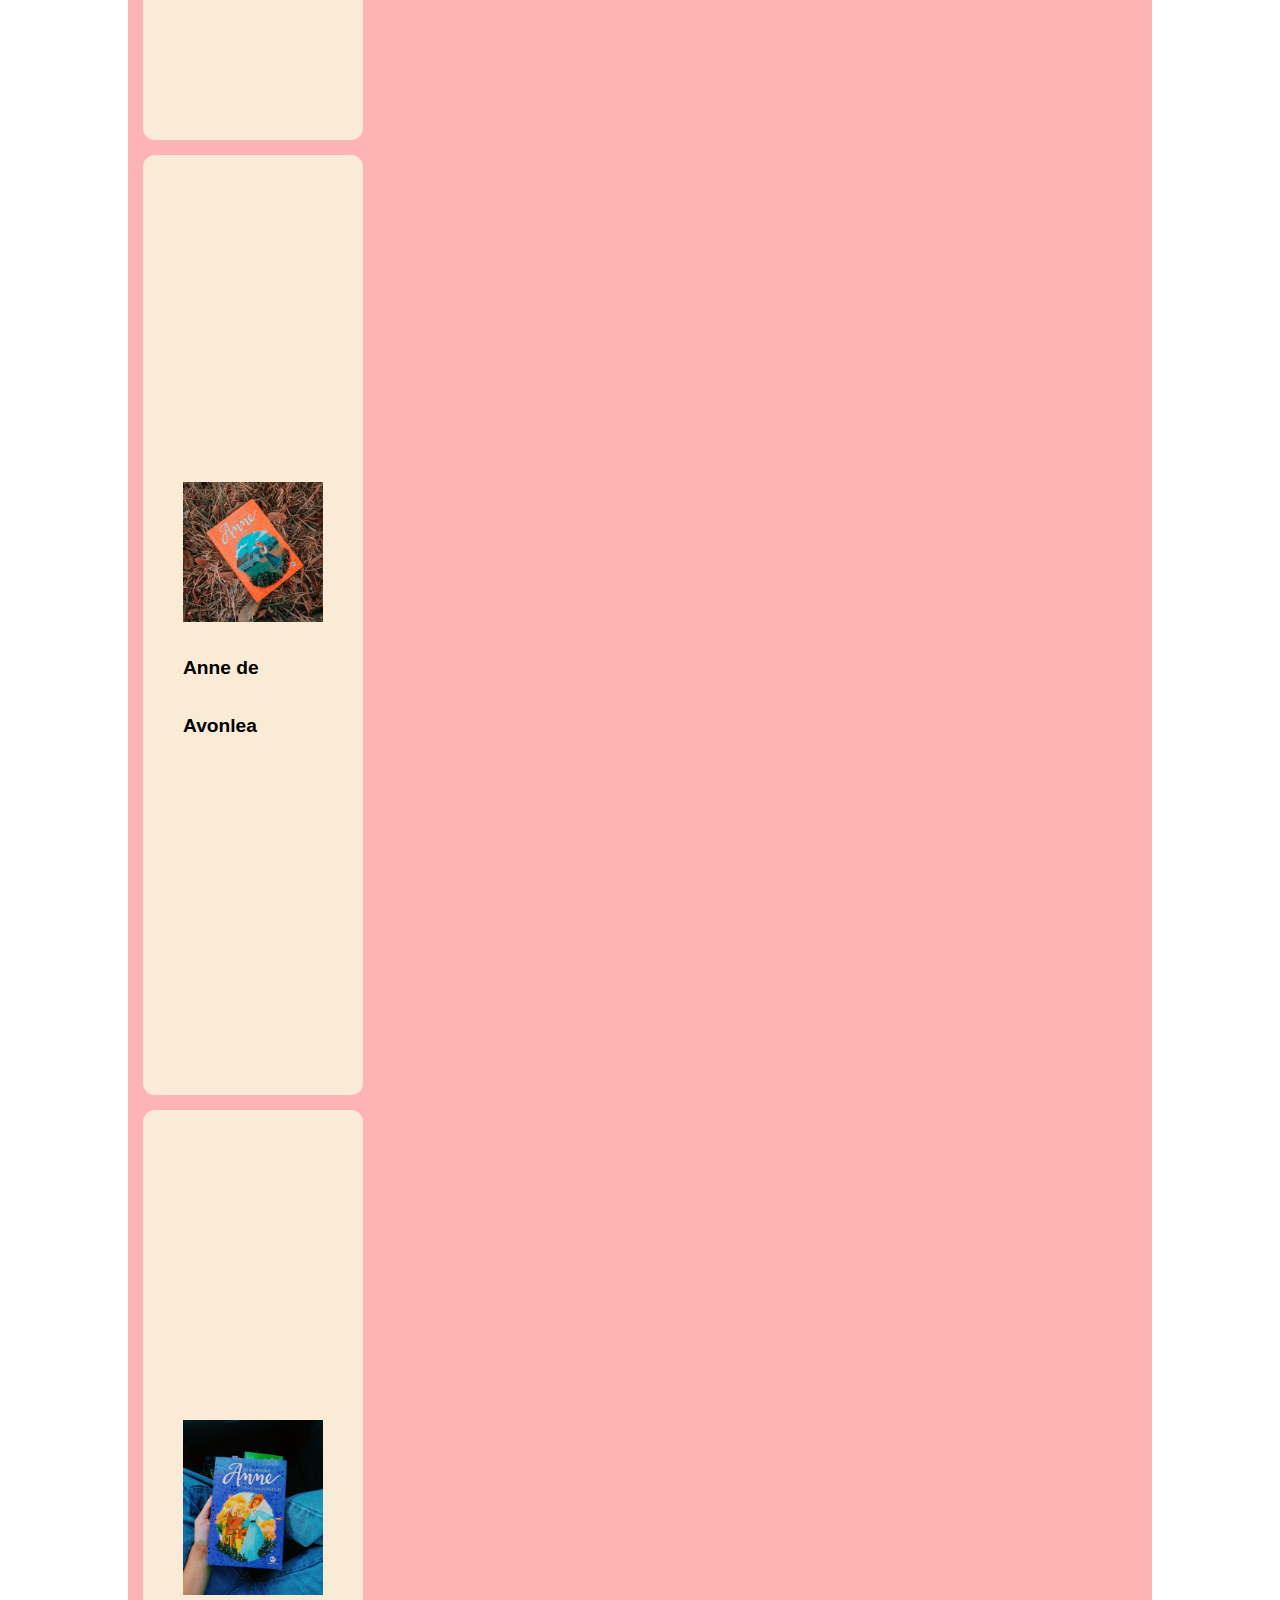
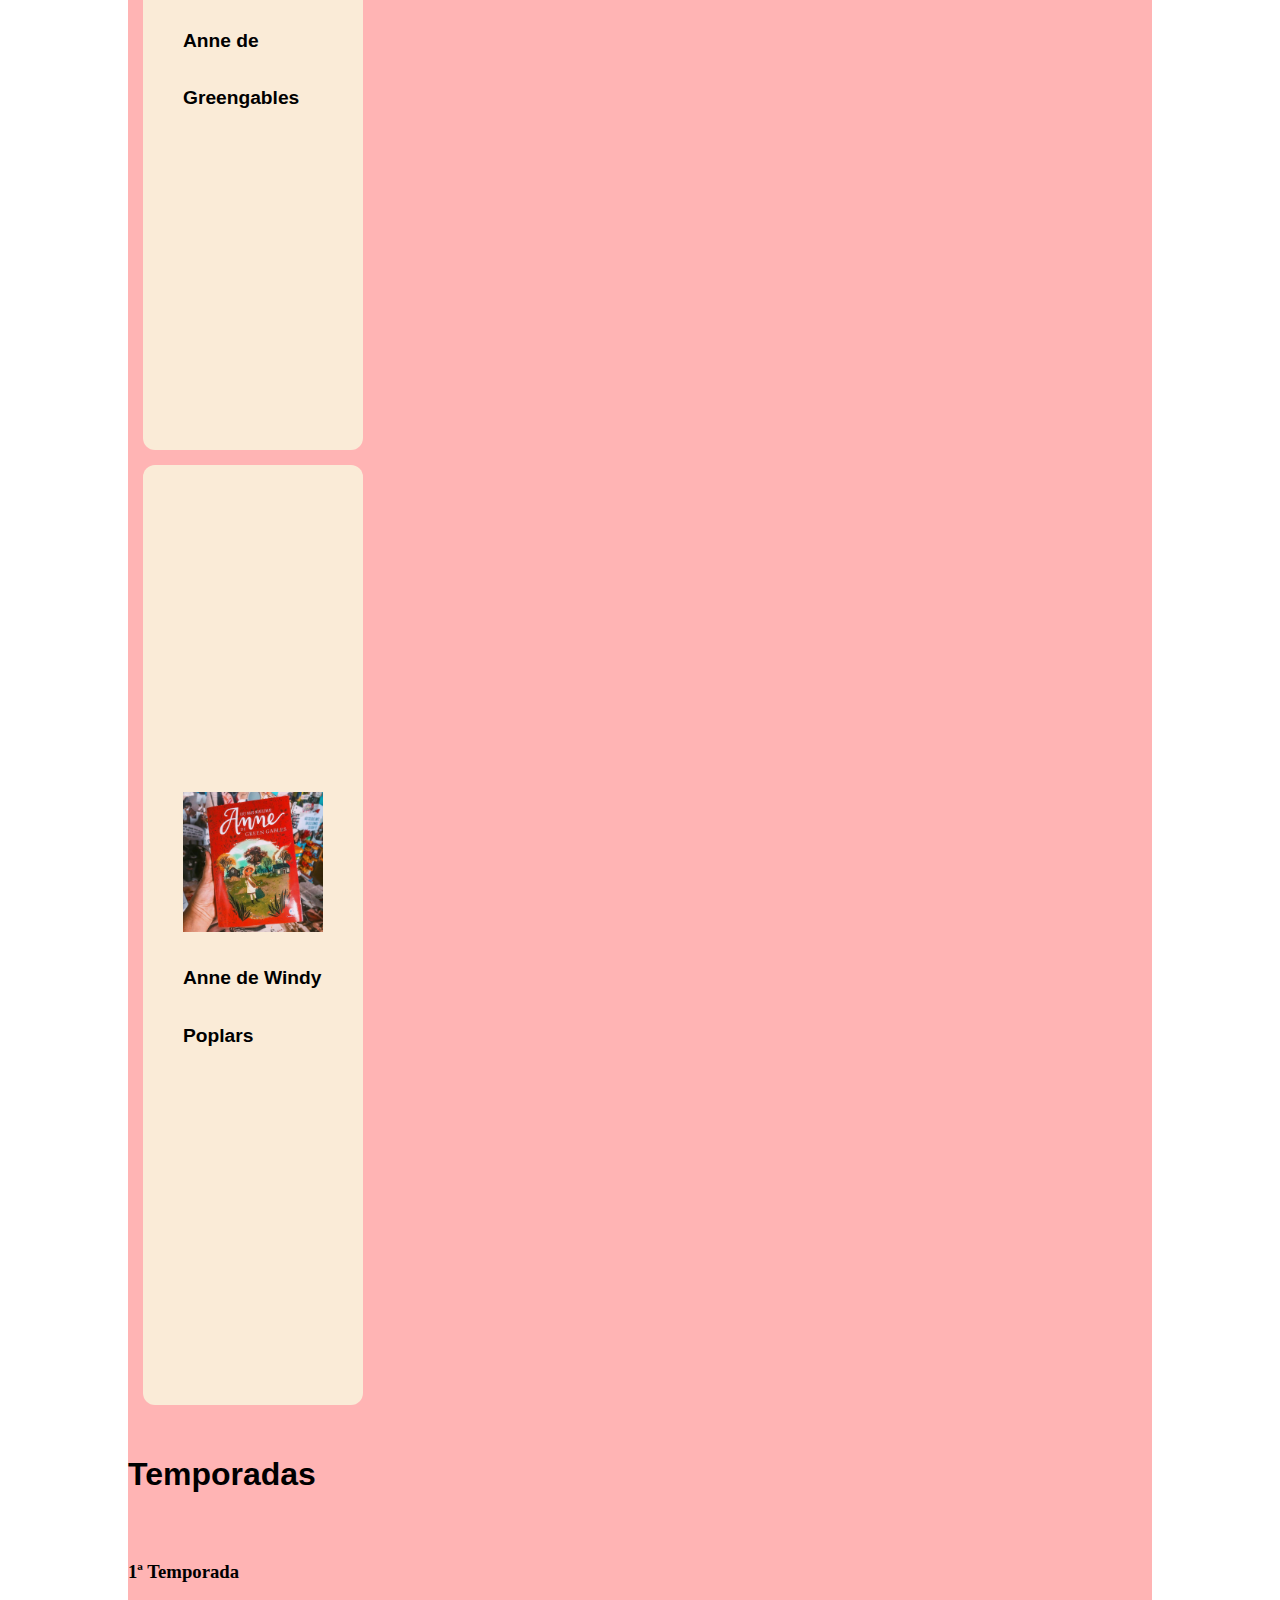
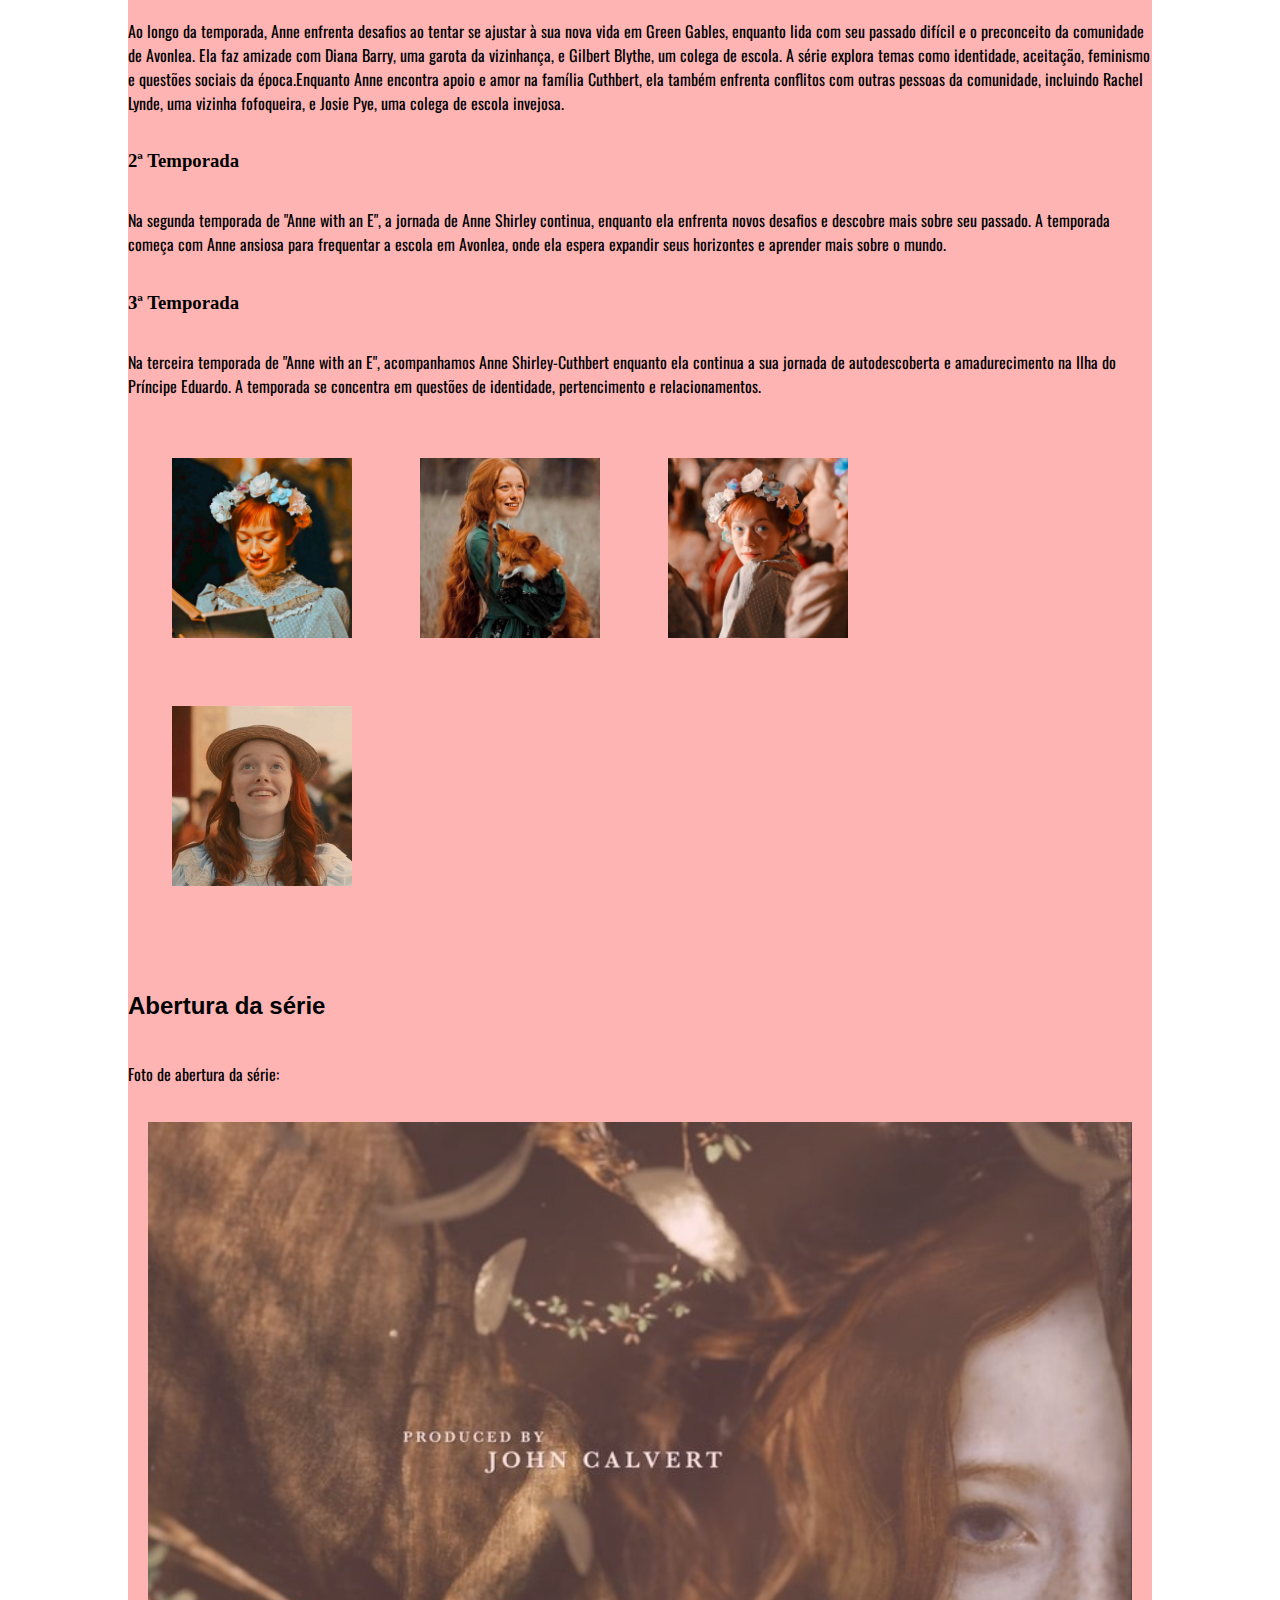
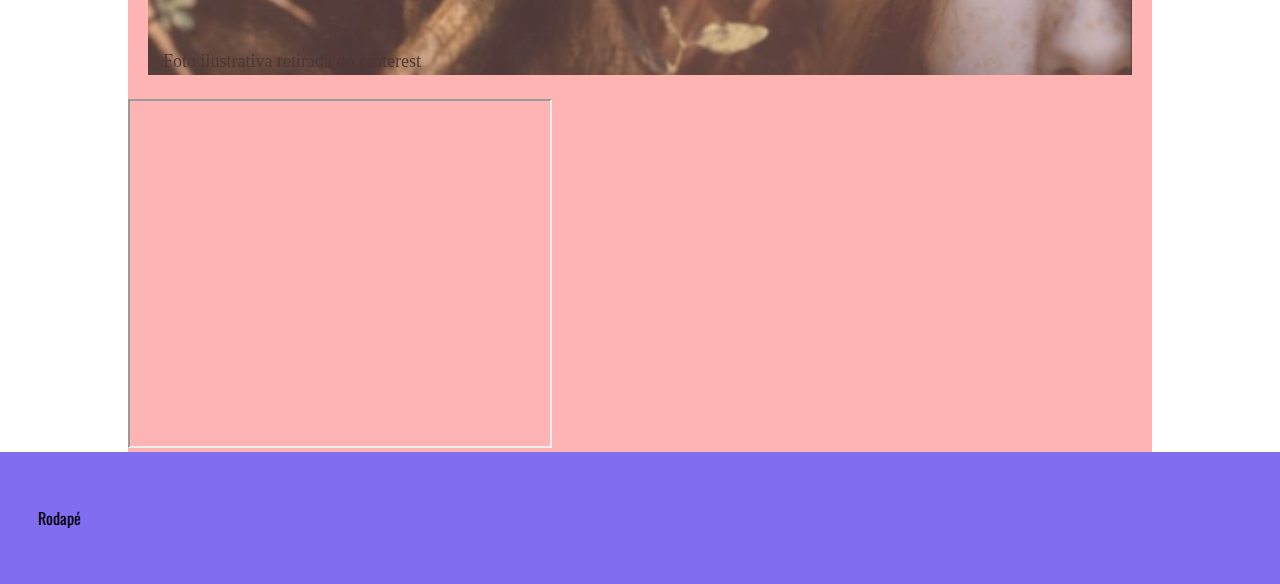
==== commit ee0a3ea3: "ediçoes no menu" ====
--- a/index.html
+++ b/index.html
@@ -202,6 +202,9 @@
                   <img class="img_galeria_dowload.jfif" src="imggaleria/download.jfif" alt="Cinque Terre" width="1000" height="300">
                   <div class="foto">Foto ilustrativa retirada do pinterest</div>
                   </div>
+                  <iframe width="420" height="345" src="https://youtu.be/S5qJXYNNINo?si=cbZz6Lu7qild5_UP">
+                  </iframe>
+                  
             </div>
                   
             </section>
--- a/css/estilodois.css
+++ b/css/estilodois.css
@@ -49,6 +49,10 @@
 }
 
 header{
+    position: fixed;
+    left: 0;
+    top: 0;
+    width: 100%;
     background-color: rgb(164, 109, 192);
     padding:3%
 }
@@ -256,7 +260,7 @@
 .gallery-item {
     width: 200px; 
     height: 200px; 
-    margin: 10px;
+    margin: 4px;
     overflow: hidden;
 }
 
@@ -279,5 +283,32 @@
     padding: 10px;
     box-shadow: 2px 0 5px rgba(0,0,0,0.3);
 }
-
-
+input[type=text], select{
+    width: 100%;
+    padding: 12px 20px;
+    margin: 8px 0;
+    display: inline-block;
+    border: #995382;
+    border-radius: 4px;
+    box-sizing: border-box;
+}
+input[type=enviar] {
+    width: 100%;
+    background-color: #390970;
+    color: burlywood;
+    padding: 14px 20px;
+    margin: 8px 0;
+    border: none;
+    border-radius: 4px;
+    cursor: pointer;
+}
+input[type=enviar]:hover {
+    background-color: #9b7eac;
+  }
+  div{
+    border-radius: 5px;
+    padding: 20px;
+  }
+ 
+
+
